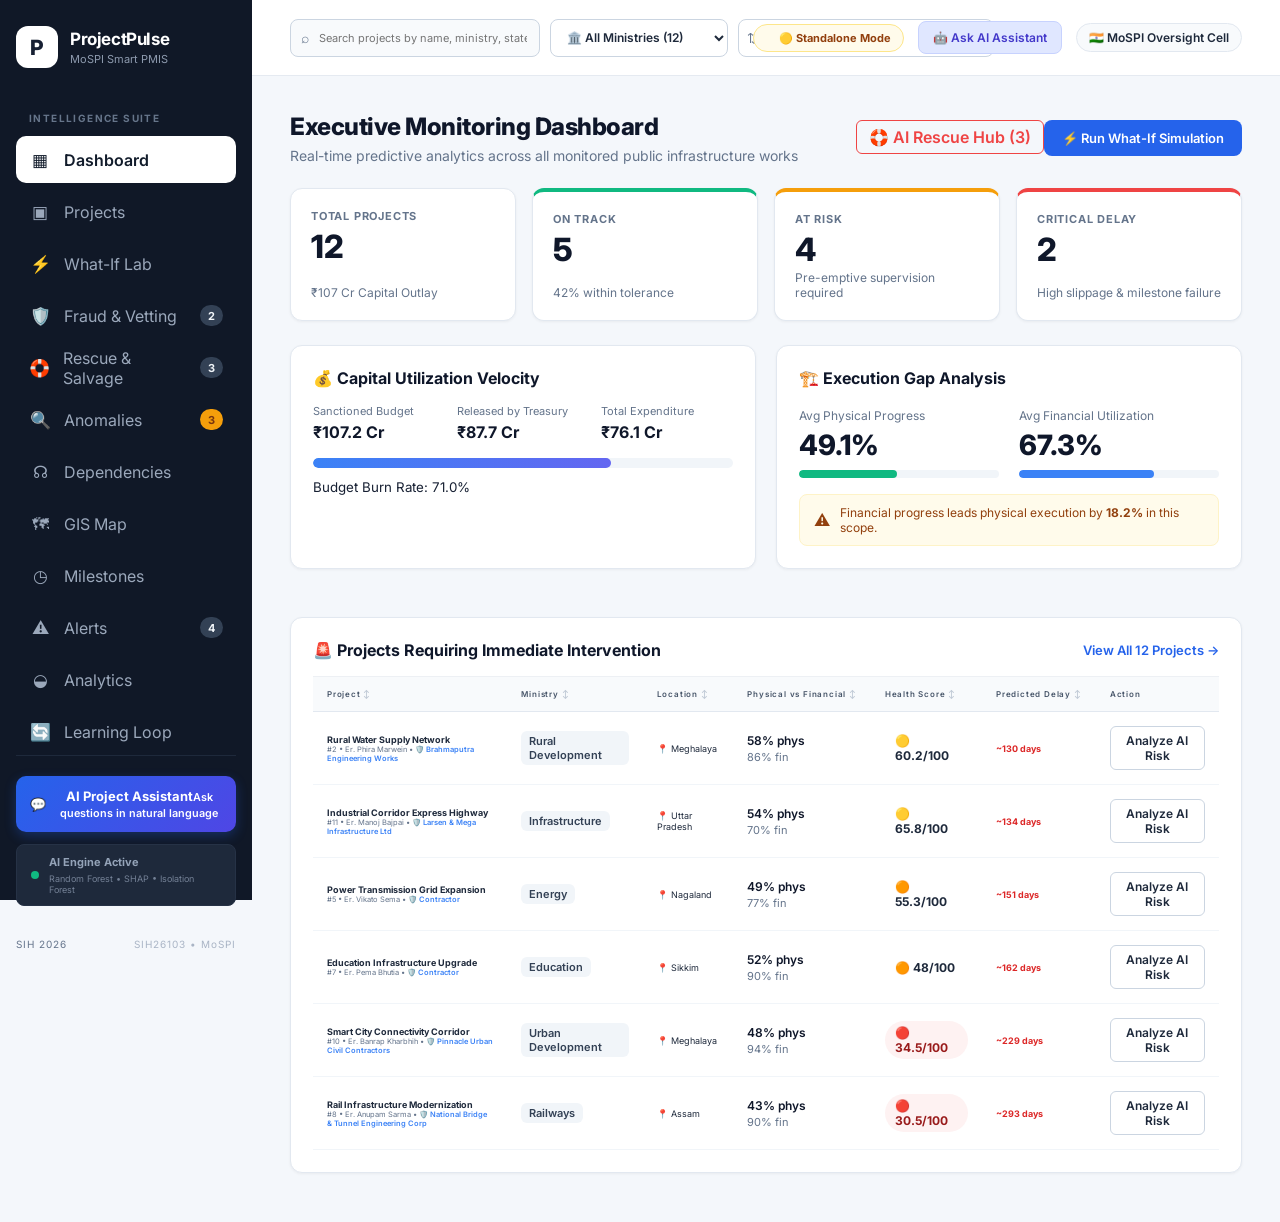
==== index.html @ a28b9da0 "deploy: update live build on gh-pages" ====
<!doctype html>
<html lang="en">
  <head>
    <meta charset="UTF-8" />
    <link rel="icon" type="image/svg+xml" href="./favicon.svg" />
    <meta name="viewport" content="width=device-width, initial-scale=1.0" />
    <title>ProjectPulse - Predictive AI Infrastructure Monitoring & Early Warning System</title>
    <script type="module" crossorigin src="./assets/index-Bb-pHfsk.js"></script>
    <link rel="stylesheet" crossorigin href="./assets/index-DPcNHvZt.css">
  </head>
  <body>
    <div id="root"></div>
  </body>
</html>
---- assets/index-DPcNHvZt.css ----
@import "https://fonts.googleapis.com/css2?family=Inter:wght@400;500;600;700;800&display=swap";*{box-sizing:border-box}:root{color:#172033;font-synthesis:none;text-rendering:optimizelegibility;background:#f4f7fb;font-family:Inter,sans-serif}body{background:#f4f7fb;min-width:320px;margin:0}button,input,select{font:inherit}button{cursor:pointer}.app{background:#f4f7fb;min-height:100vh;display:flex}.sidebar{color:#fff;z-index:20;background:#101827;flex-direction:column;width:252px;min-height:100vh;padding:26px 16px;display:flex;position:fixed;top:0;bottom:0;left:0}.sidebar-brand,.loading-brand{align-items:center;gap:12px;display:flex}.logo-mark{color:#172033;background:#fff;border-radius:12px;place-items:center;width:42px;height:42px;font-size:21px;font-weight:800;display:grid}.sidebar-brand strong,.loading-brand strong{letter-spacing:-.4px;font-size:17px;display:block}.sidebar-brand span,.loading-brand span{color:#8d9aae;margin-top:3px;font-size:11px;display:block}.sidebar-section-title{color:#66758a;letter-spacing:1.4px;margin:44px 13px 12px;font-size:10px;font-weight:700}.nav{flex-direction:column;gap:5px;display:flex}.nav-button{color:#9ba8bb;text-align:left;background:0 0;border:0;border-radius:10px;align-items:center;gap:13px;height:47px;padding:0 13px;transition:all .2s;display:flex}.nav-button:hover{color:#fff;background:#192334}.nav-button.active{color:#121c2b;background:#fff;font-weight:600}.nav-icon{text-align:center;width:22px;font-size:17px}.nav-badge{color:#fff;background:#d94a4a;border-radius:20px;place-items:center;min-width:21px;height:21px;margin-left:auto;padding:0 6px;font-size:10px;display:grid}.sidebar-bottom{margin-top:auto}.system-card{border:1px solid #263246;border-radius:11px;align-items:center;gap:10px;padding:13px;display:flex}.pulse-dot{background:#41c98b;border-radius:50%;width:8px;height:8px;box-shadow:0 0 0 4px #41c98b1f}.system-card strong{font-size:11px;display:block}.system-card span:last-child{color:#748196;margin-top:4px;font-size:9px;display:block}.sih-tag{color:#718097;letter-spacing:1px;justify-content:space-between;margin-top:20px;font-size:9px;display:flex}.sih-tag span{color:#a9b4c5}.main{width:calc(100% - 252px);margin-left:252px}.topbar{z-index:10;background:#fff;border-bottom:1px solid #e5eaf1;justify-content:space-between;align-items:center;height:76px;padding:0 38px;display:flex;position:sticky;top:0}.topbar-left,.topbar-right{align-items:center;display:flex}.search-box{color:#8995a6;background:#f5f7fa;border:1px solid #e7ebf1;border-radius:9px;align-items:center;gap:9px;width:330px;height:39px;padding:0 11px;display:flex}.search-box input{color:#263246;background:0 0;border:0;outline:0;width:100%;font-size:11px}.search-box kbd{white-space:nowrap;background:#fff;border:1px solid #dce2e9;border-radius:5px;padding:3px 6px;font-size:9px}.topbar-right{gap:17px}.icon-button,.notification{color:#647287;background:#fff;border:1px solid #e5eaf0;border-radius:9px;width:36px;height:36px;position:relative}.icon-button:hover,.notification:hover{background:#f5f7fa}.notification span{background:#e05252;border-radius:50%;width:6px;height:6px;position:absolute;top:7px;right:7px}.profile{align-items:center;gap:9px;padding-left:5px;display:flex}.profile-avatar{color:#fff;background:#182438;border-radius:9px;place-items:center;width:35px;height:35px;font-size:10px;font-weight:700;display:grid}.profile-text strong{font-size:11px;display:block}.profile-text span{color:#8792a3;margin-top:2px;font-size:9px;display:block}.chevron{color:#8d99a9;margin-left:4px}.mobile-menu{display:none}.content{max-width:1600px;margin:auto;padding:36px 38px 25px}.page-heading{justify-content:space-between;align-items:flex-end;margin-bottom:28px;display:flex}.eyebrow,.section-label{color:#778497;letter-spacing:1.5px;font-size:9px;font-weight:700}.page-heading h1{letter-spacing:-1px;color:#151f30;margin:7px 0 6px;font-size:28px}.page-heading p{color:#778497;margin:0;font-size:12px}.live-indicator{color:#31815f;background:#f1faf5;border:1px solid #dcebe4;border-radius:20px;align-items:center;gap:7px;padding:8px 12px;font-size:10px;display:flex}.live-indicator span{background:#35ad77;border-radius:50%;width:6px;height:6px}.metric-card,.card{background:#fff;border:1px solid #e5eaf1;border-radius:13px;box-shadow:0 2px 10px #14203306}.metric-card{padding:18px 19px}.metric-top{align-items:center;gap:9px;display:flex}.metric-icon{border-radius:8px;place-items:center;width:29px;height:29px;font-size:13px;font-weight:700;display:grid}.metric-icon.blue{color:#4d78ad;background:#edf3fb}.metric-icon.green{color:#3a986d;background:#edf8f3}.metric-icon.amber{color:#bd842d;background:#fff7e8}.metric-icon.red{color:#c24d4d;background:#fff0f0}.metric-label{color:#7c899a;letter-spacing:1px;font-size:9px;font-weight:700}.metric-value{letter-spacing:-1.3px;margin:15px 0 8px;font-size:29px;font-weight:700}.metric-footer{color:#96a0af;align-items:center;gap:6px;font-size:9px;display:flex}.trend{font-weight:700}.positive{color:#3d9870}.warning{color:#b9822d}.danger{color:#c65050}.overview-grid{grid-template-columns:1.25fr .75fr;gap:15px;margin-bottom:15px;display:grid}.card{padding:21px}.card-heading{justify-content:space-between;align-items:flex-start;display:flex}.card-heading h2{letter-spacing:-.35px;margin:6px 0 0;font-size:15px}.more-button{color:#8a96a7;background:0 0;border:0;font-size:18px}.finance-main{justify-content:space-between;align-items:flex-end;margin-top:25px;display:flex}.finance-main strong{letter-spacing:-1px;font-size:29px;display:block}.finance-main span{color:#8b96a6;margin-top:5px;font-size:9px;display:block}.finance-percentage{font-size:18px;font-weight:700}.large-progress{background:#edf0f4;border-radius:10px;height:8px;margin:18px 0 20px;overflow:hidden}.large-progress div{border-radius:inherit;background:#243c59;height:100%;transition:width .5s}.finance-details{grid-template-columns:repeat(3,1fr);gap:20px;display:grid}.finance-details span{color:#8b96a5;font-size:9px;display:block}.finance-details strong{margin-top:5px;font-size:12px;display:block}.health-content{justify-content:space-around;align-items:center;margin-top:17px;display:flex}.donut{border-radius:50%;place-items:center;width:142px;height:142px;transition:background .5s;display:grid}.donut-inner{text-align:center;background:#fff;border-radius:50%;place-content:center;width:104px;height:104px;display:grid}.donut-inner strong{font-size:25px}.donut-inner span{color:#8c97a6;margin-top:2px;font-size:8px}.health-legend{flex-direction:column;gap:12px;min-width:145px;display:flex}.health-legend div{grid-template-columns:10px 1fr auto;align-items:center;gap:8px;font-size:9px;display:grid}.health-legend strong{font-size:11px}.dot{border-radius:50%;width:7px;height:7px}.green-dot{background:#54ad7e}.amber-dot{background:#dfad51}.orange-dot{background:#d77c50}.red-dot{background:#ce5555}.progress-card{margin-bottom:26px}.period{color:#8995a5;border:1px solid #e6eaf0;border-radius:7px;padding:7px 10px;font-size:9px}.progress-comparison{grid-template-columns:1fr 1fr 190px;align-items:center;gap:30px;margin-top:25px;display:grid}.comparison-label{justify-content:space-between;margin-bottom:8px;font-size:10px;display:flex}.comparison-label span{align-items:center;gap:7px;display:flex}.comparison-label strong{font-size:12px}.comparison-dot{border-radius:50%;width:7px;height:7px}.physical{background:#496d99}.financial{background:#6da886}.comparison-track{background:#edf0f4;border-radius:10px;height:7px;overflow:hidden}.physical-bar,.financial-bar{border-radius:inherit;height:100%;transition:width .5s}.physical-bar{background:#496d99}.financial-bar{background:#6da886}.variance-box{border-left:1px solid #e5e9ef;padding-left:25px}.variance-box span{color:#8a96a6;letter-spacing:1px;font-size:8px;display:block}.variance-box strong{margin-top:5px;font-size:22px;display:block}.variance-box small{color:#bd7d34;font-size:8px}.attention-section{margin-bottom:26px}.attention-heading{justify-content:space-between;align-items:flex-end;margin-bottom:13px;display:flex}.attention-heading h2{margin:6px 0 0;font-size:15px}.attention-count{color:#c04e4e;background:#fff0f0;border-radius:20px;padding:6px 9px;font-size:9px}.attention-grid{grid-template-columns:repeat(3,1fr);gap:12px;display:grid}.attention-card{background:#fff;border:1px solid #eadfe0;border-left:3px solid #c95353;border-radius:10px;gap:12px;padding:16px;display:flex}.attention-card.delayed{border-left-color:#d47c4c}.attention-icon{color:#c24d4d;background:#fff0f0;border-radius:8px;flex-shrink:0;place-items:center;width:30px;height:30px;display:grid}.attention-card.delayed .attention-icon{color:#c97845;background:#fff4eb}.attention-status{text-transform:uppercase;color:#c24d4d;letter-spacing:.7px;font-size:8px;font-weight:700}.attention-card.delayed .attention-status{color:#c97845}.attention-body>strong{margin-top:5px;font-size:11px;line-height:1.4;display:block}.attention-body>span{color:#8b96a6;margin-top:4px;font-size:8px;display:block}.attention-progress{margin-top:13px}.attention-progress>div:first-child{color:#8a95a5;justify-content:space-between;font-size:8px;display:flex}.attention-progress strong{color:#303b4b}.mini-progress{background:#edf0f4;border-radius:10px;height:4px;margin-top:5px;overflow:hidden}.mini-progress span{background:#c65353;height:100%;transition:width .5s;display:block}.projects-card{padding:0;overflow:hidden}.project-heading{padding:21px}.table-actions{align-self:flex-end}.filter-tabs{background:#f5f7f9;border-radius:8px;gap:3px;padding:3px;display:flex}.filter-tabs button{color:#7e8999;background:0 0;border:0;border-radius:6px;padding:7px 10px;font-size:9px}.filter-tabs button.selected{color:#263246;background:#fff;font-weight:600;box-shadow:0 1px 4px #0000000f}.table-container{overflow-x:auto}table{border-collapse:collapse;width:100%;min-width:900px}th{color:#8a95a5;letter-spacing:.8px;text-align:left;background:#f8fafc;border-top:1px solid #edf0f4;border-bottom:1px solid #edf0f4;padding:12px 15px;font-size:8px;font-weight:700}td{color:#637084;border-bottom:1px solid #eef1f5;padding:14px 15px;font-size:9px}tbody tr{transition:all .15s}tbody tr:hover{background:#fbfcfe}.project-cell{align-items:center;gap:10px;display:flex}.project-number{color:#617085;background:#f0f3f7;border-radius:7px;place-items:center;width:28px;height:28px;font-size:8px;font-weight:700;display:grid}.project-cell strong{color:#273246;max-width:230px;font-size:9px;display:block}.project-cell span{color:#9aa4b2;margin-top:3px;font-size:7px;display:block}.location{white-space:nowrap}.table-progress{align-items:center;gap:8px;min-width:105px;display:flex}.table-track{background:#edf0f4;border-radius:10px;width:58px;height:5px;overflow:hidden}.table-track span{background:#5d83aa;height:100%;transition:width .5s;display:block}.table-progress strong{color:#445164;font-size:8px}.status{white-space:nowrap;border-radius:20px;align-items:center;gap:5px;padding:5px 7px;font-size:7px;font-weight:700;display:inline-flex}.status i{font-style:normal}.status.on-track{color:#3b8c68;background:#edf8f3}.status.at-risk{color:#b47c2b;background:#fff7e8}.status.delayed{color:#c06f40;background:#fff3eb}.status.critical{color:#bf4c4c;background:#fff0f0}.status.unknown{color:#687588;background:#f1f3f6}.row-action{color:#687588;background:#fff;border:1px solid #e3e8ee;border-radius:8px;width:31px;height:31px;transition:all .15s}.row-action:hover{color:#fff;background:#182438;border-color:#182438;transform:translate(2px)}.empty{text-align:center;color:#8994a4;padding:35px;font-size:11px}.lower-grid{grid-template-columns:1fr 1fr;gap:15px;margin-top:15px;display:grid}.alert-total{background:#f2f4f7;border-radius:50%;place-items:center;width:25px;height:25px;font-size:9px;font-weight:700;display:grid}.empty-alert{text-align:center;padding:34px 15px 20px}.empty-alert>div{color:#3a966d;background:#edf8f3;border-radius:50%;place-items:center;width:37px;height:37px;margin:auto;display:grid}.empty-alert strong{margin-top:10px;font-size:11px;display:block}.empty-alert span{color:#929dac;margin-top:5px;font-size:8px;display:block}.alerts-list{margin-top:17px}.alert-row{border-top:1px solid #edf0f4;gap:10px;padding:12px 0;display:flex}.alert-marker{background:#d6a54e;border-radius:5px;width:4px;min-height:38px}.alert-marker.critical{background:#cb5555}.alert-marker.high{background:#d2764c}.alert-row strong{font-size:9px}.alert-row p{color:#69768a;margin:4px 0;font-size:9px;line-height:1.45}.alert-row span{color:#9aa4b1;text-transform:uppercase;font-size:7px}.department-list{margin-top:17px}.department-row{border-top:1px solid #edf0f4;padding:9px 0}.department-info{justify-content:space-between;margin-bottom:6px;display:flex}.department-info strong{font-size:9px}.department-info span{color:#8d98a7;font-size:8px}.department-meter{background:#edf0f4;border-radius:10px;height:4px;overflow:hidden}.department-meter span{background:#6686a8;height:100%;transition:width .5s;display:block}.error-box{color:#a94a4a;background:#fff2f2;border:1px solid #f0d2d2;border-radius:9px;margin-bottom:15px;padding:11px 14px;font-size:10px}.error-box span{margin-right:8px}footer{color:#9ba4b1;justify-content:space-between;padding:25px 2px 5px;font-size:8px;display:flex}.risk-overlay{-webkit-backdrop-filter:blur(5px);backdrop-filter:blur(5px);z-index:100;background:#0f17248c;justify-content:flex-end;animation:.2s fadeIn;display:flex;position:fixed;inset:0}.risk-modal{background:#fff;width:min(560px,100%);height:100%;padding:32px;animation:.25s slideIn;overflow-y:auto;box-shadow:-12px 0 40px #0f172429}.risk-header{border-bottom:1px solid #e9edf2;justify-content:space-between;gap:20px;padding-bottom:24px;display:flex}.risk-header h2{letter-spacing:-.6px;color:#172033;margin:7px 0 6px;font-size:21px}.risk-header p{color:#8995a5;margin:0;font-size:10px}.risk-close{color:#6f7b8d;background:#fff;border:1px solid #e2e7ed;border-radius:9px;width:34px;height:34px;font-size:21px}.risk-close:hover{background:#f4f6f8}.risk-score-section{background:#f8fafc;border:1px solid #e7ebf0;border-radius:14px;align-items:center;gap:22px;margin-top:28px;padding:22px;display:flex}.risk-score{background:#fff;border:8px solid #e6ebf1;border-radius:50%;flex-shrink:0;justify-content:center;align-items:baseline;width:105px;height:105px;display:flex}.risk-score strong{margin-top:31px;font-size:30px}.risk-score span{color:#929cab;font-size:9px}.risk-score.critical{color:#bd4848;border-color:#d96a6a}.risk-score.high{color:#b96836;border-color:#d58a57}.risk-score.medium{color:#ae7b27;border-color:#d4a650}.risk-score.low{color:#3c8b69;border-color:#63aa87}.risk-score-section h3{margin:6px 0;font-size:17px}.risk-score-section p{color:#687589;margin:0;font-size:10px;line-height:1.6}.risk-label{letter-spacing:1.2px;color:#8a95a5;font-size:8px;font-weight:700}.risk-factors{margin-top:28px}.risk-section-title{color:#263246;align-items:center;gap:8px;margin-bottom:13px;font-size:12px;font-weight:700;display:flex}.risk-section-title span{color:#c36f3e;background:#fff2e9;border-radius:7px;place-items:center;width:25px;height:25px;font-size:11px;display:grid}.risk-factor{border-top:1px solid #edf0f4;align-items:flex-start;gap:12px;padding:13px 0;display:flex}.risk-factor>span{color:#687589;background:#f2f4f7;border-radius:6px;flex-shrink:0;place-items:center;width:22px;height:22px;font-size:8px;font-weight:700;display:grid}.risk-factor p{color:#596679;margin:3px 0 0;font-size:10px;line-height:1.5}.risk-safe{color:#3d8b68;background:#edf8f3;border-radius:9px;padding:15px;font-size:10px}.risk-metrics{grid-template-columns:repeat(3,1fr);gap:10px;margin-top:24px;display:grid}.risk-metrics>div{border:1px solid #e7ebf0;border-radius:10px;padding:14px}.risk-metrics span{color:#8c97a6;font-size:8px;display:block}.risk-metrics strong{color:#273246;margin-top:7px;font-size:16px;display:block}.risk-footer{border-top:1px solid #e9edf2;justify-content:space-between;align-items:center;gap:15px;margin-top:28px;padding-top:18px;display:flex}.risk-footer span{color:#929cab;font-size:8px}.risk-footer button{color:#fff;background:#182438;border:0;border-radius:8px;padding:10px 14px;font-size:9px;font-weight:600}.risk-footer button:hover{background:#263650}.risk-footer button:disabled{opacity:.6;cursor:wait}.risk-loading{place-content:center;justify-items:center;min-height:300px;display:grid}.risk-loading p{color:#8995a5;font-size:10px}.light-loader{border-color:#243c59 #e1e6ec #e1e6ec}.loading-page{color:#fff;background:#101827;place-content:center;justify-items:center;min-height:100vh;display:grid}.loading-brand{margin-bottom:35px}.loader{border:2px solid #394456;border-top-color:#fff;border-radius:50%;width:28px;height:28px;animation:.8s linear infinite spin}.loading-page p{color:#7d8a9e;margin-top:15px;font-size:10px}@keyframes spin{to{transform:rotate(360deg)}}@keyframes fadeIn{0%{opacity:0}to{opacity:1}}@keyframes slideIn{0%{opacity:0;transform:translate(30px)}to{opacity:1;transform:translate(0)}}@media (width<=1200px){.sidebar{width:220px}.main{width:calc(100% - 220px);margin-left:220px}.content,.topbar{padding-left:25px;padding-right:25px}.progress-comparison{grid-template-columns:1fr 1fr}.variance-box{border-top:1px solid #e5e9ef;border-left:0;padding:15px 0 0}}@media (width<=900px){.sidebar{display:none}.main{width:100%;margin-left:0}.mobile-menu{background:0 0;border:0;margin-right:10px;display:block}.kpi-grid{grid-template-columns:repeat(2,1fr)}.overview-grid,.lower-grid,.attention-grid{grid-template-columns:1fr}}@media (width<=650px){.topbar{padding:0 15px}.content{padding:25px 15px}.search-box{width:190px}.profile-text,.chevron{display:none}.page-heading{flex-direction:column;align-items:flex-start;gap:15px}.page-heading h1{font-size:22px}.kpi-grid{grid-template-columns:1fr}.health-content{justify-content:space-between}.donut{width:120px;height:120px}.donut-inner{width:88px;height:88px}.filter-tabs{max-width:100%;overflow-x:auto}.project-heading{flex-direction:column;gap:15px}.progress-comparison{grid-template-columns:1fr}footer{flex-direction:column;gap:7px}.risk-modal{width:100%;padding:22px}.risk-score-section{flex-direction:column;align-items:flex-start}.risk-metrics{grid-template-columns:1fr}.risk-footer{flex-direction:column;align-items:flex-start}}.toast-banner{color:#f8fafc;z-index:9999;background:#0f172a;border:1px solid #334155;border-radius:9999px;align-items:center;gap:10px;padding:12px 24px;font-size:13px;font-weight:600;animation:.3s cubic-bezier(.16,1,.3,1) slideDownToast;display:flex;position:fixed;top:24px;left:50%;transform:translate(-50%);box-shadow:0 10px 25px -5px #0000004d,0 8px 10px -6px #0003}@keyframes slideDownToast{0%{opacity:0;transform:translate(-50%,-20px)}to{opacity:1;transform:translate(-50%)}}.nav-badge{color:#f1f5f9;background:#334155;border-radius:9999px;margin-left:auto;padding:2px 8px;font-size:11px;font-weight:700}.nav-badge.warning{color:#78350f;background:#f59e0b}.sidebar-bottom{border-top:1px solid #1e293b;flex-direction:column;gap:12px;margin-top:auto;padding-top:20px;display:flex}.chat-trigger-btn{color:#fff;cursor:pointer;background:linear-gradient(135deg,#2563eb,#4f46e5);border:none;border-radius:10px;align-items:center;gap:10px;padding:12px 14px;font-size:13px;font-weight:600;transition:all .2s;display:flex;box-shadow:0 4px 12px #2563eb4d}.chat-trigger-btn:hover{transform:translateY(-1px);box-shadow:0 6px 16px #2563eb73}.system-card{color:#94a3b8;background:#1e293b;border-radius:8px;align-items:center;gap:10px;padding:10px 14px;font-size:11px;display:flex}.pulse-dot{background:#10b981;border-radius:50%;width:8px;height:8px;animation:2s infinite pulseGreen;box-shadow:0 0 #10b981b3}@keyframes pulseGreen{0%{box-shadow:0 0 #10b981b3}70%{box-shadow:0 0 0 8px #10b98100}to{box-shadow:0 0 #10b98100}}.sih-tag{color:#64748b;text-align:center;font-size:10px}.topbar-left{flex:1;align-items:center;gap:14px;display:flex}.dept-select{color:#334155;cursor:pointer;background:#fff;border:1px solid #cbd5e1;border-radius:8px;outline:none;padding:9px 14px;font-size:13px;font-weight:500}.topbar-right{align-items:center;gap:14px;display:flex}.backend-status-pill{border:1px solid #cbd5e1;border-radius:9999px;align-items:center;gap:6px;padding:6px 12px;font-size:11px;font-weight:700;transition:all .2s;display:inline-flex}.backend-status-pill.online{color:#065f46;background:#ecfdf5;border-color:#a7f3d0}.backend-status-pill.offline{color:#92400e;background:#fffbeb;border-color:#fde68a}.quick-ai-btn{color:#4338ca;cursor:pointer;background:#e0e7ff;border:1px solid #c7d2fe;border-radius:8px;padding:8px 14px;font-size:12px;font-weight:600;transition:all .2s}.quick-ai-btn:hover{background:#c7d2fe}.officer-badge{background:#f8fafc;border:1px solid #e2e8f0;border-radius:9999px;align-items:center;gap:10px;padding:6px 12px;display:flex}.officer-badge img{border-radius:50%;width:28px;height:28px}.officer-badge span{color:#1e293b;font-size:12px;font-weight:600}.view-header{flex-wrap:wrap;justify-content:space-between;align-items:center;gap:16px;margin-bottom:24px;display:flex}.view-header h1{color:#0f172a;letter-spacing:-.5px;margin:0 0 6px;font-size:24px;font-weight:800}.view-header p{color:#64748b;margin:0;font-size:14px}.btn-primary{color:#fff;cursor:pointer;background:#2563eb;border:none;border-radius:8px;align-items:center;gap:8px;padding:10px 18px;font-size:13px;font-weight:600;transition:background .15s;display:inline-flex}.btn-primary:hover{background:#1d4ed8}.btn-outline{color:#1e293b;cursor:pointer;background:#fff;border:1px solid #cbd5e1;border-radius:8px;padding:9px 16px;font-size:13px;font-weight:600;transition:all .15s}.btn-outline:hover{background:#f8fafc;border-color:#94a3b8}.btn-sm{color:#1e293b;cursor:pointer;background:#fff;border:1px solid #cbd5e1;border-radius:6px;padding:6px 12px;font-size:12px;font-weight:600;transition:all .15s}.btn-sm:hover{background:#f1f5f9}.btn-danger{color:#fff;cursor:pointer;background:#dc2626;border:none;border-radius:8px;padding:9px 16px;font-size:13px;font-weight:600;transition:background .15s}.btn-danger:hover{background:#b91c1c}.btn-danger-outline{color:#dc2626;cursor:pointer;background:#fff;border:1px solid #fca5a5;border-radius:8px;padding:8px 14px;font-size:12px;font-weight:600}.btn-danger-outline:hover{background:#fef2f2}.text-btn{color:#2563eb;cursor:pointer;background:0 0;border:none;padding:0;font-size:13px;font-weight:600}.text-btn:hover{text-decoration:underline}.mt-10{margin-top:10px}.kpi-grid{grid-template-columns:repeat(4,1fr);gap:16px;margin-bottom:24px;display:grid}.kpi-card{background:#fff;border:1px solid #e2e8f0;border-radius:12px;flex-direction:column;padding:20px;display:flex;box-shadow:0 1px 3px #0000000d}.kpi-card.on-track{border-top:4px solid #10b981}.kpi-card.at-risk{border-top:4px solid #f59e0b}.kpi-card.critical{border-top:4px solid #ef4444}.kpi-label{color:#64748b;letter-spacing:.8px;font-size:11px;font-weight:700}.kpi-value{color:#0f172a;margin:8px 0 4px;font-size:32px;font-weight:800;line-height:1}.kpi-sub{color:#64748b;margin-top:auto;font-size:12px}.analytics-split{grid-template-columns:1fr 1fr;gap:20px;margin-bottom:24px;display:grid}.card{background:#fff;border:1px solid #e2e8f0;border-radius:12px;margin-bottom:24px;padding:22px;box-shadow:0 1px 3px #0000000d}.card h3{color:#0f172a;margin:0 0 16px;font-size:16px;font-weight:700}.card-header-flex{justify-content:space-between;align-items:center;margin-bottom:16px;display:flex}.card-header-flex h3{margin:0}.metric-row{grid-template-columns:repeat(3,1fr);gap:12px;margin-bottom:16px;display:grid}.metric-row div span{color:#64748b;font-size:11px;display:block}.metric-row div strong{color:#0f172a;margin-top:4px;font-size:16px;font-weight:700;display:block}.progress-bar-wrap{background:#f1f5f9;border-radius:9999px;height:10px;margin-bottom:8px;overflow:hidden}.progress-bar-fill.fin{background:linear-gradient(90deg,#3b82f6,#6366f1);border-radius:9999px;height:100%;transition:width .4s}.progress-compare-grid{grid-template-columns:1fr 1fr;gap:20px;margin-bottom:16px;display:grid}.gauge-item span{color:#64748b;font-size:12px}.gauge-item h2{color:#0f172a;margin:4px 0 8px;font-size:28px;font-weight:800}.mini-bar{background:#f1f5f9;border-radius:9999px;height:8px;overflow:hidden}.mini-fill.phys{background:#10b981;border-radius:9999px;height:100%}.mini-fill.fin{background:#3b82f6;border-radius:9999px;height:100%}.alert-callout{color:#92400e;background:#fffbeb;border:1px solid #fef3c7;border-radius:8px;align-items:center;gap:10px;padding:10px 14px;font-size:12px;display:flex}.alert-callout span{font-size:16px}.alert-callout p{margin:0}.table-responsive{overflow-x:auto}.data-table{border-collapse:collapse;text-align:left;width:100%;font-size:13px}.data-table th{color:#475569;background:#f8fafc;border-bottom:1px solid #e2e8f0;padding:12px 14px;font-weight:600}.data-table td{color:#1e293b;vertical-align:middle;border-bottom:1px solid #f1f5f9;padding:14px}.data-table tr:hover{background:#f8fafc}.progress-pill{flex-direction:column;gap:2px;display:flex}.progress-pill span{color:#0f172a;font-size:12px;font-weight:600}.progress-pill small{color:#64748b;font-size:11px}.health-badge{border-radius:9999px;align-items:center;gap:6px;padding:4px 10px;font-size:12px;font-weight:700;display:inline-flex}.health-badge.excellent{color:#065f46;background:#ecfdf5}.health-badge.good{color:#1e40af;background:#eff6ff}.health-badge.warning{color:#92400e;background:#fffbeb}.health-badge.critical{color:#991b1b;background:#fef2f2}.text-danger{color:#dc2626!important}.text-success{color:#059669!important}.filter-chips{flex-wrap:wrap;gap:8px;display:flex}.chip{color:#475569;cursor:pointer;background:#fff;border:1px solid #cbd5e1;border-radius:9999px;padding:6px 14px;font-size:12px;font-weight:600;transition:all .15s}.chip:hover{background:#f8fafc;border-color:#94a3b8}.chip.active{color:#fff;background:#1e293b;border-color:#1e293b}.project-grid{grid-template-columns:repeat(auto-fill,minmax(360px,1fr));gap:20px;margin-bottom:30px;display:grid}.project-card{background:#fff;border:1px solid #e2e8f0;border-radius:14px;flex-direction:column;padding:22px;transition:transform .2s,box-shadow .2s;display:flex;box-shadow:0 2px 4px #0000000a}.project-card:hover{transform:translateY(-2px);box-shadow:0 8px 20px #00000012}.project-card-top{justify-content:space-between;align-items:flex-start;gap:12px;margin-bottom:12px;display:flex}.project-dept{text-transform:uppercase;color:#2563eb;letter-spacing:.5px;font-size:11px;font-weight:700;display:block}.project-title{color:#0f172a;margin:4px 0;font-size:16px;font-weight:700;line-height:1.3}.project-loc{color:#64748b;font-size:12px}.status-tag{white-space:nowrap;border-radius:6px;align-items:center;gap:4px;padding:4px 10px;font-size:11px;font-weight:700;display:inline-flex}.status-tag.on-track{color:#065f46;background:#ecfdf5}.status-tag.at-risk,.status-tag.at_risk{color:#92400e;background:#fffbeb}.status-tag.delayed{color:#c2410c;background:#fff7ed}.status-tag.critical{color:#991b1b;background:#fef2f2}.project-desc{color:#475569;-webkit-line-clamp:2;-webkit-box-orient:vertical;margin:0 0 16px;font-size:13px;line-height:1.5;display:-webkit-box;overflow:hidden}.project-metrics-grid{background:#f8fafc;border-radius:10px;grid-template-columns:repeat(2,1fr);gap:12px;margin-bottom:16px;padding:12px 14px;display:grid}.project-metrics-grid div span{color:#64748b;font-size:11px;display:block}.project-metrics-grid div strong{color:#0f172a;margin-top:2px;font-size:14px;font-weight:700;display:block}.project-health-bar{margin-bottom:20px}.health-bar-header{justify-content:space-between;margin-bottom:6px;font-size:12px;display:flex}.health-bar-header strong.excellent{color:#059669}.health-bar-header strong.good{color:#2563eb}.health-bar-header strong.warning{color:#d97706}.health-bar-header strong.critical{color:#dc2626}.meter-track{background:#e2e8f0;border-radius:9999px;height:8px;overflow:hidden}.meter-fill{border-radius:9999px;height:100%;transition:width .4s}.meter-fill.excellent{background:#10b981}.meter-fill.good{background:#3b82f6}.meter-fill.warning{background:#f59e0b}.meter-fill.critical{background:#ef4444}.project-card-footer{gap:10px;margin-top:auto;display:flex}.project-card-footer button{text-align:center;flex:1;justify-content:center}.what-if-layout{grid-template-columns:420px 1fr;align-items:flex-start;gap:24px;display:grid}.simulator-panel{background:#fff;border:1px solid #e2e8f0;border-radius:14px;padding:24px}.form-group{margin-bottom:20px}.form-group label{color:#334155;margin-bottom:8px;font-size:12px;font-weight:700;display:block}.form-control{color:#1e293b;background:#f8fafc;border:1px solid #cbd5e1;border-radius:8px;outline:none;width:100%;padding:10px 12px;font-size:13px}.form-control:focus{background:#fff;border-color:#3b82f6}.slider-group{margin-bottom:22px}.slider-header{justify-content:space-between;align-items:center;margin-bottom:8px;font-size:13px;display:flex}.slider-header span{color:#334155;font-weight:600}.slider-header strong{color:#2563eb;font-weight:700}.slider-group input[type=range]{accent-color:#2563eb;cursor:pointer;width:100%}.sim-presets{border-top:1px solid #f1f5f9;gap:10px;margin-top:20px;padding-top:18px;display:flex}.simulator-results{flex-direction:column;gap:20px;display:flex}.comparison-cards{grid-template-columns:1fr 1fr;gap:20px;display:grid}.sim-card{background:#fff;border:1px solid #e2e8f0;border-radius:14px;padding:22px;box-shadow:0 1px 3px #0000000d}.sim-card.baseline{border-left:5px solid #ef4444}.sim-card.intervention{background:#fafffc;border-left:5px solid #10b981}.sim-badge{letter-spacing:.5px;color:#475569;background:#f1f5f9;border-radius:4px;margin-bottom:8px;padding:3px 8px;font-size:10px;font-weight:800;display:inline-block}.sim-badge.success{color:#065f46;background:#ecfdf5}.sim-card h2{color:#0f172a;margin:0 0 16px;font-size:17px;font-weight:700}.sim-metric{border-bottom:1px solid #f1f5f9;justify-content:space-between;align-items:center;padding:10px 0;font-size:13px;display:flex}.sim-metric:last-child{border-bottom:none}.sim-metric span{color:#64748b}.delta-strip{background:#fff;border:1px solid #e2e8f0;border-radius:14px;padding:22px}.delta-grid{grid-template-columns:repeat(3,1fr);gap:16px;margin:16px 0;display:grid}.delta-box{text-align:center;background:#f0fdf4;border:1px solid #bbf7d0;border-radius:10px;padding:16px}.delta-box span{color:#166534;font-size:12px;font-weight:600;display:block}.delta-box strong{color:#15803d;margin-top:6px;font-size:24px;font-weight:800;display:block}.delta-summary{color:#334155;background:#f8fafc;border-left:3px solid #10b981;border-radius:8px;margin:0;padding:14px;font-size:13px;line-height:1.6}.anomaly-notice{background:#eff6ff;border:1px solid #bfdbfe;border-radius:12px;align-items:flex-start;gap:16px;margin-bottom:24px;padding:18px;display:flex}.anomaly-notice span{font-size:28px}.anomaly-notice strong{color:#1e40af;margin-bottom:4px;font-size:15px;display:block}.anomaly-notice p{color:#1e3a8a;margin:0;font-size:13px;line-height:1.5}.anomaly-list{flex-direction:column;gap:20px;display:flex}.anomaly-card{background:#fff;border:1px solid #e2e8f0;border-radius:14px;padding:22px;box-shadow:0 1px 3px #0000000a}.anomaly-card.flagged{border-left:5px solid #ef4444}.anomaly-card.clean{border-left:5px solid #10b981}.anomaly-header{justify-content:space-between;align-items:flex-start;margin-bottom:16px;display:flex}.anomaly-dept{color:#64748b;font-size:12px;font-weight:600}.anomaly-header h3{color:#0f172a;margin:4px 0 0;font-size:17px}.anomaly-status-badge{border-radius:6px;padding:4px 10px;font-size:12px;font-weight:700}.anomaly-status-badge.critical{color:#991b1b;background:#fef2f2}.anomaly-status-badge.moderate{color:#92400e;background:#fffbeb}.anomaly-status-badge.normal{color:#065f46;background:#ecfdf5}.anomaly-metrics{background:#f8fafc;border-radius:10px;grid-template-columns:repeat(4,1fr);gap:12px;margin-bottom:16px;padding:14px;display:grid}.anomaly-metrics div span{color:#64748b;font-size:11px;display:block}.anomaly-metrics div strong{color:#0f172a;margin-top:4px;font-size:15px;display:block}.issues-box{color:#991b1b;background:#fef2f2;border:1px solid #fee2e2;border-radius:8px;margin-bottom:16px;padding:14px 18px;font-size:13px}.issues-box ul{margin:8px 0 0 16px;padding:0}.issues-box li{margin-bottom:4px}.issues-box.clean{color:#065f46;background:#ecfdf5;border-color:#d1fae5;font-weight:600}.anomaly-card-footer{gap:12px;display:flex}.dependency-network{flex-direction:column;gap:20px;margin-top:18px;display:flex}.dependency-card{background:#f8fafc;border:1px solid #e2e8f0;border-radius:12px;padding:20px}.dep-flow{align-items:center;gap:20px;margin-bottom:16px;display:flex}.dep-node{background:#fff;border:1px solid #cbd5e1;border-radius:10px;flex:1;padding:16px}.dep-node.source{border-top:3px solid #f59e0b}.dep-node.target{border-top:3px solid #ef4444}.node-tag{color:#64748b;letter-spacing:.5px;margin-bottom:6px;font-size:10px;font-weight:700;display:block}.dep-node strong{color:#0f172a;margin-bottom:4px;font-size:15px;display:block}.dep-node small{color:#64748b;font-size:12px;display:block}.node-risk{color:#64748b;margin-top:10px;font-size:12px}.node-cascade{margin-top:10px;font-size:13px;font-weight:700}.dep-arrow{text-align:center;flex-direction:column;justify-content:center;align-items:center;min-width:140px;display:flex}.dep-meta span{color:#2563eb;background:#eff6ff;border-radius:4px;padding:3px 8px;font-size:11px;font-weight:700;display:block}.dep-meta small{color:#64748b;margin-top:2px;font-size:11px;display:block}.arrow-head{color:#64748b;margin-top:4px;font-size:24px;line-height:1}.dep-footer{color:#475569;border-top:1px solid #e2e8f0;justify-content:space-between;align-items:center;padding-top:14px;font-size:13px;display:flex}.gis-state-grid{grid-template-columns:repeat(auto-fill,minmax(280px,1fr));gap:20px;display:grid}.gis-card{background:#fff;border:1px solid #e2e8f0;border-radius:12px;padding:20px;box-shadow:0 1px 3px #0000000a}.gis-card.critical{border-top:4px solid #ef4444}.gis-card.delayed{border-top:4px solid #f97316}.gis-card.at_risk{border-top:4px solid #f59e0b}.gis-card.healthy{border-top:4px solid #10b981}.gis-card-header{justify-content:space-between;align-items:center;margin-bottom:14px;display:flex}.gis-card-header h3{color:#0f172a;margin:0;font-size:17px}.gis-details{background:#f8fafc;border-radius:8px;grid-template-columns:repeat(3,1fr);gap:10px;margin-bottom:12px;padding:10px;display:grid}.gis-details div span{color:#64748b;font-size:10px;display:block}.gis-details div strong{color:#0f172a;margin-top:2px;font-size:13px;display:block}.gis-issue{color:#475569;font-size:12px;line-height:1.4}.gis-issue span{color:#0f172a;font-weight:600}.mini-progress{align-items:center;gap:8px;display:flex}.mini-progress span{min-width:32px;font-size:12px;font-weight:600}.alerts-list{flex-direction:column;gap:18px;display:flex}.alert-card{background:#fff;border:1px solid #e2e8f0;border-radius:12px;padding:22px;box-shadow:0 1px 3px #0000000a}.alert-card.critical{border-left:5px solid #ef4444}.alert-card.high{border-left:5px solid #f97316}.alert-card.medium{border-left:5px solid #f59e0b}.alert-card.low{border-left:5px solid #3b82f6}.alert-card-header{justify-content:space-between;align-items:flex-start;margin-bottom:12px;display:flex}.alert-category{text-transform:uppercase;color:#2563eb;letter-spacing:.5px;font-size:11px;font-weight:700}.alert-card-header h3{color:#0f172a;margin:4px 0 2px;font-size:17px}.alert-card-header small{color:#64748b;font-size:12px}.severity-badge{border-radius:6px;padding:4px 10px;font-size:11px;font-weight:700}.severity-badge.critical{color:#991b1b;background:#fef2f2}.severity-badge.high{color:#c2410c;background:#fff7ed}.severity-badge.medium{color:#92400e;background:#fffbeb}.alert-message{color:#1e293b;margin:0 0 14px;font-size:14px;line-height:1.5}.alert-rec{color:#1e40af;background:#eff6ff;border-left:3px solid #3b82f6;border-radius:8px;margin-bottom:16px;padding:12px 16px;font-size:13px}.alert-rec strong{margin-bottom:4px;display:block}.alert-rec p{color:#1e3a8a;margin:0}.alert-footer{border-top:1px solid #f1f5f9;justify-content:space-between;align-items:center;padding-top:14px;display:flex}.alert-status{color:#64748b;font-size:12px;font-weight:600}.analytics-grid{grid-template-columns:repeat(auto-fill,minmax(320px,1fr));gap:20px;display:grid}.dept-card{margin-bottom:0}.dept-header{justify-content:space-between;align-items:center;margin-bottom:16px;display:flex}.dept-header h3{margin:0;font-size:16px}.dept-badge{color:#475569;background:#f1f5f9;border-radius:9999px;padding:3px 8px;font-size:11px;font-weight:700}.dept-metrics{background:#f8fafc;border-radius:10px;grid-template-columns:repeat(2,1fr);gap:12px;margin-bottom:14px;padding:14px;display:grid}.dept-metrics div span{color:#64748b;font-size:11px;display:block}.dept-metrics div strong{color:#0f172a;margin-top:2px;font-size:15px;display:block}.dept-risk-tag{font-size:12px;font-weight:600}.modal-overlay{-webkit-backdrop-filter:blur(4px);backdrop-filter:blur(4px);z-index:1000;background:#0f172aa6;justify-content:flex-end;animation:.2s fadeIn;display:flex;position:fixed;inset:0}.modal-content{background:#fff;flex-direction:column;width:min(720px,100%);height:100%;animation:.3s cubic-bezier(.16,1,.3,1) slideInRight;display:flex;overflow-y:auto;box-shadow:-8px 0 32px #0003}@keyframes slideInRight{0%{transform:translate(100%)}to{transform:translate(0)}}.modal-header{z-index:10;background:#fff;border-bottom:1px solid #e2e8f0;justify-content:space-between;align-items:flex-start;padding:24px 28px;display:flex;position:sticky;top:0}.section-label{color:#2563eb;letter-spacing:.8px;font-size:11px;font-weight:800;display:block}.modal-header h2{color:#0f172a;margin:4px 0 6px;font-size:20px;font-weight:800}.modal-header p{color:#64748b;margin:0;font-size:12px}.close-btn{color:#475569;cursor:pointer;background:#f1f5f9;border:none;border-radius:8px;place-items:center;width:32px;height:32px;font-size:20px;transition:background .15s;display:grid}.close-btn:hover{background:#e2e8f0}.modal-body{flex-direction:column;gap:24px;padding:28px;display:flex}.risk-summary-strip{grid-template-columns:repeat(3,1fr);gap:16px;display:grid}.score-badge-box{text-align:center;background:#f8fafc;border:1px solid #e2e8f0;border-radius:12px;padding:18px}.large-score{color:#0f172a;margin-bottom:6px;font-size:32px;font-weight:800;line-height:1}.large-score.critical{color:#dc2626}.large-score.at_risk,.large-score.at-risk,.large-score.warning{color:#d97706}.large-score.delayed{color:#ea580c}.large-score.healthy,.large-score.good,.large-score.excellent{color:#059669}.score-badge-box span{color:#64748b;letter-spacing:.5px;font-size:10px;font-weight:700}.section-card{background:#fff;border:1px solid #e2e8f0;border-radius:12px;padding:20px}.section-card h4{color:#0f172a;margin:0 0 12px;font-size:15px;font-weight:700}.subtext{color:#64748b;margin:-6px 0 14px;font-size:12px}.components-grid{grid-template-columns:1fr 1fr;gap:14px;display:grid}.comp-item{background:#f8fafc;border-radius:8px;padding:10px 12px}.comp-header{justify-content:space-between;margin-bottom:6px;font-size:12px;display:flex}.comp-header span{color:#475569}.comp-header strong{color:#0f172a}.mini-fill.crit{background:#ef4444}.mini-fill.warn{background:#f59e0b}.mini-fill.good{background:#10b981}.shap-list{flex-direction:column;gap:12px;display:flex}.shap-row{flex-direction:column;gap:4px;display:flex}.shap-info{justify-content:space-between;font-size:12px;display:flex}.shap-info span{color:#334155;font-weight:500}.shap-info strong{color:#2563eb}.shap-bar{background:#f1f5f9;border-radius:9999px;height:8px;overflow:hidden}.shap-fill{background:linear-gradient(90deg,#3b82f6,#6366f1);border-radius:9999px;height:100%}.root-cause-box{background:#fffbeb;border:1px solid #fef3c7;border-radius:10px;padding:16px}.rc-title{color:#92400e;justify-content:space-between;align-items:center;margin-bottom:10px;font-size:14px;display:flex}.confidence-tag{color:#78350f;background:#fef3c7;border-radius:4px;padding:3px 8px;font-size:11px;font-weight:700}.rc-evidence{color:#78350f;font-size:12px;line-height:1.5}.rc-evidence ul{margin:6px 0 0 16px;padding:0}.rc-secondary{color:#92400e;border-top:1px dashed #fde68a;margin-top:10px;padding-top:8px;font-size:12px}.playbook-meta{color:#475569;background:#f8fafc;border-radius:8px;flex-wrap:wrap;gap:20px;margin-bottom:14px;padding:10px 14px;font-size:12px;display:flex}.playbook-meta strong{color:#0f172a}.action-list{color:#1e293b;margin:0;padding-left:20px;font-size:13px;line-height:1.7}.action-list li{margin-bottom:6px}.modal-footer{background:#fff;border-top:1px solid #e2e8f0;justify-content:flex-end;gap:12px;padding:20px 28px;display:flex;position:sticky;bottom:0}.chat-drawer-overlay{-webkit-backdrop-filter:blur(3px);backdrop-filter:blur(3px);z-index:1000;background:#0f172a73;justify-content:flex-end;animation:.2s fadeIn;display:flex;position:fixed;inset:0}.chat-drawer{background:#fff;flex-direction:column;width:min(460px,100%);height:100%;animation:.3s cubic-bezier(.16,1,.3,1) slideInRight;display:flex;box-shadow:-8px 0 32px #0003}.chat-header{color:#fff;background:#0f172a;border-bottom:1px solid #e2e8f0;justify-content:space-between;align-items:center;padding:18px 22px;display:flex}.chat-header h3{color:#fff;margin:0 0 2px;font-size:16px}.chat-header small{color:#94a3b8;font-size:11px}.chat-header .close-btn{color:#cbd5e1;background:#1e293b}.chat-header .close-btn:hover{background:#334155}.chat-chips{white-space:nowrap;background:#f8fafc;border-bottom:1px solid #e2e8f0;align-items:center;gap:8px;padding:12px 18px;display:flex;overflow-x:auto}.chat-chips span{color:#64748b;font-size:11px;font-weight:700}.chat-chips button{color:#334155;cursor:pointer;background:#fff;border:1px solid #cbd5e1;border-radius:9999px;flex-shrink:0;padding:5px 10px;font-size:11px;transition:all .15s}.chat-chips button:hover{color:#1d4ed8;background:#eff6ff;border-color:#93c5fd}.chat-messages{background:#f8fafc;flex-direction:column;flex:1;gap:14px;padding:20px;display:flex;overflow-y:auto}.chat-bubble{max-width:85%;display:flex}.chat-bubble.assistant{align-self:flex-start}.chat-bubble.assistant .bubble-content{color:#1e293b;background:#fff;border:1px solid #e2e8f0;border-radius:12px 12px 12px 2px;box-shadow:0 1px 2px #0000000a}.chat-bubble.user{align-self:flex-end}.chat-bubble.user .bubble-content{color:#fff;background:#2563eb;border-radius:12px 12px 2px}.bubble-content{padding:12px 16px;font-size:13px;line-height:1.5}.bubble-content p{margin:0 0 6px}.bubble-content p:last-child{margin-bottom:0}.chat-input-form{background:#fff;border-top:1px solid #e2e8f0;gap:10px;padding:16px 20px;display:flex}.chat-input-form input{border:1px solid #cbd5e1;border-radius:8px;outline:none;flex:1;padding:10px 14px;font-size:13px}.chat-input-form input:focus{border-color:#2563eb}.chat-input-form button{color:#fff;cursor:pointer;background:#2563eb;border:none;border-radius:8px;padding:10px 18px;font-size:13px;font-weight:600;transition:background .15s}.chat-input-form button:hover{background:#1d4ed8}@media (width<=1024px){.what-if-layout{grid-template-columns:1fr}.kpi-grid{grid-template-columns:repeat(2,1fr)}.comparison-cards{grid-template-columns:1fr}}@media (width<=768px){.analytics-split{grid-template-columns:1fr}.dep-flow{flex-direction:column}.dep-arrow{margin:10px 0;transform:rotate(90deg)}.risk-summary-strip,.components-grid{grid-template-columns:1fr}.anomaly-metrics{grid-template-columns:repeat(2,1fr)}}.learning-view{padding-bottom:40px}.badge-model{color:#0f172a;letter-spacing:.2px;background:#f1f5f9;border:1px solid #cbd5e1;border-radius:9999px;align-items:center;gap:8px;padding:6px 14px;font-size:13px;font-weight:600;display:inline-flex}.badge-accuracy{color:#059669;text-transform:capitalize;background:#ecfdf5;border:1px solid #a7f3d0;border-radius:6px;padding:4px 10px;font-size:11px;font-weight:700;display:inline-block}.learning-split{grid-template-columns:1.1fr 1.3fr;gap:24px;margin-top:24px;display:grid}.learning-form-card,.audit-card{background:#fff;border:1px solid #e2e8f0;border-radius:12px;padding:24px}.learning-form-card h3,.audit-card h3{color:#0f172a;margin-top:0;margin-bottom:6px;font-size:17px;font-weight:700}.learning-form-card .subtext,.audit-card .subtext{color:#64748b;margin-bottom:20px;font-size:13px;line-height:1.5}.form-row-2{grid-template-columns:1fr 1fr;gap:16px;display:grid}.w-100{width:100%}@media (width<=1024px){.learning-split{grid-template-columns:1fr}}.topbar-left{flex:1;align-items:center;gap:10px;min-width:0;display:flex}.search-box{background:#f8fafc;border:1px solid #cbd5e1;border-radius:8px;flex-shrink:0;align-items:center;gap:8px;width:250px;height:38px;padding:0 10px;display:flex}.search-icon{color:#64748b;font-size:14px}.search-clear-btn{color:#94a3b8;cursor:pointer;background:0 0;border:0;padding:0 2px;font-size:16px;line-height:1}.search-clear-btn:hover{color:#0f172a}.dept-select-wrap{flex-shrink:0;position:relative}.dept-select{color:#1e293b;cursor:pointer;white-space:nowrap;text-overflow:ellipsis;background:#fff;border:1px solid #cbd5e1;border-radius:8px;outline:none;max-width:220px;height:38px;padding:0 12px;font-size:12px;font-weight:600;overflow:hidden}.dept-select:focus{border-color:#2563eb}.sort-box{background:#fff;border:1px solid #cbd5e1;border-radius:8px;flex-shrink:0;align-items:center;gap:4px;height:38px;padding:0 4px 0 8px;display:flex}.sort-box-icon{color:#64748b;font-size:13px}.sort-select{color:#1e293b;cursor:pointer;background:0 0;border:0;outline:none;padding-right:4px;font-size:12px;font-weight:600}.sort-dir-btn{color:#0f172a;cursor:pointer;background:#f1f5f9;border:0;border-radius:6px;justify-content:center;align-items:center;padding:4px 8px;font-size:11px;font-weight:700;transition:all .15s;display:inline-flex}.sort-dir-btn:hover{color:#2563eb;background:#e2e8f0}.active-filters-banner{background:#f0fdf4;border:1px solid #bbf7d0;border-radius:10px;flex-wrap:wrap;justify-content:space-between;align-items:center;gap:12px;margin-bottom:22px;padding:10px 18px;display:flex}.active-filters-content{color:#166534;flex-wrap:wrap;align-items:center;gap:10px;font-size:13px;display:flex}.filter-summary-text{color:#15803d;font-weight:600}.filter-pill{color:#166534;background:#fff;border:1px solid #86efac;border-radius:9999px;align-items:center;gap:6px;padding:3px 10px;font-size:12px;display:inline-flex}.filter-pill button{color:#dc2626;cursor:pointer;background:0 0;border:0;font-size:14px;font-weight:700;line-height:1}.filter-count-badge{color:#15803d;background:#dcfce7;border-radius:6px;padding:3px 8px;font-size:11px;font-weight:700}.clear-all-filters-btn{color:#475569;cursor:pointer;background:#fff;border:1px solid #cbd5e1;border-radius:6px;padding:6px 12px;font-size:12px;font-weight:600;transition:all .15s}.clear-all-filters-btn:hover{color:#b91c1c;background:#fee2e2;border-color:#fca5a5}.projects-toolbar{background:#fff;border:1px solid #e2e8f0;border-radius:10px;flex-wrap:wrap;justify-content:space-between;align-items:center;gap:14px;margin:16px 0 20px;padding:10px 18px;display:flex}.toolbar-left{flex-wrap:wrap;align-items:center;gap:10px;display:flex}.results-count{color:#475569;flex-wrap:wrap;align-items:center;gap:8px;font-size:13px;display:flex}.active-tag{color:#1e40af;background:#eff6ff;border:1px solid #bfdbfe;border-radius:14px;align-items:center;gap:4px;padding:2px 8px;font-size:11px;font-weight:600;display:inline-flex}.active-tag button{color:#dc2626;cursor:pointer;background:0 0;border:0;font-size:12px;font-weight:700;line-height:1}.clear-filters-link{color:#ef4444;cursor:pointer;background:0 0;border:0;font-size:12px;font-weight:600;text-decoration:underline}.toolbar-right{flex-wrap:wrap;align-items:center;gap:14px;display:flex}.view-mode-toggle{border:1px solid #cbd5e1;border-radius:8px;display:inline-flex;overflow:hidden}.view-mode-btn{color:#64748b;cursor:pointer;background:#f8fafc;border:0;padding:6px 12px;font-size:12px;font-weight:600;transition:all .15s}.view-mode-btn.active{color:#fff;background:#2563eb}.sort-inline-wrap{color:#475569;align-items:center;gap:6px;font-size:12px;font-weight:600;display:flex}.sort-select-inline{color:#1e293b;cursor:pointer;background:#fff;border:1px solid #cbd5e1;border-radius:6px;outline:none;padding:6px 10px;font-size:12px;font-weight:600}.data-table th.sortable-th{cursor:pointer;-webkit-user-select:none;user-select:none;white-space:nowrap;transition:background .15s,color .15s}.data-table th.sortable-th:hover{color:#0f172a;background:#e2e8f0}.sort-icon-active{color:#2563eb;font-weight:800}.sort-icon-inactive{color:#94a3b8;opacity:.6}.table-view-card{background:#fff;border:1px solid #e2e8f0;border-radius:12px;margin-top:10px;overflow:hidden}.badge-dept-inline{color:#334155;background:#f1f5f9;border-radius:6px;padding:3px 8px;font-size:11px;font-weight:600;display:inline-block}.empty-state-card{text-align:center;background:#fff;border:1px dashed #cbd5e1;border-radius:12px;margin:20px 0;padding:48px 24px}.empty-state-card .empty-icon{margin-bottom:12px;font-size:40px}.empty-state-card h3{color:#0f172a;margin:0 0 8px;font-size:18px}.empty-state-card p{color:#64748b;margin-bottom:20px;font-size:14px}.vetting-view{flex-direction:column;gap:24px;display:flex}.vetting-stats-grid{grid-template-columns:repeat(auto-fit,minmax(200px,1fr));gap:16px;display:grid}.vetting-stats-grid .stat-card{background:#fff;border:1px solid #e2e8f0;border-radius:12px;flex-direction:column;gap:4px;padding:18px 20px;display:flex}.vetting-stats-grid .stat-label{color:#64748b;font-size:.85rem;font-weight:600}.vetting-stats-grid .stat-val{color:#0f172a;font-size:1.8rem;font-weight:800}.vetting-stats-grid .stat-sub{color:#94a3b8;font-size:.75rem}.vetting-simulator-card{background:#fff;border:1px solid #e2e8f0;border-radius:14px;flex-direction:column;gap:20px;padding:24px;display:flex}.simulator-header{justify-content:space-between;align-items:flex-start;gap:16px;display:flex}.step-tag{color:#475569;white-space:nowrap;background:#f1f5f9;border:1px solid #cbd5e1;border-radius:9999px;padding:4px 10px;font-size:.75rem;font-weight:700}.vetting-config-columns{grid-template-columns:1fr 1fr;gap:20px;display:grid}@media (width<=900px){.vetting-config-columns{grid-template-columns:1fr}}.config-box{background:#f8fafc;border:1px solid #e2e8f0;border-radius:12px;flex-direction:column;gap:14px;padding:18px;display:flex}.config-box-header{justify-content:space-between;align-items:center;gap:10px;margin-bottom:4px;display:flex}.config-box-header h4{color:#0f172a;margin:0;font-size:1rem}.toggle-pill-group{background:#e2e8f0;border-radius:8px;padding:2px;display:inline-flex}.toggle-pill-group button{color:#64748b;cursor:pointer;background:0 0;border:none;border-radius:6px;padding:4px 10px;font-size:.78rem;font-weight:600;transition:all .15s}.toggle-pill-group button.active{color:#2563eb;background:#fff;box-shadow:0 1px 3px #0000001a}.meta-hint{color:#64748b;background:#fff;border:1px solid #e2e8f0;border-radius:8px;flex-wrap:wrap;gap:14px;margin-top:8px;padding:8px 12px;font-size:.8rem;display:flex}.meta-hint span strong{color:#0f172a}.simulator-action-row{justify-content:flex-end;display:flex}.run-vetting-btn{cursor:pointer;border-radius:10px;padding:12px 28px;font-size:1rem;font-weight:700;box-shadow:0 4px 12px #2563eb40}.vetting-result-section{flex-direction:column;gap:20px;padding:24px;display:flex}.verdict-banner{border-style:solid;border-width:2px;border-radius:12px;flex-direction:column;gap:12px;padding:20px 24px;display:flex}.verdict-approved{color:#14532d;background:#f0fdf4;border-color:#22c55e}.verdict-conditional{color:#78350f;background:#fffbeb;border-color:#f59e0b}.verdict-disqualified{color:#7f1d1d;background:#fef2f2;border-color:#ef4444}.verdict-banner-header{flex-wrap:wrap;justify-content:space-between;align-items:center;gap:12px;display:flex}.verdict-tag-pill{letter-spacing:.5px;font-size:1.1rem;font-weight:800}.verdict-meta-badges{gap:14px;font-size:.85rem;display:flex}.verdict-summary-text{margin:0;font-size:.95rem;font-weight:500;line-height:1.5}.vetting-score-row{grid-template-columns:repeat(auto-fit,minmax(220px,1fr));gap:16px;display:grid}.vetting-gauge-card{background:#f8fafc;border:1px solid #e2e8f0;border-radius:10px;flex-direction:column;gap:6px;padding:16px;display:flex}.gauge-title{color:#64748b;font-size:.8rem;font-weight:600}.gauge-value{font-size:1.6rem;font-weight:800}.gauge-value.approved{color:#10b981}.gauge-value.conditional{color:#f59e0b}.gauge-value.disqualified{color:#ef4444}.mini-meter{background:#e2e8f0;border-radius:9999px;height:6px;margin:4px 0;overflow:hidden}.mini-meter-fill{border-radius:9999px;height:100%;transition:width .4s}.mini-meter-fill.approved{background:#10b981}.mini-meter-fill.conditional{background:#f59e0b}.mini-meter-fill.disqualified{background:#ef4444}.vetting-gauge-card small{color:#94a3b8;font-size:.72rem;line-height:1.3}.component-breakdown-box{background:#f8fafc;border:1px solid #e2e8f0;border-radius:12px;padding:18px 20px}.component-breakdown-box h4{color:#0f172a;margin:0 0 14px;font-size:.95rem}.component-bars-grid{grid-template-columns:1fr 1fr;gap:16px 24px;display:grid}@media (width<=768px){.component-bars-grid{grid-template-columns:1fr}}.comp-bar-head{color:#475569;justify-content:space-between;margin-bottom:6px;font-size:.82rem;display:flex}.comp-bar-head strong{color:#0f172a}.vetting-details-split{grid-template-columns:1fr 1fr;gap:20px;display:grid}@media (width<=900px){.vetting-details-split{grid-template-columns:1fr}}.drivers-card,.safeguards-card{background:#fff;border:1px solid #e2e8f0;border-radius:12px;flex-direction:column;gap:14px;padding:20px;display:flex}.drivers-card h3,.safeguards-card h3{color:#0f172a;margin:0;font-size:1.05rem}.driver-list{flex-direction:column;gap:10px;display:flex}.driver-item{border-left:4px solid;border-radius:8px;padding:10px 14px}.driver-item.positive{background:#f0fdf4;border-color:#22c55e}.driver-item.negative{background:#fef2f2;border-color:#ef4444}.driver-header{justify-content:space-between;align-items:center;margin-bottom:4px;display:flex}.driver-name{color:#0f172a;font-size:.88rem;font-weight:700}.driver-impact.positive{color:#15803d;font-size:.82rem;font-weight:800}.driver-impact.negative{color:#b91c1c;font-size:.82rem;font-weight:800}.driver-desc{color:#64748b;margin:0;font-size:.8rem;line-height:1.4}.safeguards-list{flex-direction:column;gap:12px;margin:0;padding:0;list-style:none;display:flex}.safeguard-item{color:#334155;align-items:flex-start;gap:12px;font-size:.88rem;line-height:1.45;display:flex}.sg-bullet{color:#2563eb;background:#eff6ff;border-radius:6px;flex-shrink:0;justify-content:center;align-items:center;width:24px;height:24px;font-weight:800;display:flex}.safeguard-footer{color:#94a3b8;border-top:1px solid #f1f5f9;margin-top:auto;padding-top:10px}.contractor-directory-card{background:#fff;border:1px solid #e2e8f0;border-radius:14px;flex-direction:column;gap:20px;padding:24px;display:flex}.directory-header{flex-wrap:wrap;justify-content:space-between;align-items:flex-start;gap:16px;display:flex}.badge-tier{color:#334155;background:#f1f5f9;border-radius:6px;padding:3px 8px;font-size:11px;font-weight:700;display:inline-block}.status-pill{text-transform:uppercase;border-radius:9999px;padding:3px 10px;font-size:11px;font-weight:700;display:inline-block}.pill-approved{color:#15803d;background:#dcfce7}.pill-watchlist{color:#b45309;background:#fef3c7}.pill-disqualified{color:#b91c1c;background:#fee2e2}.badge-ghost{border-radius:6px;padding:3px 8px;font-size:11px;font-weight:700;display:inline-block}.badge-ghost.danger{color:#b91c1c;background:#fee2e2}.badge-ghost.clean{color:#166534;background:#f0fdf4}.project-contractor-chip{cursor:pointer;background:#f8fafc;border:1px solid #e2e8f0;border-radius:8px;align-items:center;gap:8px;margin-bottom:12px;padding:8px 12px;font-size:.8rem;transition:all .2s;display:flex}.project-contractor-chip:hover{background:#eff6ff;border-color:#93c5fd}.contractor-chip-icon{color:#64748b;font-weight:600}.project-contractor-chip strong{color:#0f172a;white-space:nowrap;text-overflow:ellipsis;flex:1;overflow:hidden}.contractor-verify-link{color:#2563eb;white-space:nowrap;font-size:.75rem;font-weight:700}.dossier-modal{width:95%;max-width:800px}.dossier-summary-bar{background:#f8fafc;border:1px solid #e2e8f0;border-radius:10px;justify-content:space-between;align-items:center;margin-bottom:16px;padding:14px 18px;display:flex}.salvage-view{flex-direction:column;gap:20px;display:flex}.salvage-kpis .kpi-card{border-left:4px solid #0000;position:relative;overflow:hidden}.salvage-kpis .danger-card{background:linear-gradient(135deg,#fff 0%,#fef2f2 100%);border-left-color:#ef4444}.salvage-kpis .warning-card{background:linear-gradient(135deg,#fff 0%,#fffbeb 100%);border-left-color:#f59e0b}.salvage-kpis .success-card{background:linear-gradient(135deg,#fff 0%,#ecfdf5 100%);border-left-color:#10b981}.salvage-kpis .info-card{background:linear-gradient(135deg,#fff 0%,#eff6ff 100%);border-left-color:#3b82f6}.salvage-selector-card{padding:16px 20px}.salvage-selector-inner{flex-wrap:wrap;justify-content:space-between;align-items:flex-end;gap:20px;display:flex}.selector-field{flex:1;min-width:320px}.selector-field label,.selector-filters label{color:#475569;margin-bottom:6px;font-size:.82rem;font-weight:600;display:block}.salvage-success-banner{color:#065f46;background:#ecfdf5;border:1px solid #a7f3d0;border-radius:8px;align-items:center;gap:14px;margin-top:14px;padding:12px 16px;display:flex}.salvage-success-banner span{color:#fff;background:#10b981;border-radius:50%;justify-content:center;align-items:center;width:32px;height:32px;font-size:1.5rem;font-weight:900;display:flex}.salvage-success-banner p{color:#047857;margin:2px 0 0;font-size:.85rem}.salvage-cockpit-grid{grid-template-columns:42% 58%;align-items:flex-start;gap:20px;display:grid}@media (width<=1080px){.salvage-cockpit-grid{grid-template-columns:1fr}}.salvage-left-col,.salvage-right-col{flex-direction:column;gap:18px;display:flex}.doom-risk-card{background:#fff;border-top:4px solid #94a3b8;border-radius:12px;padding:20px}.doom-risk-card.doom-critical{background:linear-gradient(#fff5f5 0%,#fff 25%);border-top-color:#ef4444}.doom-risk-card.doom-high{background:linear-gradient(#fffbf0 0%,#fff 25%);border-top-color:#f59e0b}.doom-risk-card.doom-moderate{border-top-color:#eab308}.doom-risk-card.doom-stable{border-top-color:#10b981}.doom-status-badge{letter-spacing:.5px;border-radius:20px;padding:4px 10px;font-size:.78rem;font-weight:800}.doom-status-badge.doom-critical{color:#b91c1c;background:#fee2e2}.doom-status-badge.doom-high{color:#b45309;background:#fef3c7}.doom-status-badge.doom-moderate{color:#854d0e;background:#fef9c3}.doom-status-badge.doom-stable{color:#065f46;background:#d1fae5}.doom-meter-container{background:#f8fafc;border:1px solid #e2e8f0;border-radius:10px;align-items:center;gap:20px;margin:16px 0;padding:14px;display:flex}.doom-gauge-radial{flex-shrink:0}.gauge-outer{background:#e2e8f0;border-top-left-radius:60px;border-top-right-radius:60px;width:120px;height:60px;position:relative;overflow:hidden}.gauge-progress{transform-origin:top;background:linear-gradient(90deg,#10b981 0%,#f59e0b 50%,#ef4444 100%);width:120px;height:60px;transition:transform 1s ease-out;position:absolute;top:100%;left:0}.gauge-inner{background:#fff;border-top-left-radius:46px;border-top-right-radius:46px;flex-direction:column;justify-content:flex-end;align-items:center;width:92px;height:46px;padding-bottom:4px;display:flex;position:absolute;top:14px;left:14px;box-shadow:0 1px 4px #00000014}.gauge-number{color:#0f172a;font-size:1.15rem;font-weight:900;line-height:1}.gauge-sub{color:#64748b;letter-spacing:.5px;font-size:.55rem;font-weight:800}.doom-narrative-box h4{color:#1e293b;margin:0 0 4px;font-size:.88rem}.doom-narrative-box p{color:#475569;margin:0;font-size:.84rem;line-height:1.45}.failure-mechanisms-block{border-top:1px dashed #cbd5e1;margin-top:14px;padding-top:12px}.failure-mechanisms-block h4{color:#334155;margin:0 0 10px;font-size:.88rem}.failure-tags-list{flex-direction:column;gap:8px;display:flex}.failure-item{color:#9f1239;background:#fff1f2;border:1px solid #fecdd3;border-radius:6px;align-items:center;gap:10px;padding:8px 12px;font-size:.84rem;font-weight:600;display:flex}.divergence-metrics-card{padding:20px}.divergence-metric-row{border-bottom:1px solid #f1f5f9;justify-content:space-between;align-items:center;padding:10px 0;display:flex}.divergence-metric-row:last-child{border-bottom:none}.metric-info{flex-direction:column;gap:2px;display:flex}.metric-info strong{color:#1e293b;font-size:.88rem}.metric-info span{color:#64748b;font-size:.78rem}.metric-badge{border-radius:6px;padding:4px 10px;font-size:.8rem;font-weight:700}.metric-badge.bad{color:#b91c1c;background:#fee2e2}.metric-badge.good{color:#15803d;background:#dcfce7}.contractor-link-card{background:#f8fafc;border:1px solid #e2e8f0;padding:16px 20px}.recovery-matrix-card{border-top:4px solid #10b981;padding:20px}.impact-matrix-grid{grid-template-columns:repeat(4,1fr);gap:12px;margin-top:14px;display:grid}@media (width<=900px){.impact-matrix-grid{grid-template-columns:repeat(2,1fr)}}.impact-box{background:#f8fafc;border:1px solid #e2e8f0;border-radius:10px;flex-direction:column;justify-content:space-between;padding:12px;display:flex}.impact-box-label{color:#64748b;text-transform:uppercase;letter-spacing:.3px;font-size:.76rem;font-weight:700}.impact-comparison{align-items:baseline;gap:6px;margin:8px 0;display:flex}.val-before{color:#94a3b8;font-size:.95rem;font-weight:600;text-decoration:line-through}.val-arrow{color:#64748b;font-size:.85rem}.val-after{font-size:1.25rem;font-weight:900}.impact-gain-pill{border-radius:4px;align-self:flex-start;padding:3px 8px;font-size:.75rem;font-weight:800;display:inline-block}.impact-gain-pill.positive{color:#166534;background:#dcfce7}.salvage-blueprint-card{padding:20px}.salvage-phases-accordion{flex-direction:column;gap:16px;margin:16px 0;display:flex}.salvage-phase-block{border:1px solid #e2e8f0;border-radius:10px;overflow:hidden}.phase-block-header{background:#f8fafc;border-bottom:1px solid #e2e8f0;justify-content:space-between;align-items:center;padding:12px 16px;display:flex}.phase-title-group{align-items:center;gap:12px;display:flex}.phase-number-chip{color:#fff;text-transform:uppercase;background:#2563eb;border-radius:4px;padding:3px 8px;font-size:.72rem;font-weight:800}.phase-title-group h4{color:#0f172a;margin:0;font-size:.96rem}.phase-timeframe{color:#64748b;font-size:.78rem;font-weight:600}.phase-status-pill{color:#334155;background:#e2e8f0;border-radius:4px;padding:3px 8px;font-size:.72rem;font-weight:800}.phase-actions-list{flex-direction:column;display:flex}.action-item-row{cursor:pointer;border-bottom:1px solid #f1f5f9;align-items:flex-start;gap:14px;padding:14px 16px;transition:background .15s;display:flex}.action-item-row:last-child{border-bottom:none}.action-item-row:hover{background:#f8fafc}.action-item-row.checked{background:#fcfdfe}.action-checkbox{accent-color:#2563eb;cursor:pointer;width:18px;height:18px;margin-top:3px}.action-body{flex:1}.action-title-line{justify-content:space-between;align-items:center;margin-bottom:4px;display:flex}.action-title-line strong{color:#0f172a;font-size:.92rem}.priority-pill{color:#475569;background:#f1f5f9;border-radius:4px;padding:2px 7px;font-size:.7rem;font-weight:800}.action-desc{color:#475569;margin:0 0 6px;font-size:.83rem;line-height:1.4}.action-meta-line{flex-wrap:wrap;gap:14px;font-size:.78rem;display:flex}.agency-tag{color:#1e40af;font-weight:600}.impact-tag{color:#047857;font-weight:600}.salvage-execution-footer{border-top:1px solid #e2e8f0;flex-wrap:wrap;justify-content:space-between;align-items:center;gap:14px;margin-top:18px;padding-top:14px;display:flex}.footer-directive-note{color:#64748b;max-width:400px;font-size:.8rem;font-weight:600}.salvage-deploy-btn{background:linear-gradient(135deg,#2563eb 0%,#1d4ed8 100%);border-radius:8px;padding:12px 24px;font-size:.95rem;font-weight:700;transition:transform .15s,box-shadow .15s;box-shadow:0 4px 12px #2563eb40}.salvage-deploy-btn:hover:not(:disabled){transform:translateY(-1px);box-shadow:0 6px 16px #2563eb59}.btn-outline-danger{color:#ef4444;cursor:pointer;background:0 0;border:1px solid #ef4444;border-radius:6px;padding:6px 12px;font-weight:600;transition:all .15s}.btn-outline-danger:hover{background:#fee2e2}.btn-sm.btn-outline-danger{padding:4px 8px;font-size:.78rem}
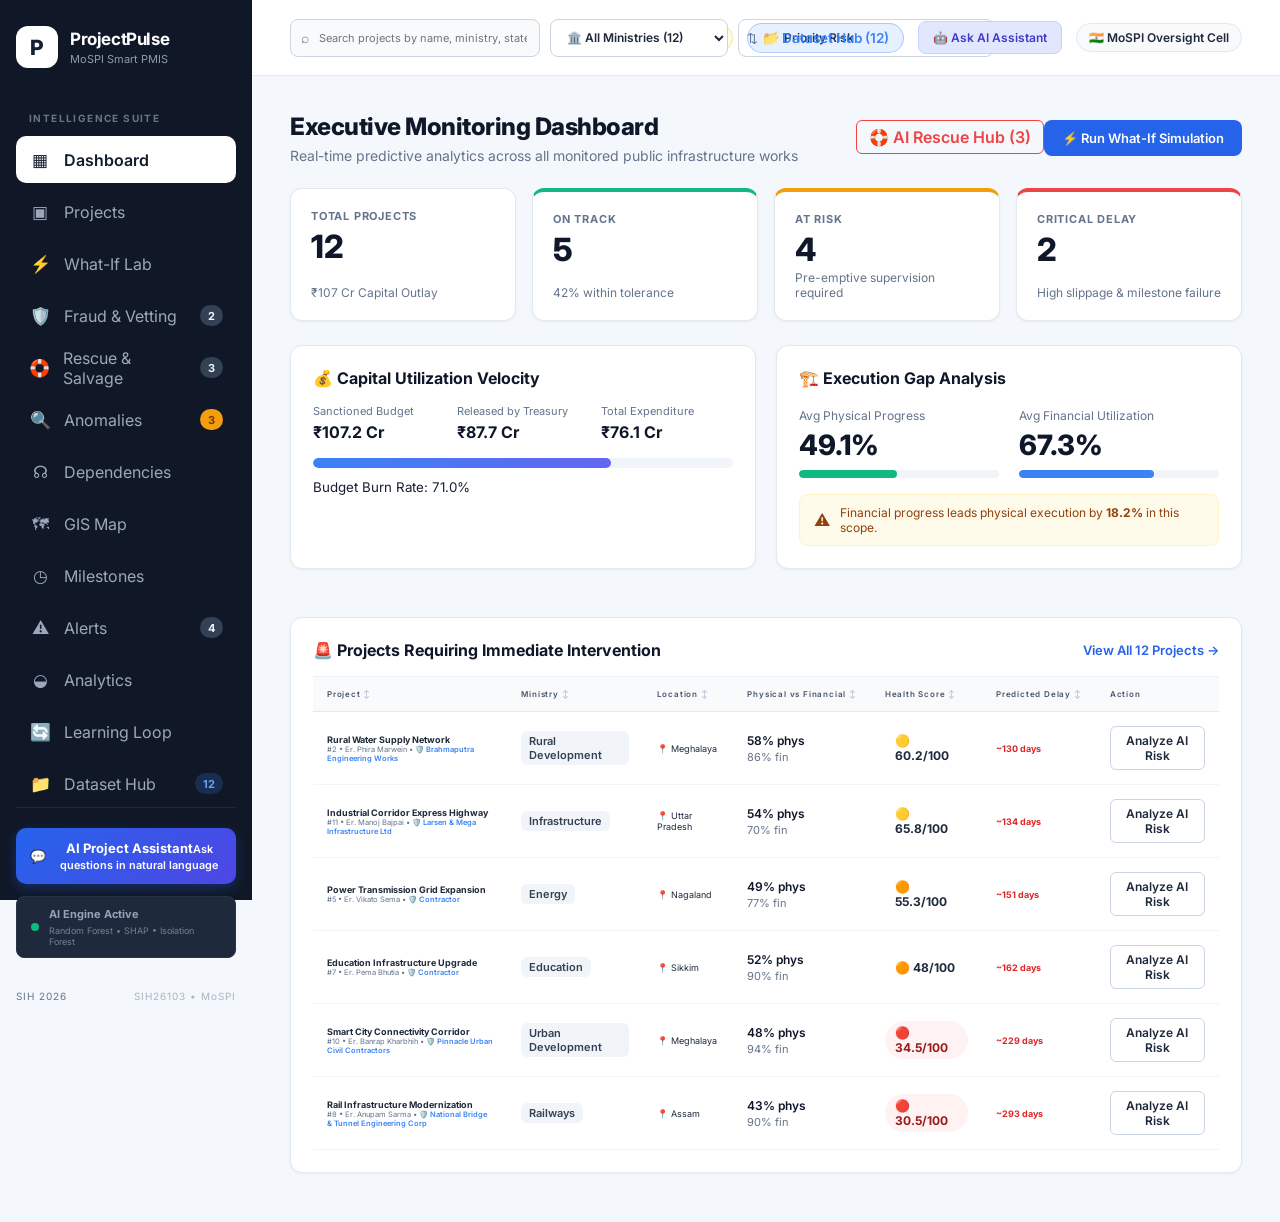
==== commit cba26374: "deploy: e3737c9e3f3a01417770c9a2c0fc7e29ff78310e" ====
--- a/index.html
+++ b/index.html
@@ -5,8 +5,8 @@
     <link rel="icon" type="image/svg+xml" href="./favicon.svg" />
     <meta name="viewport" content="width=device-width, initial-scale=1.0" />
     <title>ProjectPulse - Predictive AI Infrastructure Monitoring & Early Warning System</title>
-    <script type="module" crossorigin src="./assets/index-Bb-pHfsk.js"></script>
-    <link rel="stylesheet" crossorigin href="./assets/index-DPcNHvZt.css">
+    <script type="module" crossorigin src="./assets/index-BzFZnD2l.js"></script>
+    <link rel="stylesheet" crossorigin href="./assets/index-B1Zx9C85.css">
   </head>
   <body>
     <div id="root"></div>
--- a/assets/index-B1Zx9C85.css
+++ b/assets/index-B1Zx9C85.css
@@ -0,0 +1 @@
+@import "https://fonts.googleapis.com/css2?family=Inter:wght@400;500;600;700;800&display=swap";*{box-sizing:border-box}:root{color:#172033;font-synthesis:none;text-rendering:optimizelegibility;background:#f4f7fb;font-family:Inter,sans-serif}body{background:#f4f7fb;min-width:320px;margin:0}button,input,select{font:inherit}button{cursor:pointer}.app{background:#f4f7fb;min-height:100vh;display:flex}.sidebar{color:#fff;z-index:20;background:#101827;flex-direction:column;width:252px;min-height:100vh;padding:26px 16px;display:flex;position:fixed;top:0;bottom:0;left:0}.sidebar-brand,.loading-brand{align-items:center;gap:12px;display:flex}.logo-mark{color:#172033;background:#fff;border-radius:12px;place-items:center;width:42px;height:42px;font-size:21px;font-weight:800;display:grid}.sidebar-brand strong,.loading-brand strong{letter-spacing:-.4px;font-size:17px;display:block}.sidebar-brand span,.loading-brand span{color:#8d9aae;margin-top:3px;font-size:11px;display:block}.sidebar-section-title{color:#66758a;letter-spacing:1.4px;margin:44px 13px 12px;font-size:10px;font-weight:700}.nav{flex-direction:column;gap:5px;display:flex}.nav-button{color:#9ba8bb;text-align:left;background:0 0;border:0;border-radius:10px;align-items:center;gap:13px;height:47px;padding:0 13px;transition:all .2s;display:flex}.nav-button:hover{color:#fff;background:#192334}.nav-button.active{color:#121c2b;background:#fff;font-weight:600}.nav-icon{text-align:center;width:22px;font-size:17px}.nav-badge{color:#fff;background:#d94a4a;border-radius:20px;place-items:center;min-width:21px;height:21px;margin-left:auto;padding:0 6px;font-size:10px;display:grid}.sidebar-bottom{margin-top:auto}.system-card{border:1px solid #263246;border-radius:11px;align-items:center;gap:10px;padding:13px;display:flex}.pulse-dot{background:#41c98b;border-radius:50%;width:8px;height:8px;box-shadow:0 0 0 4px #41c98b1f}.system-card strong{font-size:11px;display:block}.system-card span:last-child{color:#748196;margin-top:4px;font-size:9px;display:block}.sih-tag{color:#718097;letter-spacing:1px;justify-content:space-between;margin-top:20px;font-size:9px;display:flex}.sih-tag span{color:#a9b4c5}.main{width:calc(100% - 252px);margin-left:252px}.topbar{z-index:10;background:#fff;border-bottom:1px solid #e5eaf1;justify-content:space-between;align-items:center;height:76px;padding:0 38px;display:flex;position:sticky;top:0}.topbar-left,.topbar-right{align-items:center;display:flex}.search-box{color:#8995a6;background:#f5f7fa;border:1px solid #e7ebf1;border-radius:9px;align-items:center;gap:9px;width:330px;height:39px;padding:0 11px;display:flex}.search-box input{color:#263246;background:0 0;border:0;outline:0;width:100%;font-size:11px}.search-box kbd{white-space:nowrap;background:#fff;border:1px solid #dce2e9;border-radius:5px;padding:3px 6px;font-size:9px}.topbar-right{gap:17px}.icon-button,.notification{color:#647287;background:#fff;border:1px solid #e5eaf0;border-radius:9px;width:36px;height:36px;position:relative}.icon-button:hover,.notification:hover{background:#f5f7fa}.notification span{background:#e05252;border-radius:50%;width:6px;height:6px;position:absolute;top:7px;right:7px}.profile{align-items:center;gap:9px;padding-left:5px;display:flex}.profile-avatar{color:#fff;background:#182438;border-radius:9px;place-items:center;width:35px;height:35px;font-size:10px;font-weight:700;display:grid}.profile-text strong{font-size:11px;display:block}.profile-text span{color:#8792a3;margin-top:2px;font-size:9px;display:block}.chevron{color:#8d99a9;margin-left:4px}.mobile-menu{display:none}.content{max-width:1600px;margin:auto;padding:36px 38px 25px}.page-heading{justify-content:space-between;align-items:flex-end;margin-bottom:28px;display:flex}.eyebrow,.section-label{color:#778497;letter-spacing:1.5px;font-size:9px;font-weight:700}.page-heading h1{letter-spacing:-1px;color:#151f30;margin:7px 0 6px;font-size:28px}.page-heading p{color:#778497;margin:0;font-size:12px}.live-indicator{color:#31815f;background:#f1faf5;border:1px solid #dcebe4;border-radius:20px;align-items:center;gap:7px;padding:8px 12px;font-size:10px;display:flex}.live-indicator span{background:#35ad77;border-radius:50%;width:6px;height:6px}.metric-card,.card{background:#fff;border:1px solid #e5eaf1;border-radius:13px;box-shadow:0 2px 10px #14203306}.metric-card{padding:18px 19px}.metric-top{align-items:center;gap:9px;display:flex}.metric-icon{border-radius:8px;place-items:center;width:29px;height:29px;font-size:13px;font-weight:700;display:grid}.metric-icon.blue{color:#4d78ad;background:#edf3fb}.metric-icon.green{color:#3a986d;background:#edf8f3}.metric-icon.amber{color:#bd842d;background:#fff7e8}.metric-icon.red{color:#c24d4d;background:#fff0f0}.metric-label{color:#7c899a;letter-spacing:1px;font-size:9px;font-weight:700}.metric-value{letter-spacing:-1.3px;margin:15px 0 8px;font-size:29px;font-weight:700}.metric-footer{color:#96a0af;align-items:center;gap:6px;font-size:9px;display:flex}.trend{font-weight:700}.positive{color:#3d9870}.warning{color:#b9822d}.danger{color:#c65050}.overview-grid{grid-template-columns:1.25fr .75fr;gap:15px;margin-bottom:15px;display:grid}.card{padding:21px}.card-heading{justify-content:space-between;align-items:flex-start;display:flex}.card-heading h2{letter-spacing:-.35px;margin:6px 0 0;font-size:15px}.more-button{color:#8a96a7;background:0 0;border:0;font-size:18px}.finance-main{justify-content:space-between;align-items:flex-end;margin-top:25px;display:flex}.finance-main strong{letter-spacing:-1px;font-size:29px;display:block}.finance-main span{color:#8b96a6;margin-top:5px;font-size:9px;display:block}.finance-percentage{font-size:18px;font-weight:700}.large-progress{background:#edf0f4;border-radius:10px;height:8px;margin:18px 0 20px;overflow:hidden}.large-progress div{border-radius:inherit;background:#243c59;height:100%;transition:width .5s}.finance-details{grid-template-columns:repeat(3,1fr);gap:20px;display:grid}.finance-details span{color:#8b96a5;font-size:9px;display:block}.finance-details strong{margin-top:5px;font-size:12px;display:block}.health-content{justify-content:space-around;align-items:center;margin-top:17px;display:flex}.donut{border-radius:50%;place-items:center;width:142px;height:142px;transition:background .5s;display:grid}.donut-inner{text-align:center;background:#fff;border-radius:50%;place-content:center;width:104px;height:104px;display:grid}.donut-inner strong{font-size:25px}.donut-inner span{color:#8c97a6;margin-top:2px;font-size:8px}.health-legend{flex-direction:column;gap:12px;min-width:145px;display:flex}.health-legend div{grid-template-columns:10px 1fr auto;align-items:center;gap:8px;font-size:9px;display:grid}.health-legend strong{font-size:11px}.dot{border-radius:50%;width:7px;height:7px}.green-dot{background:#54ad7e}.amber-dot{background:#dfad51}.orange-dot{background:#d77c50}.red-dot{background:#ce5555}.progress-card{margin-bottom:26px}.period{color:#8995a5;border:1px solid #e6eaf0;border-radius:7px;padding:7px 10px;font-size:9px}.progress-comparison{grid-template-columns:1fr 1fr 190px;align-items:center;gap:30px;margin-top:25px;display:grid}.comparison-label{justify-content:space-between;margin-bottom:8px;font-size:10px;display:flex}.comparison-label span{align-items:center;gap:7px;display:flex}.comparison-label strong{font-size:12px}.comparison-dot{border-radius:50%;width:7px;height:7px}.physical{background:#496d99}.financial{background:#6da886}.comparison-track{background:#edf0f4;border-radius:10px;height:7px;overflow:hidden}.physical-bar,.financial-bar{border-radius:inherit;height:100%;transition:width .5s}.physical-bar{background:#496d99}.financial-bar{background:#6da886}.variance-box{border-left:1px solid #e5e9ef;padding-left:25px}.variance-box span{color:#8a96a6;letter-spacing:1px;font-size:8px;display:block}.variance-box strong{margin-top:5px;font-size:22px;display:block}.variance-box small{color:#bd7d34;font-size:8px}.attention-section{margin-bottom:26px}.attention-heading{justify-content:space-between;align-items:flex-end;margin-bottom:13px;display:flex}.attention-heading h2{margin:6px 0 0;font-size:15px}.attention-count{color:#c04e4e;background:#fff0f0;border-radius:20px;padding:6px 9px;font-size:9px}.attention-grid{grid-template-columns:repeat(3,1fr);gap:12px;display:grid}.attention-card{background:#fff;border:1px solid #eadfe0;border-left:3px solid #c95353;border-radius:10px;gap:12px;padding:16px;display:flex}.attention-card.delayed{border-left-color:#d47c4c}.attention-icon{color:#c24d4d;background:#fff0f0;border-radius:8px;flex-shrink:0;place-items:center;width:30px;height:30px;display:grid}.attention-card.delayed .attention-icon{color:#c97845;background:#fff4eb}.attention-status{text-transform:uppercase;color:#c24d4d;letter-spacing:.7px;font-size:8px;font-weight:700}.attention-card.delayed .attention-status{color:#c97845}.attention-body>strong{margin-top:5px;font-size:11px;line-height:1.4;display:block}.attention-body>span{color:#8b96a6;margin-top:4px;font-size:8px;display:block}.attention-progress{margin-top:13px}.attention-progress>div:first-child{color:#8a95a5;justify-content:space-between;font-size:8px;display:flex}.attention-progress strong{color:#303b4b}.mini-progress{background:#edf0f4;border-radius:10px;height:4px;margin-top:5px;overflow:hidden}.mini-progress span{background:#c65353;height:100%;transition:width .5s;display:block}.projects-card{padding:0;overflow:hidden}.project-heading{padding:21px}.table-actions{align-self:flex-end}.filter-tabs{background:#f5f7f9;border-radius:8px;gap:3px;padding:3px;display:flex}.filter-tabs button{color:#7e8999;background:0 0;border:0;border-radius:6px;padding:7px 10px;font-size:9px}.filter-tabs button.selected{color:#263246;background:#fff;font-weight:600;box-shadow:0 1px 4px #0000000f}.table-container{overflow-x:auto}table{border-collapse:collapse;width:100%;min-width:900px}th{color:#8a95a5;letter-spacing:.8px;text-align:left;background:#f8fafc;border-top:1px solid #edf0f4;border-bottom:1px solid #edf0f4;padding:12px 15px;font-size:8px;font-weight:700}td{color:#637084;border-bottom:1px solid #eef1f5;padding:14px 15px;font-size:9px}tbody tr{transition:all .15s}tbody tr:hover{background:#fbfcfe}.project-cell{align-items:center;gap:10px;display:flex}.project-number{color:#617085;background:#f0f3f7;border-radius:7px;place-items:center;width:28px;height:28px;font-size:8px;font-weight:700;display:grid}.project-cell strong{color:#273246;max-width:230px;font-size:9px;display:block}.project-cell span{color:#9aa4b2;margin-top:3px;font-size:7px;display:block}.location{white-space:nowrap}.table-progress{align-items:center;gap:8px;min-width:105px;display:flex}.table-track{background:#edf0f4;border-radius:10px;width:58px;height:5px;overflow:hidden}.table-track span{background:#5d83aa;height:100%;transition:width .5s;display:block}.table-progress strong{color:#445164;font-size:8px}.status{white-space:nowrap;border-radius:20px;align-items:center;gap:5px;padding:5px 7px;font-size:7px;font-weight:700;display:inline-flex}.status i{font-style:normal}.status.on-track{color:#3b8c68;background:#edf8f3}.status.at-risk{color:#b47c2b;background:#fff7e8}.status.delayed{color:#c06f40;background:#fff3eb}.status.critical{color:#bf4c4c;background:#fff0f0}.status.unknown{color:#687588;background:#f1f3f6}.row-action{color:#687588;background:#fff;border:1px solid #e3e8ee;border-radius:8px;width:31px;height:31px;transition:all .15s}.row-action:hover{color:#fff;background:#182438;border-color:#182438;transform:translate(2px)}.empty{text-align:center;color:#8994a4;padding:35px;font-size:11px}.lower-grid{grid-template-columns:1fr 1fr;gap:15px;margin-top:15px;display:grid}.alert-total{background:#f2f4f7;border-radius:50%;place-items:center;width:25px;height:25px;font-size:9px;font-weight:700;display:grid}.empty-alert{text-align:center;padding:34px 15px 20px}.empty-alert>div{color:#3a966d;background:#edf8f3;border-radius:50%;place-items:center;width:37px;height:37px;margin:auto;display:grid}.empty-alert strong{margin-top:10px;font-size:11px;display:block}.empty-alert span{color:#929dac;margin-top:5px;font-size:8px;display:block}.alerts-list{margin-top:17px}.alert-row{border-top:1px solid #edf0f4;gap:10px;padding:12px 0;display:flex}.alert-marker{background:#d6a54e;border-radius:5px;width:4px;min-height:38px}.alert-marker.critical{background:#cb5555}.alert-marker.high{background:#d2764c}.alert-row strong{font-size:9px}.alert-row p{color:#69768a;margin:4px 0;font-size:9px;line-height:1.45}.alert-row span{color:#9aa4b1;text-transform:uppercase;font-size:7px}.department-list{margin-top:17px}.department-row{border-top:1px solid #edf0f4;padding:9px 0}.department-info{justify-content:space-between;margin-bottom:6px;display:flex}.department-info strong{font-size:9px}.department-info span{color:#8d98a7;font-size:8px}.department-meter{background:#edf0f4;border-radius:10px;height:4px;overflow:hidden}.department-meter span{background:#6686a8;height:100%;transition:width .5s;display:block}.error-box{color:#a94a4a;background:#fff2f2;border:1px solid #f0d2d2;border-radius:9px;margin-bottom:15px;padding:11px 14px;font-size:10px}.error-box span{margin-right:8px}footer{color:#9ba4b1;justify-content:space-between;padding:25px 2px 5px;font-size:8px;display:flex}.risk-overlay{-webkit-backdrop-filter:blur(5px);backdrop-filter:blur(5px);z-index:100;background:#0f17248c;justify-content:flex-end;animation:.2s fadeIn;display:flex;position:fixed;inset:0}.risk-modal{background:#fff;width:min(560px,100%);height:100%;padding:32px;animation:.25s slideIn;overflow-y:auto;box-shadow:-12px 0 40px #0f172429}.risk-header{border-bottom:1px solid #e9edf2;justify-content:space-between;gap:20px;padding-bottom:24px;display:flex}.risk-header h2{letter-spacing:-.6px;color:#172033;margin:7px 0 6px;font-size:21px}.risk-header p{color:#8995a5;margin:0;font-size:10px}.risk-close{color:#6f7b8d;background:#fff;border:1px solid #e2e7ed;border-radius:9px;width:34px;height:34px;font-size:21px}.risk-close:hover{background:#f4f6f8}.risk-score-section{background:#f8fafc;border:1px solid #e7ebf0;border-radius:14px;align-items:center;gap:22px;margin-top:28px;padding:22px;display:flex}.risk-score{background:#fff;border:8px solid #e6ebf1;border-radius:50%;flex-shrink:0;justify-content:center;align-items:baseline;width:105px;height:105px;display:flex}.risk-score strong{margin-top:31px;font-size:30px}.risk-score span{color:#929cab;font-size:9px}.risk-score.critical{color:#bd4848;border-color:#d96a6a}.risk-score.high{color:#b96836;border-color:#d58a57}.risk-score.medium{color:#ae7b27;border-color:#d4a650}.risk-score.low{color:#3c8b69;border-color:#63aa87}.risk-score-section h3{margin:6px 0;font-size:17px}.risk-score-section p{color:#687589;margin:0;font-size:10px;line-height:1.6}.risk-label{letter-spacing:1.2px;color:#8a95a5;font-size:8px;font-weight:700}.risk-factors{margin-top:28px}.risk-section-title{color:#263246;align-items:center;gap:8px;margin-bottom:13px;font-size:12px;font-weight:700;display:flex}.risk-section-title span{color:#c36f3e;background:#fff2e9;border-radius:7px;place-items:center;width:25px;height:25px;font-size:11px;display:grid}.risk-factor{border-top:1px solid #edf0f4;align-items:flex-start;gap:12px;padding:13px 0;display:flex}.risk-factor>span{color:#687589;background:#f2f4f7;border-radius:6px;flex-shrink:0;place-items:center;width:22px;height:22px;font-size:8px;font-weight:700;display:grid}.risk-factor p{color:#596679;margin:3px 0 0;font-size:10px;line-height:1.5}.risk-safe{color:#3d8b68;background:#edf8f3;border-radius:9px;padding:15px;font-size:10px}.risk-metrics{grid-template-columns:repeat(3,1fr);gap:10px;margin-top:24px;display:grid}.risk-metrics>div{border:1px solid #e7ebf0;border-radius:10px;padding:14px}.risk-metrics span{color:#8c97a6;font-size:8px;display:block}.risk-metrics strong{color:#273246;margin-top:7px;font-size:16px;display:block}.risk-footer{border-top:1px solid #e9edf2;justify-content:space-between;align-items:center;gap:15px;margin-top:28px;padding-top:18px;display:flex}.risk-footer span{color:#929cab;font-size:8px}.risk-footer button{color:#fff;background:#182438;border:0;border-radius:8px;padding:10px 14px;font-size:9px;font-weight:600}.risk-footer button:hover{background:#263650}.risk-footer button:disabled{opacity:.6;cursor:wait}.risk-loading{place-content:center;justify-items:center;min-height:300px;display:grid}.risk-loading p{color:#8995a5;font-size:10px}.light-loader{border-color:#243c59 #e1e6ec #e1e6ec}.loading-page{color:#fff;background:#101827;place-content:center;justify-items:center;min-height:100vh;display:grid}.loading-brand{margin-bottom:35px}.loader{border:2px solid #394456;border-top-color:#fff;border-radius:50%;width:28px;height:28px;animation:.8s linear infinite spin}.loading-page p{color:#7d8a9e;margin-top:15px;font-size:10px}@keyframes spin{to{transform:rotate(360deg)}}@keyframes fadeIn{0%{opacity:0}to{opacity:1}}@keyframes slideIn{0%{opacity:0;transform:translate(30px)}to{opacity:1;transform:translate(0)}}@media (width<=1200px){.sidebar{width:220px}.main{width:calc(100% - 220px);margin-left:220px}.content,.topbar{padding-left:25px;padding-right:25px}.progress-comparison{grid-template-columns:1fr 1fr}.variance-box{border-top:1px solid #e5e9ef;border-left:0;padding:15px 0 0}}@media (width<=900px){.sidebar{display:none}.main{width:100%;margin-left:0}.mobile-menu{background:0 0;border:0;margin-right:10px;display:block}.kpi-grid{grid-template-columns:repeat(2,1fr)}.overview-grid,.lower-grid,.attention-grid{grid-template-columns:1fr}}@media (width<=650px){.topbar{padding:0 15px}.content{padding:25px 15px}.search-box{width:190px}.profile-text,.chevron{display:none}.page-heading{flex-direction:column;align-items:flex-start;gap:15px}.page-heading h1{font-size:22px}.kpi-grid{grid-template-columns:1fr}.health-content{justify-content:space-between}.donut{width:120px;height:120px}.donut-inner{width:88px;height:88px}.filter-tabs{max-width:100%;overflow-x:auto}.project-heading{flex-direction:column;gap:15px}.progress-comparison{grid-template-columns:1fr}footer{flex-direction:column;gap:7px}.risk-modal{width:100%;padding:22px}.risk-score-section{flex-direction:column;align-items:flex-start}.risk-metrics{grid-template-columns:1fr}.risk-footer{flex-direction:column;align-items:flex-start}}.toast-banner{color:#f8fafc;z-index:9999;background:#0f172a;border:1px solid #334155;border-radius:9999px;align-items:center;gap:10px;padding:12px 24px;font-size:13px;font-weight:600;animation:.3s cubic-bezier(.16,1,.3,1) slideDownToast;display:flex;position:fixed;top:24px;left:50%;transform:translate(-50%);box-shadow:0 10px 25px -5px #0000004d,0 8px 10px -6px #0003}@keyframes slideDownToast{0%{opacity:0;transform:translate(-50%,-20px)}to{opacity:1;transform:translate(-50%)}}.nav-badge{color:#f1f5f9;background:#334155;border-radius:9999px;margin-left:auto;padding:2px 8px;font-size:11px;font-weight:700}.nav-badge.warning{color:#78350f;background:#f59e0b}.sidebar-bottom{border-top:1px solid #1e293b;flex-direction:column;gap:12px;margin-top:auto;padding-top:20px;display:flex}.chat-trigger-btn{color:#fff;cursor:pointer;background:linear-gradient(135deg,#2563eb,#4f46e5);border:none;border-radius:10px;align-items:center;gap:10px;padding:12px 14px;font-size:13px;font-weight:600;transition:all .2s;display:flex;box-shadow:0 4px 12px #2563eb4d}.chat-trigger-btn:hover{transform:translateY(-1px);box-shadow:0 6px 16px #2563eb73}.system-card{color:#94a3b8;background:#1e293b;border-radius:8px;align-items:center;gap:10px;padding:10px 14px;font-size:11px;display:flex}.pulse-dot{background:#10b981;border-radius:50%;width:8px;height:8px;animation:2s infinite pulseGreen;box-shadow:0 0 #10b981b3}@keyframes pulseGreen{0%{box-shadow:0 0 #10b981b3}70%{box-shadow:0 0 0 8px #10b98100}to{box-shadow:0 0 #10b98100}}.sih-tag{color:#64748b;text-align:center;font-size:10px}.topbar-left{flex:1;align-items:center;gap:14px;display:flex}.dept-select{color:#334155;cursor:pointer;background:#fff;border:1px solid #cbd5e1;border-radius:8px;outline:none;padding:9px 14px;font-size:13px;font-weight:500}.topbar-right{align-items:center;gap:14px;display:flex}.backend-status-pill{border:1px solid #cbd5e1;border-radius:9999px;align-items:center;gap:6px;padding:6px 12px;font-size:11px;font-weight:700;transition:all .2s;display:inline-flex}.backend-status-pill.online{color:#065f46;background:#ecfdf5;border-color:#a7f3d0}.backend-status-pill.offline{color:#92400e;background:#fffbeb;border-color:#fde68a}.quick-ai-btn{color:#4338ca;cursor:pointer;background:#e0e7ff;border:1px solid #c7d2fe;border-radius:8px;padding:8px 14px;font-size:12px;font-weight:600;transition:all .2s}.quick-ai-btn:hover{background:#c7d2fe}.officer-badge{background:#f8fafc;border:1px solid #e2e8f0;border-radius:9999px;align-items:center;gap:10px;padding:6px 12px;display:flex}.officer-badge img{border-radius:50%;width:28px;height:28px}.officer-badge span{color:#1e293b;font-size:12px;font-weight:600}.view-header{flex-wrap:wrap;justify-content:space-between;align-items:center;gap:16px;margin-bottom:24px;display:flex}.view-header h1{color:#0f172a;letter-spacing:-.5px;margin:0 0 6px;font-size:24px;font-weight:800}.view-header p{color:#64748b;margin:0;font-size:14px}.btn-primary{color:#fff;cursor:pointer;background:#2563eb;border:none;border-radius:8px;align-items:center;gap:8px;padding:10px 18px;font-size:13px;font-weight:600;transition:background .15s;display:inline-flex}.btn-primary:hover{background:#1d4ed8}.btn-outline:hover{background:#f8fafc;border-color:#94a3b8}.btn-sm{color:#1e293b;cursor:pointer;background:#fff;border:1px solid #cbd5e1;border-radius:6px;padding:6px 12px;font-size:12px;font-weight:600;transition:all .15s}.btn-sm:hover{background:#f1f5f9}.btn-danger{color:#fff;cursor:pointer;background:#dc2626;border:none;border-radius:8px;padding:9px 16px;font-size:13px;font-weight:600;transition:background .15s}.btn-danger:hover{background:#b91c1c}.btn-danger-outline{color:#dc2626;cursor:pointer;background:#fff;border:1px solid #fca5a5;border-radius:8px;padding:8px 14px;font-size:12px;font-weight:600}.btn-danger-outline:hover{background:#fef2f2}.text-btn{color:#2563eb;cursor:pointer;background:0 0;border:none;padding:0;font-size:13px;font-weight:600}.text-btn:hover{text-decoration:underline}.mt-10{margin-top:10px}.kpi-grid{grid-template-columns:repeat(4,1fr);gap:16px;margin-bottom:24px;display:grid}.kpi-card{background:#fff;border:1px solid #e2e8f0;border-radius:12px;flex-direction:column;padding:20px;display:flex;box-shadow:0 1px 3px #0000000d}.kpi-card.on-track{border-top:4px solid #10b981}.kpi-card.at-risk{border-top:4px solid #f59e0b}.kpi-card.critical{border-top:4px solid #ef4444}.kpi-label{color:#64748b;letter-spacing:.8px;font-size:11px;font-weight:700}.kpi-value{color:#0f172a;margin:8px 0 4px;font-size:32px;font-weight:800;line-height:1}.kpi-sub{color:#64748b;margin-top:auto;font-size:12px}.analytics-split{grid-template-columns:1fr 1fr;gap:20px;margin-bottom:24px;display:grid}.card{background:#fff;border:1px solid #e2e8f0;border-radius:12px;margin-bottom:24px;padding:22px;box-shadow:0 1px 3px #0000000d}.card h3{color:#0f172a;margin:0 0 16px;font-size:16px;font-weight:700}.card-header-flex{justify-content:space-between;align-items:center;margin-bottom:16px;display:flex}.card-header-flex h3{margin:0}.metric-row{grid-template-columns:repeat(3,1fr);gap:12px;margin-bottom:16px;display:grid}.metric-row div span{color:#64748b;font-size:11px;display:block}.metric-row div strong{color:#0f172a;margin-top:4px;font-size:16px;font-weight:700;display:block}.progress-bar-wrap{background:#f1f5f9;border-radius:9999px;height:10px;margin-bottom:8px;overflow:hidden}.progress-bar-fill.fin{background:linear-gradient(90deg,#3b82f6,#6366f1);border-radius:9999px;height:100%;transition:width .4s}.progress-compare-grid{grid-template-columns:1fr 1fr;gap:20px;margin-bottom:16px;display:grid}.gauge-item span{color:#64748b;font-size:12px}.gauge-item h2{color:#0f172a;margin:4px 0 8px;font-size:28px;font-weight:800}.mini-bar{background:#f1f5f9;border-radius:9999px;height:8px;overflow:hidden}.mini-fill.phys{background:#10b981;border-radius:9999px;height:100%}.mini-fill.fin{background:#3b82f6;border-radius:9999px;height:100%}.alert-callout{color:#92400e;background:#fffbeb;border:1px solid #fef3c7;border-radius:8px;align-items:center;gap:10px;padding:10px 14px;font-size:12px;display:flex}.alert-callout span{font-size:16px}.alert-callout p{margin:0}.table-responsive{overflow-x:auto}.data-table{border-collapse:collapse;text-align:left;width:100%;font-size:13px}.data-table th{color:#475569;background:#f8fafc;border-bottom:1px solid #e2e8f0;padding:12px 14px;font-weight:600}.data-table td{color:#1e293b;vertical-align:middle;border-bottom:1px solid #f1f5f9;padding:14px}.data-table tr:hover{background:#f8fafc}.progress-pill{flex-direction:column;gap:2px;display:flex}.progress-pill span{color:#0f172a;font-size:12px;font-weight:600}.progress-pill small{color:#64748b;font-size:11px}.health-badge{border-radius:9999px;align-items:center;gap:6px;padding:4px 10px;font-size:12px;font-weight:700;display:inline-flex}.health-badge.excellent{color:#065f46;background:#ecfdf5}.health-badge.good{color:#1e40af;background:#eff6ff}.health-badge.warning{color:#92400e;background:#fffbeb}.health-badge.critical{color:#991b1b;background:#fef2f2}.text-danger{color:#dc2626!important}.text-success{color:#059669!important}.filter-chips{flex-wrap:wrap;gap:8px;display:flex}.chip{color:#475569;cursor:pointer;background:#fff;border:1px solid #cbd5e1;border-radius:9999px;padding:6px 14px;font-size:12px;font-weight:600;transition:all .15s}.chip:hover{background:#f8fafc;border-color:#94a3b8}.chip.active{color:#fff;background:#1e293b;border-color:#1e293b}.project-grid{grid-template-columns:repeat(auto-fill,minmax(360px,1fr));gap:20px;margin-bottom:30px;display:grid}.project-card{background:#fff;border:1px solid #e2e8f0;border-radius:14px;flex-direction:column;padding:22px;transition:transform .2s,box-shadow .2s;display:flex;box-shadow:0 2px 4px #0000000a}.project-card:hover{transform:translateY(-2px);box-shadow:0 8px 20px #00000012}.project-card-top{justify-content:space-between;align-items:flex-start;gap:12px;margin-bottom:12px;display:flex}.project-dept{text-transform:uppercase;color:#2563eb;letter-spacing:.5px;font-size:11px;font-weight:700;display:block}.project-title{color:#0f172a;margin:4px 0;font-size:16px;font-weight:700;line-height:1.3}.project-loc{color:#64748b;font-size:12px}.status-tag{white-space:nowrap;border-radius:6px;align-items:center;gap:4px;padding:4px 10px;font-size:11px;font-weight:700;display:inline-flex}.status-tag.on-track{color:#065f46;background:#ecfdf5}.status-tag.at-risk,.status-tag.at_risk{color:#92400e;background:#fffbeb}.status-tag.delayed{color:#c2410c;background:#fff7ed}.status-tag.critical{color:#991b1b;background:#fef2f2}.project-desc{color:#475569;-webkit-line-clamp:2;-webkit-box-orient:vertical;margin:0 0 16px;font-size:13px;line-height:1.5;display:-webkit-box;overflow:hidden}.project-metrics-grid{background:#f8fafc;border-radius:10px;grid-template-columns:repeat(2,1fr);gap:12px;margin-bottom:16px;padding:12px 14px;display:grid}.project-metrics-grid div span{color:#64748b;font-size:11px;display:block}.project-metrics-grid div strong{color:#0f172a;margin-top:2px;font-size:14px;font-weight:700;display:block}.project-health-bar{margin-bottom:20px}.health-bar-header{justify-content:space-between;margin-bottom:6px;font-size:12px;display:flex}.health-bar-header strong.excellent{color:#059669}.health-bar-header strong.good{color:#2563eb}.health-bar-header strong.warning{color:#d97706}.health-bar-header strong.critical{color:#dc2626}.meter-track{background:#e2e8f0;border-radius:9999px;height:8px;overflow:hidden}.meter-fill{border-radius:9999px;height:100%;transition:width .4s}.meter-fill.excellent{background:#10b981}.meter-fill.good{background:#3b82f6}.meter-fill.warning{background:#f59e0b}.meter-fill.critical{background:#ef4444}.project-card-footer{gap:10px;margin-top:auto;display:flex}.project-card-footer button{text-align:center;flex:1;justify-content:center}.what-if-layout{grid-template-columns:420px 1fr;align-items:flex-start;gap:24px;display:grid}.simulator-panel{background:#fff;border:1px solid #e2e8f0;border-radius:14px;padding:24px}.form-group{margin-bottom:20px}.form-group label{color:#334155;margin-bottom:8px;font-size:12px;font-weight:700;display:block}.form-control{color:#1e293b;background:#f8fafc;border:1px solid #cbd5e1;border-radius:8px;outline:none;width:100%;padding:10px 12px;font-size:13px}.form-control:focus{background:#fff;border-color:#3b82f6}.slider-group{margin-bottom:22px}.slider-header{justify-content:space-between;align-items:center;margin-bottom:8px;font-size:13px;display:flex}.slider-header span{color:#334155;font-weight:600}.slider-header strong{color:#2563eb;font-weight:700}.slider-group input[type=range]{accent-color:#2563eb;cursor:pointer;width:100%}.sim-presets{border-top:1px solid #f1f5f9;gap:10px;margin-top:20px;padding-top:18px;display:flex}.simulator-results{flex-direction:column;gap:20px;display:flex}.comparison-cards{grid-template-columns:1fr 1fr;gap:20px;display:grid}.sim-card{background:#fff;border:1px solid #e2e8f0;border-radius:14px;padding:22px;box-shadow:0 1px 3px #0000000d}.sim-card.baseline{border-left:5px solid #ef4444}.sim-card.intervention{background:#fafffc;border-left:5px solid #10b981}.sim-badge{letter-spacing:.5px;color:#475569;background:#f1f5f9;border-radius:4px;margin-bottom:8px;padding:3px 8px;font-size:10px;font-weight:800;display:inline-block}.sim-badge.success{color:#065f46;background:#ecfdf5}.sim-card h2{color:#0f172a;margin:0 0 16px;font-size:17px;font-weight:700}.sim-metric{border-bottom:1px solid #f1f5f9;justify-content:space-between;align-items:center;padding:10px 0;font-size:13px;display:flex}.sim-metric:last-child{border-bottom:none}.sim-metric span{color:#64748b}.delta-strip{background:#fff;border:1px solid #e2e8f0;border-radius:14px;padding:22px}.delta-grid{grid-template-columns:repeat(3,1fr);gap:16px;margin:16px 0;display:grid}.delta-box{text-align:center;background:#f0fdf4;border:1px solid #bbf7d0;border-radius:10px;padding:16px}.delta-box span{color:#166534;font-size:12px;font-weight:600;display:block}.delta-box strong{color:#15803d;margin-top:6px;font-size:24px;font-weight:800;display:block}.delta-summary{color:#334155;background:#f8fafc;border-left:3px solid #10b981;border-radius:8px;margin:0;padding:14px;font-size:13px;line-height:1.6}.anomaly-notice{background:#eff6ff;border:1px solid #bfdbfe;border-radius:12px;align-items:flex-start;gap:16px;margin-bottom:24px;padding:18px;display:flex}.anomaly-notice span{font-size:28px}.anomaly-notice strong{color:#1e40af;margin-bottom:4px;font-size:15px;display:block}.anomaly-notice p{color:#1e3a8a;margin:0;font-size:13px;line-height:1.5}.anomaly-list{flex-direction:column;gap:20px;display:flex}.anomaly-card{background:#fff;border:1px solid #e2e8f0;border-radius:14px;padding:22px;box-shadow:0 1px 3px #0000000a}.anomaly-card.flagged{border-left:5px solid #ef4444}.anomaly-card.clean{border-left:5px solid #10b981}.anomaly-header{justify-content:space-between;align-items:flex-start;margin-bottom:16px;display:flex}.anomaly-dept{color:#64748b;font-size:12px;font-weight:600}.anomaly-header h3{color:#0f172a;margin:4px 0 0;font-size:17px}.anomaly-status-badge{border-radius:6px;padding:4px 10px;font-size:12px;font-weight:700}.anomaly-status-badge.critical{color:#991b1b;background:#fef2f2}.anomaly-status-badge.moderate{color:#92400e;background:#fffbeb}.anomaly-status-badge.normal{color:#065f46;background:#ecfdf5}.anomaly-metrics{background:#f8fafc;border-radius:10px;grid-template-columns:repeat(4,1fr);gap:12px;margin-bottom:16px;padding:14px;display:grid}.anomaly-metrics div span{color:#64748b;font-size:11px;display:block}.anomaly-metrics div strong{color:#0f172a;margin-top:4px;font-size:15px;display:block}.issues-box{color:#991b1b;background:#fef2f2;border:1px solid #fee2e2;border-radius:8px;margin-bottom:16px;padding:14px 18px;font-size:13px}.issues-box ul{margin:8px 0 0 16px;padding:0}.issues-box li{margin-bottom:4px}.issues-box.clean{color:#065f46;background:#ecfdf5;border-color:#d1fae5;font-weight:600}.anomaly-card-footer{gap:12px;display:flex}.dependency-network{flex-direction:column;gap:20px;margin-top:18px;display:flex}.dependency-card{background:#f8fafc;border:1px solid #e2e8f0;border-radius:12px;padding:20px}.dep-flow{align-items:center;gap:20px;margin-bottom:16px;display:flex}.dep-node{background:#fff;border:1px solid #cbd5e1;border-radius:10px;flex:1;padding:16px}.dep-node.source{border-top:3px solid #f59e0b}.dep-node.target{border-top:3px solid #ef4444}.node-tag{color:#64748b;letter-spacing:.5px;margin-bottom:6px;font-size:10px;font-weight:700;display:block}.dep-node strong{color:#0f172a;margin-bottom:4px;font-size:15px;display:block}.dep-node small{color:#64748b;font-size:12px;display:block}.node-risk{color:#64748b;margin-top:10px;font-size:12px}.node-cascade{margin-top:10px;font-size:13px;font-weight:700}.dep-arrow{text-align:center;flex-direction:column;justify-content:center;align-items:center;min-width:140px;display:flex}.dep-meta span{color:#2563eb;background:#eff6ff;border-radius:4px;padding:3px 8px;font-size:11px;font-weight:700;display:block}.dep-meta small{color:#64748b;margin-top:2px;font-size:11px;display:block}.arrow-head{color:#64748b;margin-top:4px;font-size:24px;line-height:1}.dep-footer{color:#475569;border-top:1px solid #e2e8f0;justify-content:space-between;align-items:center;padding-top:14px;font-size:13px;display:flex}.gis-state-grid{grid-template-columns:repeat(auto-fill,minmax(280px,1fr));gap:20px;display:grid}.gis-card{background:#fff;border:1px solid #e2e8f0;border-radius:12px;padding:20px;box-shadow:0 1px 3px #0000000a}.gis-card.critical{border-top:4px solid #ef4444}.gis-card.delayed{border-top:4px solid #f97316}.gis-card.at_risk{border-top:4px solid #f59e0b}.gis-card.healthy{border-top:4px solid #10b981}.gis-card-header{justify-content:space-between;align-items:center;margin-bottom:14px;display:flex}.gis-card-header h3{color:#0f172a;margin:0;font-size:17px}.gis-details{background:#f8fafc;border-radius:8px;grid-template-columns:repeat(3,1fr);gap:10px;margin-bottom:12px;padding:10px;display:grid}.gis-details div span{color:#64748b;font-size:10px;display:block}.gis-details div strong{color:#0f172a;margin-top:2px;font-size:13px;display:block}.gis-issue{color:#475569;font-size:12px;line-height:1.4}.gis-issue span{color:#0f172a;font-weight:600}.mini-progress{align-items:center;gap:8px;display:flex}.mini-progress span{min-width:32px;font-size:12px;font-weight:600}.alerts-list{flex-direction:column;gap:18px;display:flex}.alert-card{background:#fff;border:1px solid #e2e8f0;border-radius:12px;padding:22px;box-shadow:0 1px 3px #0000000a}.alert-card.critical{border-left:5px solid #ef4444}.alert-card.high{border-left:5px solid #f97316}.alert-card.medium{border-left:5px solid #f59e0b}.alert-card.low{border-left:5px solid #3b82f6}.alert-card-header{justify-content:space-between;align-items:flex-start;margin-bottom:12px;display:flex}.alert-category{text-transform:uppercase;color:#2563eb;letter-spacing:.5px;font-size:11px;font-weight:700}.alert-card-header h3{color:#0f172a;margin:4px 0 2px;font-size:17px}.alert-card-header small{color:#64748b;font-size:12px}.severity-badge{border-radius:6px;padding:4px 10px;font-size:11px;font-weight:700}.severity-badge.critical{color:#991b1b;background:#fef2f2}.severity-badge.high{color:#c2410c;background:#fff7ed}.severity-badge.medium{color:#92400e;background:#fffbeb}.alert-message{color:#1e293b;margin:0 0 14px;font-size:14px;line-height:1.5}.alert-rec{color:#1e40af;background:#eff6ff;border-left:3px solid #3b82f6;border-radius:8px;margin-bottom:16px;padding:12px 16px;font-size:13px}.alert-rec strong{margin-bottom:4px;display:block}.alert-rec p{color:#1e3a8a;margin:0}.alert-footer{border-top:1px solid #f1f5f9;justify-content:space-between;align-items:center;padding-top:14px;display:flex}.alert-status{color:#64748b;font-size:12px;font-weight:600}.analytics-grid{grid-template-columns:repeat(auto-fill,minmax(320px,1fr));gap:20px;display:grid}.dept-card{margin-bottom:0}.dept-header{justify-content:space-between;align-items:center;margin-bottom:16px;display:flex}.dept-header h3{margin:0;font-size:16px}.dept-badge{color:#475569;background:#f1f5f9;border-radius:9999px;padding:3px 8px;font-size:11px;font-weight:700}.dept-metrics{background:#f8fafc;border-radius:10px;grid-template-columns:repeat(2,1fr);gap:12px;margin-bottom:14px;padding:14px;display:grid}.dept-metrics div span{color:#64748b;font-size:11px;display:block}.dept-metrics div strong{color:#0f172a;margin-top:2px;font-size:15px;display:block}.dept-risk-tag{font-size:12px;font-weight:600}.modal-overlay{-webkit-backdrop-filter:blur(4px);backdrop-filter:blur(4px);z-index:1000;background:#0f172aa6;justify-content:flex-end;animation:.2s fadeIn;display:flex;position:fixed;inset:0}.modal-content{background:#fff;flex-direction:column;width:min(720px,100%);height:100%;animation:.3s cubic-bezier(.16,1,.3,1) slideInRight;display:flex;overflow-y:auto;box-shadow:-8px 0 32px #0003}@keyframes slideInRight{0%{transform:translate(100%)}to{transform:translate(0)}}.modal-header{z-index:10;background:#fff;border-bottom:1px solid #e2e8f0;justify-content:space-between;align-items:flex-start;padding:24px 28px;display:flex;position:sticky;top:0}.section-label{color:#2563eb;letter-spacing:.8px;font-size:11px;font-weight:800;display:block}.modal-header h2{color:#0f172a;margin:4px 0 6px;font-size:20px;font-weight:800}.modal-header p{color:#64748b;margin:0;font-size:12px}.close-btn{color:#475569;cursor:pointer;background:#f1f5f9;border:none;border-radius:8px;place-items:center;width:32px;height:32px;font-size:20px;transition:background .15s;display:grid}.close-btn:hover{background:#e2e8f0}.modal-body{flex-direction:column;gap:24px;padding:28px;display:flex}.risk-summary-strip{grid-template-columns:repeat(3,1fr);gap:16px;display:grid}.score-badge-box{text-align:center;background:#f8fafc;border:1px solid #e2e8f0;border-radius:12px;padding:18px}.large-score{color:#0f172a;margin-bottom:6px;font-size:32px;font-weight:800;line-height:1}.large-score.critical{color:#dc2626}.large-score.at_risk,.large-score.at-risk,.large-score.warning{color:#d97706}.large-score.delayed{color:#ea580c}.large-score.healthy,.large-score.good,.large-score.excellent{color:#059669}.score-badge-box span{color:#64748b;letter-spacing:.5px;font-size:10px;font-weight:700}.section-card{background:#fff;border:1px solid #e2e8f0;border-radius:12px;padding:20px}.section-card h4{color:#0f172a;margin:0 0 12px;font-size:15px;font-weight:700}.subtext{color:#64748b;margin:-6px 0 14px;font-size:12px}.components-grid{grid-template-columns:1fr 1fr;gap:14px;display:grid}.comp-item{background:#f8fafc;border-radius:8px;padding:10px 12px}.comp-header{justify-content:space-between;margin-bottom:6px;font-size:12px;display:flex}.comp-header span{color:#475569}.comp-header strong{color:#0f172a}.mini-fill.crit{background:#ef4444}.mini-fill.warn{background:#f59e0b}.mini-fill.good{background:#10b981}.shap-list{flex-direction:column;gap:12px;display:flex}.shap-row{flex-direction:column;gap:4px;display:flex}.shap-info{justify-content:space-between;font-size:12px;display:flex}.shap-info span{color:#334155;font-weight:500}.shap-info strong{color:#2563eb}.shap-bar{background:#f1f5f9;border-radius:9999px;height:8px;overflow:hidden}.shap-fill{background:linear-gradient(90deg,#3b82f6,#6366f1);border-radius:9999px;height:100%}.root-cause-box{background:#fffbeb;border:1px solid #fef3c7;border-radius:10px;padding:16px}.rc-title{color:#92400e;justify-content:space-between;align-items:center;margin-bottom:10px;font-size:14px;display:flex}.confidence-tag{color:#78350f;background:#fef3c7;border-radius:4px;padding:3px 8px;font-size:11px;font-weight:700}.rc-evidence{color:#78350f;font-size:12px;line-height:1.5}.rc-evidence ul{margin:6px 0 0 16px;padding:0}.rc-secondary{color:#92400e;border-top:1px dashed #fde68a;margin-top:10px;padding-top:8px;font-size:12px}.playbook-meta{color:#475569;background:#f8fafc;border-radius:8px;flex-wrap:wrap;gap:20px;margin-bottom:14px;padding:10px 14px;font-size:12px;display:flex}.playbook-meta strong{color:#0f172a}.action-list{color:#1e293b;margin:0;padding-left:20px;font-size:13px;line-height:1.7}.action-list li{margin-bottom:6px}.modal-footer{background:#fff;border-top:1px solid #e2e8f0;justify-content:flex-end;gap:12px;padding:20px 28px;display:flex;position:sticky;bottom:0}.chat-drawer-overlay{-webkit-backdrop-filter:blur(3px);backdrop-filter:blur(3px);z-index:1000;background:#0f172a73;justify-content:flex-end;animation:.2s fadeIn;display:flex;position:fixed;inset:0}.chat-drawer{background:#fff;flex-direction:column;width:min(460px,100%);height:100%;animation:.3s cubic-bezier(.16,1,.3,1) slideInRight;display:flex;box-shadow:-8px 0 32px #0003}.chat-header{color:#fff;background:#0f172a;border-bottom:1px solid #e2e8f0;justify-content:space-between;align-items:center;padding:18px 22px;display:flex}.chat-header h3{color:#fff;margin:0 0 2px;font-size:16px}.chat-header small{color:#94a3b8;font-size:11px}.chat-header .close-btn{color:#cbd5e1;background:#1e293b}.chat-header .close-btn:hover{background:#334155}.chat-chips{white-space:nowrap;background:#f8fafc;border-bottom:1px solid #e2e8f0;align-items:center;gap:8px;padding:12px 18px;display:flex;overflow-x:auto}.chat-chips span{color:#64748b;font-size:11px;font-weight:700}.chat-chips button{color:#334155;cursor:pointer;background:#fff;border:1px solid #cbd5e1;border-radius:9999px;flex-shrink:0;padding:5px 10px;font-size:11px;transition:all .15s}.chat-chips button:hover{color:#1d4ed8;background:#eff6ff;border-color:#93c5fd}.chat-messages{background:#f8fafc;flex-direction:column;flex:1;gap:14px;padding:20px;display:flex;overflow-y:auto}.chat-bubble{max-width:85%;display:flex}.chat-bubble.assistant{align-self:flex-start}.chat-bubble.assistant .bubble-content{color:#1e293b;background:#fff;border:1px solid #e2e8f0;border-radius:12px 12px 12px 2px;box-shadow:0 1px 2px #0000000a}.chat-bubble.user{align-self:flex-end}.chat-bubble.user .bubble-content{color:#fff;background:#2563eb;border-radius:12px 12px 2px}.bubble-content{padding:12px 16px;font-size:13px;line-height:1.5}.bubble-content p{margin:0 0 6px}.bubble-content p:last-child{margin-bottom:0}.chat-input-form{background:#fff;border-top:1px solid #e2e8f0;gap:10px;padding:16px 20px;display:flex}.chat-input-form input{border:1px solid #cbd5e1;border-radius:8px;outline:none;flex:1;padding:10px 14px;font-size:13px}.chat-input-form input:focus{border-color:#2563eb}.chat-input-form button{color:#fff;cursor:pointer;background:#2563eb;border:none;border-radius:8px;padding:10px 18px;font-size:13px;font-weight:600;transition:background .15s}.chat-input-form button:hover{background:#1d4ed8}@media (width<=1024px){.what-if-layout{grid-template-columns:1fr}.kpi-grid{grid-template-columns:repeat(2,1fr)}.comparison-cards{grid-template-columns:1fr}}@media (width<=768px){.analytics-split{grid-template-columns:1fr}.dep-flow{flex-direction:column}.dep-arrow{margin:10px 0;transform:rotate(90deg)}.risk-summary-strip,.components-grid{grid-template-columns:1fr}.anomaly-metrics{grid-template-columns:repeat(2,1fr)}}.learning-view{padding-bottom:40px}.badge-model{color:#0f172a;letter-spacing:.2px;background:#f1f5f9;border:1px solid #cbd5e1;border-radius:9999px;align-items:center;gap:8px;padding:6px 14px;font-size:13px;font-weight:600;display:inline-flex}.badge-accuracy{color:#059669;text-transform:capitalize;background:#ecfdf5;border:1px solid #a7f3d0;border-radius:6px;padding:4px 10px;font-size:11px;font-weight:700;display:inline-block}.learning-split{grid-template-columns:1.1fr 1.3fr;gap:24px;margin-top:24px;display:grid}.learning-form-card,.audit-card{background:#fff;border:1px solid #e2e8f0;border-radius:12px;padding:24px}.learning-form-card h3,.audit-card h3{color:#0f172a;margin-top:0;margin-bottom:6px;font-size:17px;font-weight:700}.learning-form-card .subtext,.audit-card .subtext{color:#64748b;margin-bottom:20px;font-size:13px;line-height:1.5}.form-row-2{grid-template-columns:1fr 1fr;gap:16px;display:grid}.w-100{width:100%}@media (width<=1024px){.learning-split{grid-template-columns:1fr}}.topbar-left{flex:1;align-items:center;gap:10px;min-width:0;display:flex}.search-box{background:#f8fafc;border:1px solid #cbd5e1;border-radius:8px;flex-shrink:0;align-items:center;gap:8px;width:250px;height:38px;padding:0 10px;display:flex}.search-icon{color:#64748b;font-size:14px}.search-clear-btn{color:#94a3b8;cursor:pointer;background:0 0;border:0;padding:0 2px;font-size:16px;line-height:1}.search-clear-btn:hover{color:#0f172a}.dept-select-wrap{flex-shrink:0;position:relative}.dept-select{color:#1e293b;cursor:pointer;white-space:nowrap;text-overflow:ellipsis;background:#fff;border:1px solid #cbd5e1;border-radius:8px;outline:none;max-width:220px;height:38px;padding:0 12px;font-size:12px;font-weight:600;overflow:hidden}.dept-select:focus{border-color:#2563eb}.sort-box{background:#fff;border:1px solid #cbd5e1;border-radius:8px;flex-shrink:0;align-items:center;gap:4px;height:38px;padding:0 4px 0 8px;display:flex}.sort-box-icon{color:#64748b;font-size:13px}.sort-select{color:#1e293b;cursor:pointer;background:0 0;border:0;outline:none;padding-right:4px;font-size:12px;font-weight:600}.sort-dir-btn{color:#0f172a;cursor:pointer;background:#f1f5f9;border:0;border-radius:6px;justify-content:center;align-items:center;padding:4px 8px;font-size:11px;font-weight:700;transition:all .15s;display:inline-flex}.sort-dir-btn:hover{color:#2563eb;background:#e2e8f0}.active-filters-banner{background:#f0fdf4;border:1px solid #bbf7d0;border-radius:10px;flex-wrap:wrap;justify-content:space-between;align-items:center;gap:12px;margin-bottom:22px;padding:10px 18px;display:flex}.active-filters-content{color:#166534;flex-wrap:wrap;align-items:center;gap:10px;font-size:13px;display:flex}.filter-summary-text{color:#15803d;font-weight:600}.filter-pill{color:#166534;background:#fff;border:1px solid #86efac;border-radius:9999px;align-items:center;gap:6px;padding:3px 10px;font-size:12px;display:inline-flex}.filter-pill button{color:#dc2626;cursor:pointer;background:0 0;border:0;font-size:14px;font-weight:700;line-height:1}.filter-count-badge{color:#15803d;background:#dcfce7;border-radius:6px;padding:3px 8px;font-size:11px;font-weight:700}.clear-all-filters-btn{color:#475569;cursor:pointer;background:#fff;border:1px solid #cbd5e1;border-radius:6px;padding:6px 12px;font-size:12px;font-weight:600;transition:all .15s}.clear-all-filters-btn:hover{color:#b91c1c;background:#fee2e2;border-color:#fca5a5}.projects-toolbar{background:#fff;border:1px solid #e2e8f0;border-radius:10px;flex-wrap:wrap;justify-content:space-between;align-items:center;gap:14px;margin:16px 0 20px;padding:10px 18px;display:flex}.toolbar-left{flex-wrap:wrap;align-items:center;gap:10px;display:flex}.results-count{color:#475569;flex-wrap:wrap;align-items:center;gap:8px;font-size:13px;display:flex}.active-tag{color:#1e40af;background:#eff6ff;border:1px solid #bfdbfe;border-radius:14px;align-items:center;gap:4px;padding:2px 8px;font-size:11px;font-weight:600;display:inline-flex}.active-tag button{color:#dc2626;cursor:pointer;background:0 0;border:0;font-size:12px;font-weight:700;line-height:1}.clear-filters-link{color:#ef4444;cursor:pointer;background:0 0;border:0;font-size:12px;font-weight:600;text-decoration:underline}.toolbar-right{flex-wrap:wrap;align-items:center;gap:14px;display:flex}.view-mode-toggle{border:1px solid #cbd5e1;border-radius:8px;display:inline-flex;overflow:hidden}.view-mode-btn{color:#64748b;cursor:pointer;background:#f8fafc;border:0;padding:6px 12px;font-size:12px;font-weight:600;transition:all .15s}.view-mode-btn.active{color:#fff;background:#2563eb}.sort-inline-wrap{color:#475569;align-items:center;gap:6px;font-size:12px;font-weight:600;display:flex}.sort-select-inline{color:#1e293b;cursor:pointer;background:#fff;border:1px solid #cbd5e1;border-radius:6px;outline:none;padding:6px 10px;font-size:12px;font-weight:600}.data-table th.sortable-th{cursor:pointer;-webkit-user-select:none;user-select:none;white-space:nowrap;transition:background .15s,color .15s}.data-table th.sortable-th:hover{color:#0f172a;background:#e2e8f0}.sort-icon-active{color:#2563eb;font-weight:800}.sort-icon-inactive{color:#94a3b8;opacity:.6}.table-view-card{background:#fff;border:1px solid #e2e8f0;border-radius:12px;margin-top:10px;overflow:hidden}.badge-dept-inline{color:#334155;background:#f1f5f9;border-radius:6px;padding:3px 8px;font-size:11px;font-weight:600;display:inline-block}.empty-state-card{text-align:center;background:#fff;border:1px dashed #cbd5e1;border-radius:12px;margin:20px 0;padding:48px 24px}.empty-state-card .empty-icon{margin-bottom:12px;font-size:40px}.empty-state-card h3{color:#0f172a;margin:0 0 8px;font-size:18px}.empty-state-card p{color:#64748b;margin-bottom:20px;font-size:14px}.vetting-view{flex-direction:column;gap:24px;display:flex}.vetting-stats-grid{grid-template-columns:repeat(auto-fit,minmax(200px,1fr));gap:16px;display:grid}.vetting-stats-grid .stat-card{background:#fff;border:1px solid #e2e8f0;border-radius:12px;flex-direction:column;gap:4px;padding:18px 20px;display:flex}.vetting-stats-grid .stat-label{color:#64748b;font-size:.85rem;font-weight:600}.vetting-stats-grid .stat-val{color:#0f172a;font-size:1.8rem;font-weight:800}.vetting-stats-grid .stat-sub{color:#94a3b8;font-size:.75rem}.vetting-simulator-card{background:#fff;border:1px solid #e2e8f0;border-radius:14px;flex-direction:column;gap:20px;padding:24px;display:flex}.simulator-header{justify-content:space-between;align-items:flex-start;gap:16px;display:flex}.step-tag{color:#475569;white-space:nowrap;background:#f1f5f9;border:1px solid #cbd5e1;border-radius:9999px;padding:4px 10px;font-size:.75rem;font-weight:700}.vetting-config-columns{grid-template-columns:1fr 1fr;gap:20px;display:grid}@media (width<=900px){.vetting-config-columns{grid-template-columns:1fr}}.config-box{background:#f8fafc;border:1px solid #e2e8f0;border-radius:12px;flex-direction:column;gap:14px;padding:18px;display:flex}.config-box-header{justify-content:space-between;align-items:center;gap:10px;margin-bottom:4px;display:flex}.config-box-header h4{color:#0f172a;margin:0;font-size:1rem}.toggle-pill-group{background:#e2e8f0;border-radius:8px;padding:2px;display:inline-flex}.toggle-pill-group button{color:#64748b;cursor:pointer;background:0 0;border:none;border-radius:6px;padding:4px 10px;font-size:.78rem;font-weight:600;transition:all .15s}.toggle-pill-group button.active{color:#2563eb;background:#fff;box-shadow:0 1px 3px #0000001a}.meta-hint{color:#64748b;background:#fff;border:1px solid #e2e8f0;border-radius:8px;flex-wrap:wrap;gap:14px;margin-top:8px;padding:8px 12px;font-size:.8rem;display:flex}.meta-hint span strong{color:#0f172a}.simulator-action-row{justify-content:flex-end;display:flex}.run-vetting-btn{cursor:pointer;border-radius:10px;padding:12px 28px;font-size:1rem;font-weight:700;box-shadow:0 4px 12px #2563eb40}.vetting-result-section{flex-direction:column;gap:20px;padding:24px;display:flex}.verdict-banner{border-style:solid;border-width:2px;border-radius:12px;flex-direction:column;gap:12px;padding:20px 24px;display:flex}.verdict-approved{color:#14532d;background:#f0fdf4;border-color:#22c55e}.verdict-conditional{color:#78350f;background:#fffbeb;border-color:#f59e0b}.verdict-disqualified{color:#7f1d1d;background:#fef2f2;border-color:#ef4444}.verdict-banner-header{flex-wrap:wrap;justify-content:space-between;align-items:center;gap:12px;display:flex}.verdict-tag-pill{letter-spacing:.5px;font-size:1.1rem;font-weight:800}.verdict-meta-badges{gap:14px;font-size:.85rem;display:flex}.verdict-summary-text{margin:0;font-size:.95rem;font-weight:500;line-height:1.5}.vetting-score-row{grid-template-columns:repeat(auto-fit,minmax(220px,1fr));gap:16px;display:grid}.vetting-gauge-card{background:#f8fafc;border:1px solid #e2e8f0;border-radius:10px;flex-direction:column;gap:6px;padding:16px;display:flex}.gauge-title{color:#64748b;font-size:.8rem;font-weight:600}.gauge-value{font-size:1.6rem;font-weight:800}.gauge-value.approved{color:#10b981}.gauge-value.conditional{color:#f59e0b}.gauge-value.disqualified{color:#ef4444}.mini-meter{background:#e2e8f0;border-radius:9999px;height:6px;margin:4px 0;overflow:hidden}.mini-meter-fill{border-radius:9999px;height:100%;transition:width .4s}.mini-meter-fill.approved{background:#10b981}.mini-meter-fill.conditional{background:#f59e0b}.mini-meter-fill.disqualified{background:#ef4444}.vetting-gauge-card small{color:#94a3b8;font-size:.72rem;line-height:1.3}.component-breakdown-box{background:#f8fafc;border:1px solid #e2e8f0;border-radius:12px;padding:18px 20px}.component-breakdown-box h4{color:#0f172a;margin:0 0 14px;font-size:.95rem}.component-bars-grid{grid-template-columns:1fr 1fr;gap:16px 24px;display:grid}@media (width<=768px){.component-bars-grid{grid-template-columns:1fr}}.comp-bar-head{color:#475569;justify-content:space-between;margin-bottom:6px;font-size:.82rem;display:flex}.comp-bar-head strong{color:#0f172a}.vetting-details-split{grid-template-columns:1fr 1fr;gap:20px;display:grid}@media (width<=900px){.vetting-details-split{grid-template-columns:1fr}}.drivers-card,.safeguards-card{background:#fff;border:1px solid #e2e8f0;border-radius:12px;flex-direction:column;gap:14px;padding:20px;display:flex}.drivers-card h3,.safeguards-card h3{color:#0f172a;margin:0;font-size:1.05rem}.driver-list{flex-direction:column;gap:10px;display:flex}.driver-item{border-left:4px solid;border-radius:8px;padding:10px 14px}.driver-item.positive{background:#f0fdf4;border-color:#22c55e}.driver-item.negative{background:#fef2f2;border-color:#ef4444}.driver-header{justify-content:space-between;align-items:center;margin-bottom:4px;display:flex}.driver-name{color:#0f172a;font-size:.88rem;font-weight:700}.driver-impact.positive{color:#15803d;font-size:.82rem;font-weight:800}.driver-impact.negative{color:#b91c1c;font-size:.82rem;font-weight:800}.driver-desc{color:#64748b;margin:0;font-size:.8rem;line-height:1.4}.safeguards-list{flex-direction:column;gap:12px;margin:0;padding:0;list-style:none;display:flex}.safeguard-item{color:#334155;align-items:flex-start;gap:12px;font-size:.88rem;line-height:1.45;display:flex}.sg-bullet{color:#2563eb;background:#eff6ff;border-radius:6px;flex-shrink:0;justify-content:center;align-items:center;width:24px;height:24px;font-weight:800;display:flex}.safeguard-footer{color:#94a3b8;border-top:1px solid #f1f5f9;margin-top:auto;padding-top:10px}.contractor-directory-card{background:#fff;border:1px solid #e2e8f0;border-radius:14px;flex-direction:column;gap:20px;padding:24px;display:flex}.directory-header{flex-wrap:wrap;justify-content:space-between;align-items:flex-start;gap:16px;display:flex}.badge-tier{color:#334155;background:#f1f5f9;border-radius:6px;padding:3px 8px;font-size:11px;font-weight:700;display:inline-block}.status-pill{text-transform:uppercase;border-radius:9999px;padding:3px 10px;font-size:11px;font-weight:700;display:inline-block}.pill-approved{color:#15803d;background:#dcfce7}.pill-watchlist{color:#b45309;background:#fef3c7}.pill-disqualified{color:#b91c1c;background:#fee2e2}.badge-ghost{border-radius:6px;padding:3px 8px;font-size:11px;font-weight:700;display:inline-block}.badge-ghost.danger{color:#b91c1c;background:#fee2e2}.badge-ghost.clean{color:#166534;background:#f0fdf4}.project-contractor-chip{cursor:pointer;background:#f8fafc;border:1px solid #e2e8f0;border-radius:8px;align-items:center;gap:8px;margin-bottom:12px;padding:8px 12px;font-size:.8rem;transition:all .2s;display:flex}.project-contractor-chip:hover{background:#eff6ff;border-color:#93c5fd}.contractor-chip-icon{color:#64748b;font-weight:600}.project-contractor-chip strong{color:#0f172a;white-space:nowrap;text-overflow:ellipsis;flex:1;overflow:hidden}.contractor-verify-link{color:#2563eb;white-space:nowrap;font-size:.75rem;font-weight:700}.dossier-modal{width:95%;max-width:800px}.dossier-summary-bar{background:#f8fafc;border:1px solid #e2e8f0;border-radius:10px;justify-content:space-between;align-items:center;margin-bottom:16px;padding:14px 18px;display:flex}.salvage-view{flex-direction:column;gap:20px;display:flex}.salvage-kpis .kpi-card{border-left:4px solid #0000;position:relative;overflow:hidden}.salvage-kpis .danger-card{background:linear-gradient(135deg,#fff 0%,#fef2f2 100%);border-left-color:#ef4444}.salvage-kpis .warning-card{background:linear-gradient(135deg,#fff 0%,#fffbeb 100%);border-left-color:#f59e0b}.salvage-kpis .success-card{background:linear-gradient(135deg,#fff 0%,#ecfdf5 100%);border-left-color:#10b981}.salvage-kpis .info-card{background:linear-gradient(135deg,#fff 0%,#eff6ff 100%);border-left-color:#3b82f6}.salvage-selector-card{padding:16px 20px}.salvage-selector-inner{flex-wrap:wrap;justify-content:space-between;align-items:flex-end;gap:20px;display:flex}.selector-field{flex:1;min-width:320px}.selector-field label,.selector-filters label{color:#475569;margin-bottom:6px;font-size:.82rem;font-weight:600;display:block}.salvage-success-banner{color:#065f46;background:#ecfdf5;border:1px solid #a7f3d0;border-radius:8px;align-items:center;gap:14px;margin-top:14px;padding:12px 16px;display:flex}.salvage-success-banner span{color:#fff;background:#10b981;border-radius:50%;justify-content:center;align-items:center;width:32px;height:32px;font-size:1.5rem;font-weight:900;display:flex}.salvage-success-banner p{color:#047857;margin:2px 0 0;font-size:.85rem}.salvage-cockpit-grid{grid-template-columns:42% 58%;align-items:flex-start;gap:20px;display:grid}@media (width<=1080px){.salvage-cockpit-grid{grid-template-columns:1fr}}.salvage-left-col,.salvage-right-col{flex-direction:column;gap:18px;display:flex}.doom-risk-card{background:#fff;border-top:4px solid #94a3b8;border-radius:12px;padding:20px}.doom-risk-card.doom-critical{background:linear-gradient(#fff5f5 0%,#fff 25%);border-top-color:#ef4444}.doom-risk-card.doom-high{background:linear-gradient(#fffbf0 0%,#fff 25%);border-top-color:#f59e0b}.doom-risk-card.doom-moderate{border-top-color:#eab308}.doom-risk-card.doom-stable{border-top-color:#10b981}.doom-status-badge{letter-spacing:.5px;border-radius:20px;padding:4px 10px;font-size:.78rem;font-weight:800}.doom-status-badge.doom-critical{color:#b91c1c;background:#fee2e2}.doom-status-badge.doom-high{color:#b45309;background:#fef3c7}.doom-status-badge.doom-moderate{color:#854d0e;background:#fef9c3}.doom-status-badge.doom-stable{color:#065f46;background:#d1fae5}.doom-meter-container{background:#f8fafc;border:1px solid #e2e8f0;border-radius:10px;align-items:center;gap:20px;margin:16px 0;padding:14px;display:flex}.doom-gauge-radial{flex-shrink:0}.gauge-outer{background:#e2e8f0;border-top-left-radius:60px;border-top-right-radius:60px;width:120px;height:60px;position:relative;overflow:hidden}.gauge-progress{transform-origin:top;background:linear-gradient(90deg,#10b981 0%,#f59e0b 50%,#ef4444 100%);width:120px;height:60px;transition:transform 1s ease-out;position:absolute;top:100%;left:0}.gauge-inner{background:#fff;border-top-left-radius:46px;border-top-right-radius:46px;flex-direction:column;justify-content:flex-end;align-items:center;width:92px;height:46px;padding-bottom:4px;display:flex;position:absolute;top:14px;left:14px;box-shadow:0 1px 4px #00000014}.gauge-number{color:#0f172a;font-size:1.15rem;font-weight:900;line-height:1}.gauge-sub{color:#64748b;letter-spacing:.5px;font-size:.55rem;font-weight:800}.doom-narrative-box h4{color:#1e293b;margin:0 0 4px;font-size:.88rem}.doom-narrative-box p{color:#475569;margin:0;font-size:.84rem;line-height:1.45}.failure-mechanisms-block{border-top:1px dashed #cbd5e1;margin-top:14px;padding-top:12px}.failure-mechanisms-block h4{color:#334155;margin:0 0 10px;font-size:.88rem}.failure-tags-list{flex-direction:column;gap:8px;display:flex}.failure-item{color:#9f1239;background:#fff1f2;border:1px solid #fecdd3;border-radius:6px;align-items:center;gap:10px;padding:8px 12px;font-size:.84rem;font-weight:600;display:flex}.divergence-metrics-card{padding:20px}.divergence-metric-row{border-bottom:1px solid #f1f5f9;justify-content:space-between;align-items:center;padding:10px 0;display:flex}.divergence-metric-row:last-child{border-bottom:none}.metric-info{flex-direction:column;gap:2px;display:flex}.metric-info strong{color:#1e293b;font-size:.88rem}.metric-info span{color:#64748b;font-size:.78rem}.metric-badge{border-radius:6px;padding:4px 10px;font-size:.8rem;font-weight:700}.metric-badge.bad{color:#b91c1c;background:#fee2e2}.metric-badge.good{color:#15803d;background:#dcfce7}.contractor-link-card{background:#f8fafc;border:1px solid #e2e8f0;padding:16px 20px}.recovery-matrix-card{border-top:4px solid #10b981;padding:20px}.impact-matrix-grid{grid-template-columns:repeat(4,1fr);gap:12px;margin-top:14px;display:grid}@media (width<=900px){.impact-matrix-grid{grid-template-columns:repeat(2,1fr)}}.impact-box{background:#f8fafc;border:1px solid #e2e8f0;border-radius:10px;flex-direction:column;justify-content:space-between;padding:12px;display:flex}.impact-box-label{color:#64748b;text-transform:uppercase;letter-spacing:.3px;font-size:.76rem;font-weight:700}.impact-comparison{align-items:baseline;gap:6px;margin:8px 0;display:flex}.val-before{color:#94a3b8;font-size:.95rem;font-weight:600;text-decoration:line-through}.val-arrow{color:#64748b;font-size:.85rem}.val-after{font-size:1.25rem;font-weight:900}.impact-gain-pill{border-radius:4px;align-self:flex-start;padding:3px 8px;font-size:.75rem;font-weight:800;display:inline-block}.impact-gain-pill.positive{color:#166534;background:#dcfce7}.salvage-blueprint-card{padding:20px}.salvage-phases-accordion{flex-direction:column;gap:16px;margin:16px 0;display:flex}.salvage-phase-block{border:1px solid #e2e8f0;border-radius:10px;overflow:hidden}.phase-block-header{background:#f8fafc;border-bottom:1px solid #e2e8f0;justify-content:space-between;align-items:center;padding:12px 16px;display:flex}.phase-title-group{align-items:center;gap:12px;display:flex}.phase-number-chip{color:#fff;text-transform:uppercase;background:#2563eb;border-radius:4px;padding:3px 8px;font-size:.72rem;font-weight:800}.phase-title-group h4{color:#0f172a;margin:0;font-size:.96rem}.phase-timeframe{color:#64748b;font-size:.78rem;font-weight:600}.phase-status-pill{color:#334155;background:#e2e8f0;border-radius:4px;padding:3px 8px;font-size:.72rem;font-weight:800}.phase-actions-list{flex-direction:column;display:flex}.action-item-row{cursor:pointer;border-bottom:1px solid #f1f5f9;align-items:flex-start;gap:14px;padding:14px 16px;transition:background .15s;display:flex}.action-item-row:last-child{border-bottom:none}.action-item-row:hover{background:#f8fafc}.action-item-row.checked{background:#fcfdfe}.action-checkbox{accent-color:#2563eb;cursor:pointer;width:18px;height:18px;margin-top:3px}.action-body{flex:1}.action-title-line{justify-content:space-between;align-items:center;margin-bottom:4px;display:flex}.action-title-line strong{color:#0f172a;font-size:.92rem}.priority-pill{color:#475569;background:#f1f5f9;border-radius:4px;padding:2px 7px;font-size:.7rem;font-weight:800}.action-desc{color:#475569;margin:0 0 6px;font-size:.83rem;line-height:1.4}.action-meta-line{flex-wrap:wrap;gap:14px;font-size:.78rem;display:flex}.agency-tag{color:#1e40af;font-weight:600}.impact-tag{color:#047857;font-weight:600}.salvage-execution-footer{border-top:1px solid #e2e8f0;flex-wrap:wrap;justify-content:space-between;align-items:center;gap:14px;margin-top:18px;padding-top:14px;display:flex}.footer-directive-note{color:#64748b;max-width:400px;font-size:.8rem;font-weight:600}.salvage-deploy-btn{background:linear-gradient(135deg,#2563eb 0%,#1d4ed8 100%);border-radius:8px;padding:12px 24px;font-size:.95rem;font-weight:700;transition:transform .15s,box-shadow .15s;box-shadow:0 4px 12px #2563eb40}.salvage-deploy-btn:hover:not(:disabled){transform:translateY(-1px);box-shadow:0 6px 16px #2563eb59}.btn-outline-danger{color:#ef4444;cursor:pointer;background:0 0;border:1px solid #ef4444;border-radius:6px;padding:6px 12px;font-weight:600;transition:all .15s}.btn-outline-danger:hover{background:#fee2e2}.btn-sm.btn-outline-danger{padding:4px 8px;font-size:.78rem}.quick-dataset-btn{color:#3b82f6;cursor:pointer;background:#3b82f61f;border:1px solid #3b82f659;border-radius:20px;align-items:center;gap:6px;padding:6px 14px;font-size:.85rem;font-weight:600;transition:all .2s;display:flex}.quick-dataset-btn:hover,.quick-dataset-btn.active{color:#fff;background:#2563eb;border-color:#2563eb;box-shadow:0 4px 12px #2563eb40}.dataset-hub-view{flex-direction:column;gap:20px;display:flex}.dataset-notification-banner{border-radius:8px;align-items:center;gap:12px;padding:12px 18px;font-size:.9rem;font-weight:500;animation:.25s ease-out fadeIn;display:flex}.dataset-notification-banner.success{color:#065f46;background:#ecfdf5;border:1px solid #a7f3d0}.dataset-notification-banner.error{color:#991b1b;background:#fef2f2;border:1px solid #fecaca}.dataset-notification-banner.info{color:#1e40af;background:#eff6ff;border:1px solid #bfdbfe}.dataset-notification-banner p{flex:1;margin:0}.dataset-notification-banner .dismiss-btn{cursor:pointer;opacity:.7;color:inherit;background:0 0;border:none;font-size:14px}.dataset-notification-banner .dismiss-btn:hover{opacity:1}.dataset-cta-banner{color:#fff;background:linear-gradient(135deg,#1e293b 0%,#0f172a 100%);border:1px solid #334155;border-radius:12px;justify-content:space-between;align-items:center;gap:24px;padding:22px 28px;display:flex;box-shadow:0 8px 24px #0000001f}.cta-left{align-items:flex-start;gap:18px;display:flex}.cta-icon{background:#3b82f633;border:1px solid #3b82f666;border-radius:12px;flex-shrink:0;justify-content:center;align-items:center;width:52px;height:52px;font-size:2rem;display:flex}.cta-left h3{color:#fff;margin:0 0 6px;font-size:1.15rem;font-weight:700}.cta-left p{color:#94a3b8;max-width:820px;margin:0;font-size:.88rem;line-height:1.5}.cta-actions{flex-direction:column;flex-shrink:0;gap:10px;display:flex}.btn-primary-glow{color:#fff;cursor:pointer;white-space:nowrap;background:linear-gradient(135deg,#2563eb 0%,#1d4ed8 100%);border:none;border-radius:8px;padding:12px 22px;font-size:.95rem;font-weight:700;transition:all .2s;box-shadow:0 4px 16px #2563eb59}.btn-primary-glow:hover:not(:disabled){transform:translateY(-2px);box-shadow:0 6px 20px #2563eb80}.btn-primary-glow:disabled{opacity:.7;cursor:wait}.btn-outline{color:#cbd5e1;cursor:pointer;background:0 0;border:1px solid #475569;border-radius:8px;padding:8px 16px;font-size:.85rem;font-weight:600;transition:all .15s}.btn-outline:hover{color:#fff;background:#ffffff14;border-color:#64748b}.dataset-subnav-tabs{border-bottom:2px solid #e2e8f0;gap:8px;padding-bottom:2px;display:flex;overflow-x:auto}.subnav-tab{color:#64748b;cursor:pointer;white-space:nowrap;background:0 0;border:none;border-bottom:3px solid #0000;align-items:center;gap:6px;padding:10px 18px;font-size:.92rem;font-weight:600;transition:all .15s;display:flex}.subnav-tab:hover{color:#0f172a}.subnav-tab.active{color:#2563eb;border-bottom-color:#2563eb}.export-cards-grid{grid-template-columns:repeat(auto-fit,minmax(280px,1fr));gap:20px;margin-bottom:24px;display:grid}.export-card{background:#fff;border:1px solid #e2e8f0;border-radius:12px;flex-direction:column;padding:22px;transition:transform .2s,box-shadow .2s;display:flex;position:relative;box-shadow:0 2px 8px #0000000a}.export-card:hover{transform:translateY(-2px);box-shadow:0 8px 20px #00000014}.export-card.featured{background:linear-gradient(#f8faff 0%,#fff 100%);border:2px solid #3b82f6}.card-tag{text-transform:uppercase;letter-spacing:.5px;color:#64748b;background:#f1f5f9;border-radius:4px;padding:3px 8px;font-size:.68rem;font-weight:700;position:absolute;top:14px;right:14px}.export-card.featured .card-tag{color:#1d4ed8;background:#dbeafe}.export-card-header{align-items:center;gap:14px;margin-bottom:12px;display:flex}.file-icon{border-radius:10px;justify-content:center;align-items:center;width:44px;height:44px;font-size:1.3rem;font-weight:700;display:flex}.file-icon.json-icon{color:#b45309;background:#fef3c7}.file-icon.csv-icon{color:#0369a1;background:#e0f2fe}.export-card-header h4{color:#0f172a;margin:0;font-size:1.05rem}.file-meta{color:#64748b;font-size:.78rem}.card-desc{color:#475569;flex:1;margin:0 0 20px;font-size:.85rem;line-height:1.45}.card-footer{align-items:center;gap:10px;display:flex}.btn-download{color:#fff;cursor:pointer;text-align:center;background:#0f172a;border:none;border-radius:6px;flex:1;padding:9px 16px;font-size:.85rem;font-weight:600;transition:all .15s}.btn-download:hover{background:#334155}.btn-download.primary{background:#2563eb}.btn-download.primary:hover{background:#1d4ed8}.btn-view-raw{color:#475569;border:1px solid #cbd5e1;border-radius:6px;padding:8px 12px;font-size:.82rem;font-weight:600;text-decoration:none;transition:all .15s}.btn-view-raw:hover{color:#0f172a;background:#f8fafc}.db-cli-guide-card{color:#e2e8f0;background:#0f172a;border:1px solid #1e293b;border-radius:12px;padding:22px 26px}.guide-header{align-items:center;gap:12px;margin-bottom:10px;display:flex}.cli-badge{color:#fff;background:#3b82f6;border-radius:4px;padding:3px 8px;font-size:.72rem;font-weight:700}.guide-header h4{color:#fff;margin:0;font-size:1.05rem}.db-cli-guide-card p{color:#94a3b8;margin:0 0 14px;font-size:.88rem}.code-block-display{background:#020617;border:1px solid #334155;border-radius:8px;justify-content:space-between;align-items:center;gap:16px;margin-bottom:14px;padding:12px 18px;display:flex}.code-block-display code{color:#38bdf8;word-break:break-all;font-family:ui-monospace,SFMono-Regular,Menlo,Monaco,Consolas,monospace;font-size:.88rem}.copy-btn{color:#cbd5e1;cursor:pointer;background:#1e293b;border:1px solid #475569;border-radius:6px;flex-shrink:0;padding:6px 14px;font-size:.8rem;transition:all .15s}.copy-btn:hover{color:#fff;background:#334155}.cli-stats{color:#34d399;flex-wrap:wrap;gap:20px;font-size:.82rem;font-weight:500;display:flex}.import-layout-grid{grid-template-columns:3fr 2fr;gap:24px;display:grid}@media (width<=1024px){.import-layout-grid{grid-template-columns:1fr}}.import-form-card,.import-info-card{background:#fff;border:1px solid #e2e8f0;border-radius:12px;padding:24px}.file-dropzone{text-align:center;background:#f8fafc;border:2px dashed #cbd5e1;border-radius:10px;margin-bottom:18px;padding:28px;transition:border-color .2s,background .2s}.file-dropzone:hover{background:#eff6ff;border-color:#3b82f6}.dropzone-label{cursor:pointer;flex-direction:column;align-items:center;gap:6px;display:flex}.upload-icon{font-size:2rem}.template-button-row{color:#64748b;flex-wrap:wrap;align-items:center;gap:8px;margin-bottom:14px;font-size:.85rem;display:flex}.btn-template{color:#334155;cursor:pointer;background:#f1f5f9;border:1px solid #cbd5e1;border-radius:6px;padding:5px 10px;font-size:.78rem;font-weight:500;transition:all .15s}.btn-template:hover{color:#0f172a;background:#e2e8f0}.btn-template.clear{color:#ef4444;background:#fef2f2;border-color:#fecaca}.btn-template.clear:hover{background:#fee2e2}.code-textarea{white-space:pre;font-family:ui-monospace,SFMono-Regular,Menlo,Monaco,Consolas,monospace;font-size:.82rem;line-height:1.4}.info-step-list{flex-direction:column;gap:18px;margin-top:18px;display:flex}.info-step{align-items:flex-start;gap:14px;display:flex}.step-num{color:#2563eb;background:#eff6ff;border:1px solid #bfdbfe;border-radius:50%;flex-shrink:0;justify-content:center;align-items:center;width:28px;height:28px;font-size:.85rem;font-weight:700;display:flex}.info-step strong{color:#0f172a;margin-bottom:3px;font-size:.92rem;display:block}.info-step p{color:#64748b;margin:0;font-size:.82rem;line-height:1.4}.preview-controls-strip{flex-wrap:wrap;justify-content:space-between;align-items:center;gap:16px;margin-bottom:16px;display:flex}.table-switcher{gap:6px;display:flex}.table-btn{color:#475569;cursor:pointer;background:#f1f5f9;border:1px solid #cbd5e1;border-radius:8px;padding:8px 16px;font-size:.88rem;font-weight:600;transition:all .15s}.table-btn:hover{color:#0f172a;background:#e2e8f0}.table-btn.active{color:#fff;background:#0f172a;border-color:#0f172a}.preview-search-box{background:#fff;border:1px solid #cbd5e1;border-radius:8px;align-items:center;width:280px;padding:4px 10px;display:flex;position:relative}.preview-search-box .search-icon{opacity:.6;margin-right:6px}.preview-search-box input{border:none;outline:none;width:100%;font-size:.88rem}.clear-search{cursor:pointer;color:#94a3b8;background:0 0;border:none;font-size:12px}.quick-table-actions{gap:6px;display:flex}.btn-action-mini{color:#334155;cursor:pointer;white-space:nowrap;background:#f1f5f9;border:1px solid #cbd5e1;border-radius:6px;padding:4px 8px;font-size:.75rem;font-weight:600;transition:all .15s}.btn-action-mini:hover{color:#0f172a;background:#e2e8f0}.btn-action-mini.salvage{color:#1d4ed8;background:#eff6ff;border-color:#bfdbfe}.btn-action-mini.salvage:hover{background:#dbeafe}.mini-progress-box{align-items:center;gap:6px;font-size:.78rem;font-weight:600;display:flex}.mini-progress-box .mini-bar{background:#e2e8f0;border-radius:3px;flex:1;min-width:40px;height:6px;overflow:hidden}.mini-progress-box .mini-fill{background:#3b82f6;border-radius:3px;height:100%}.mini-progress-box .mini-fill.good{background:#10b981}.contractor-pill{color:#334155;white-space:nowrap;background:#f8fafc;border:1px solid #e2e8f0;border-radius:12px;padding:2px 8px;font-size:.78rem}.dictionary-header-box{background:#fff;border:1px solid #e2e8f0;border-radius:12px;margin-bottom:20px;padding:20px 24px}.dictionary-header-box h3{color:#0f172a;margin:0 0 6px;font-size:1.15rem}.dictionary-header-box p{color:#64748b;margin:0;font-size:.88rem;line-height:1.5}.tag-table{color:#475569;background:#f1f5f9;border:1px solid #e2e8f0;border-radius:4px;padding:3px 8px;font-size:.75rem;font-weight:700}.type-badge{color:#0284c7;background:#f0f9ff;border:1px solid #bae6fd;border-radius:4px;padding:2px 6px;font-size:.75rem;font-weight:600}.sample-val{color:#059669;background:#ecfdf5;border-radius:4px;padding:2px 6px;font-family:ui-monospace,SFMono-Regular,Menlo,Monaco,Consolas,monospace;font-size:.78rem;display:inline-block}
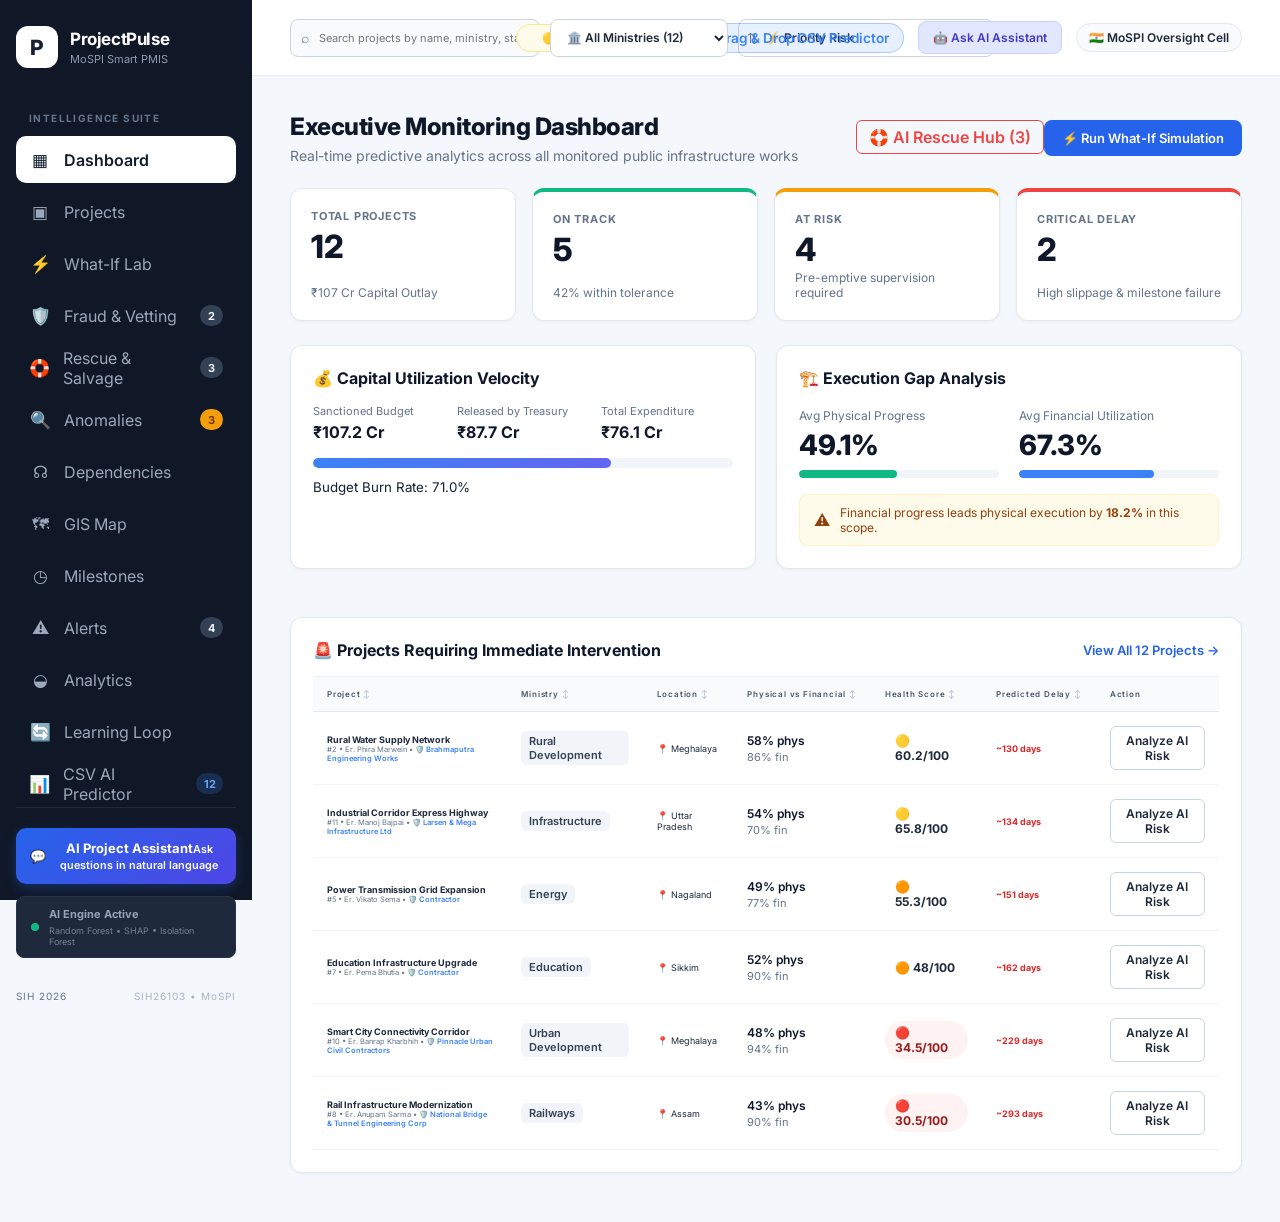
==== commit f86820e0: "deploy: effc25504c7160688bfaf3a631435aa3bf08d061" ====
--- a/index.html
+++ b/index.html
@@ -5,8 +5,8 @@
     <link rel="icon" type="image/svg+xml" href="./favicon.svg" />
     <meta name="viewport" content="width=device-width, initial-scale=1.0" />
     <title>ProjectPulse - Predictive AI Infrastructure Monitoring & Early Warning System</title>
-    <script type="module" crossorigin src="./assets/index-BzFZnD2l.js"></script>
-    <link rel="stylesheet" crossorigin href="./assets/index-B1Zx9C85.css">
+    <script type="module" crossorigin src="./assets/index-CflDWeE4.js"></script>
+    <link rel="stylesheet" crossorigin href="./assets/index-wNPQN726.css">
   </head>
   <body>
     <div id="root"></div>
--- a/assets/index-wNPQN726.css
+++ b/assets/index-wNPQN726.css
@@ -0,0 +1 @@
+@import "https://fonts.googleapis.com/css2?family=Inter:wght@400;500;600;700;800&display=swap";*{box-sizing:border-box}:root{color:#172033;font-synthesis:none;text-rendering:optimizelegibility;background:#f4f7fb;font-family:Inter,sans-serif}body{background:#f4f7fb;min-width:320px;margin:0}button,input,select{font:inherit}button{cursor:pointer}.app{background:#f4f7fb;min-height:100vh;display:flex}.sidebar{color:#fff;z-index:20;background:#101827;flex-direction:column;width:252px;min-height:100vh;padding:26px 16px;display:flex;position:fixed;top:0;bottom:0;left:0}.sidebar-brand,.loading-brand{align-items:center;gap:12px;display:flex}.logo-mark{color:#172033;background:#fff;border-radius:12px;place-items:center;width:42px;height:42px;font-size:21px;font-weight:800;display:grid}.sidebar-brand strong,.loading-brand strong{letter-spacing:-.4px;font-size:17px;display:block}.sidebar-brand span,.loading-brand span{color:#8d9aae;margin-top:3px;font-size:11px;display:block}.sidebar-section-title{color:#66758a;letter-spacing:1.4px;margin:44px 13px 12px;font-size:10px;font-weight:700}.nav{flex-direction:column;gap:5px;display:flex}.nav-button{color:#9ba8bb;text-align:left;background:0 0;border:0;border-radius:10px;align-items:center;gap:13px;height:47px;padding:0 13px;transition:all .2s;display:flex}.nav-button:hover{color:#fff;background:#192334}.nav-button.active{color:#121c2b;background:#fff;font-weight:600}.nav-icon{text-align:center;width:22px;font-size:17px}.nav-badge{color:#fff;background:#d94a4a;border-radius:20px;place-items:center;min-width:21px;height:21px;margin-left:auto;padding:0 6px;font-size:10px;display:grid}.sidebar-bottom{margin-top:auto}.system-card{border:1px solid #263246;border-radius:11px;align-items:center;gap:10px;padding:13px;display:flex}.pulse-dot{background:#41c98b;border-radius:50%;width:8px;height:8px;box-shadow:0 0 0 4px #41c98b1f}.system-card strong{font-size:11px;display:block}.system-card span:last-child{color:#748196;margin-top:4px;font-size:9px;display:block}.sih-tag{color:#718097;letter-spacing:1px;justify-content:space-between;margin-top:20px;font-size:9px;display:flex}.sih-tag span{color:#a9b4c5}.main{width:calc(100% - 252px);margin-left:252px}.topbar{z-index:10;background:#fff;border-bottom:1px solid #e5eaf1;justify-content:space-between;align-items:center;height:76px;padding:0 38px;display:flex;position:sticky;top:0}.topbar-left,.topbar-right{align-items:center;display:flex}.search-box{color:#8995a6;background:#f5f7fa;border:1px solid #e7ebf1;border-radius:9px;align-items:center;gap:9px;width:330px;height:39px;padding:0 11px;display:flex}.search-box input{color:#263246;background:0 0;border:0;outline:0;width:100%;font-size:11px}.search-box kbd{white-space:nowrap;background:#fff;border:1px solid #dce2e9;border-radius:5px;padding:3px 6px;font-size:9px}.topbar-right{gap:17px}.icon-button,.notification{color:#647287;background:#fff;border:1px solid #e5eaf0;border-radius:9px;width:36px;height:36px;position:relative}.icon-button:hover,.notification:hover{background:#f5f7fa}.notification span{background:#e05252;border-radius:50%;width:6px;height:6px;position:absolute;top:7px;right:7px}.profile{align-items:center;gap:9px;padding-left:5px;display:flex}.profile-avatar{color:#fff;background:#182438;border-radius:9px;place-items:center;width:35px;height:35px;font-size:10px;font-weight:700;display:grid}.profile-text strong{font-size:11px;display:block}.profile-text span{color:#8792a3;margin-top:2px;font-size:9px;display:block}.chevron{color:#8d99a9;margin-left:4px}.mobile-menu{display:none}.content{max-width:1600px;margin:auto;padding:36px 38px 25px}.page-heading{justify-content:space-between;align-items:flex-end;margin-bottom:28px;display:flex}.eyebrow,.section-label{color:#778497;letter-spacing:1.5px;font-size:9px;font-weight:700}.page-heading h1{letter-spacing:-1px;color:#151f30;margin:7px 0 6px;font-size:28px}.page-heading p{color:#778497;margin:0;font-size:12px}.live-indicator{color:#31815f;background:#f1faf5;border:1px solid #dcebe4;border-radius:20px;align-items:center;gap:7px;padding:8px 12px;font-size:10px;display:flex}.live-indicator span{background:#35ad77;border-radius:50%;width:6px;height:6px}.metric-card,.card{background:#fff;border:1px solid #e5eaf1;border-radius:13px;box-shadow:0 2px 10px #14203306}.metric-card{padding:18px 19px}.metric-top{align-items:center;gap:9px;display:flex}.metric-icon{border-radius:8px;place-items:center;width:29px;height:29px;font-size:13px;font-weight:700;display:grid}.metric-icon.blue{color:#4d78ad;background:#edf3fb}.metric-icon.green{color:#3a986d;background:#edf8f3}.metric-icon.amber{color:#bd842d;background:#fff7e8}.metric-icon.red{color:#c24d4d;background:#fff0f0}.metric-label{color:#7c899a;letter-spacing:1px;font-size:9px;font-weight:700}.metric-value{letter-spacing:-1.3px;margin:15px 0 8px;font-size:29px;font-weight:700}.metric-footer{color:#96a0af;align-items:center;gap:6px;font-size:9px;display:flex}.trend{font-weight:700}.positive{color:#3d9870}.warning{color:#b9822d}.danger{color:#c65050}.overview-grid{grid-template-columns:1.25fr .75fr;gap:15px;margin-bottom:15px;display:grid}.card{padding:21px}.card-heading{justify-content:space-between;align-items:flex-start;display:flex}.card-heading h2{letter-spacing:-.35px;margin:6px 0 0;font-size:15px}.more-button{color:#8a96a7;background:0 0;border:0;font-size:18px}.finance-main{justify-content:space-between;align-items:flex-end;margin-top:25px;display:flex}.finance-main strong{letter-spacing:-1px;font-size:29px;display:block}.finance-main span{color:#8b96a6;margin-top:5px;font-size:9px;display:block}.finance-percentage{font-size:18px;font-weight:700}.large-progress{background:#edf0f4;border-radius:10px;height:8px;margin:18px 0 20px;overflow:hidden}.large-progress div{border-radius:inherit;background:#243c59;height:100%;transition:width .5s}.finance-details{grid-template-columns:repeat(3,1fr);gap:20px;display:grid}.finance-details span{color:#8b96a5;font-size:9px;display:block}.finance-details strong{margin-top:5px;font-size:12px;display:block}.health-content{justify-content:space-around;align-items:center;margin-top:17px;display:flex}.donut{border-radius:50%;place-items:center;width:142px;height:142px;transition:background .5s;display:grid}.donut-inner{text-align:center;background:#fff;border-radius:50%;place-content:center;width:104px;height:104px;display:grid}.donut-inner strong{font-size:25px}.donut-inner span{color:#8c97a6;margin-top:2px;font-size:8px}.health-legend{flex-direction:column;gap:12px;min-width:145px;display:flex}.health-legend div{grid-template-columns:10px 1fr auto;align-items:center;gap:8px;font-size:9px;display:grid}.health-legend strong{font-size:11px}.dot{border-radius:50%;width:7px;height:7px}.green-dot{background:#54ad7e}.amber-dot{background:#dfad51}.orange-dot{background:#d77c50}.red-dot{background:#ce5555}.progress-card{margin-bottom:26px}.period{color:#8995a5;border:1px solid #e6eaf0;border-radius:7px;padding:7px 10px;font-size:9px}.progress-comparison{grid-template-columns:1fr 1fr 190px;align-items:center;gap:30px;margin-top:25px;display:grid}.comparison-label{justify-content:space-between;margin-bottom:8px;font-size:10px;display:flex}.comparison-label span{align-items:center;gap:7px;display:flex}.comparison-label strong{font-size:12px}.comparison-dot{border-radius:50%;width:7px;height:7px}.physical{background:#496d99}.financial{background:#6da886}.comparison-track{background:#edf0f4;border-radius:10px;height:7px;overflow:hidden}.physical-bar,.financial-bar{border-radius:inherit;height:100%;transition:width .5s}.physical-bar{background:#496d99}.financial-bar{background:#6da886}.variance-box{border-left:1px solid #e5e9ef;padding-left:25px}.variance-box span{color:#8a96a6;letter-spacing:1px;font-size:8px;display:block}.variance-box strong{margin-top:5px;font-size:22px;display:block}.variance-box small{color:#bd7d34;font-size:8px}.attention-section{margin-bottom:26px}.attention-heading{justify-content:space-between;align-items:flex-end;margin-bottom:13px;display:flex}.attention-heading h2{margin:6px 0 0;font-size:15px}.attention-count{color:#c04e4e;background:#fff0f0;border-radius:20px;padding:6px 9px;font-size:9px}.attention-grid{grid-template-columns:repeat(3,1fr);gap:12px;display:grid}.attention-card{background:#fff;border:1px solid #eadfe0;border-left:3px solid #c95353;border-radius:10px;gap:12px;padding:16px;display:flex}.attention-card.delayed{border-left-color:#d47c4c}.attention-icon{color:#c24d4d;background:#fff0f0;border-radius:8px;flex-shrink:0;place-items:center;width:30px;height:30px;display:grid}.attention-card.delayed .attention-icon{color:#c97845;background:#fff4eb}.attention-status{text-transform:uppercase;color:#c24d4d;letter-spacing:.7px;font-size:8px;font-weight:700}.attention-card.delayed .attention-status{color:#c97845}.attention-body>strong{margin-top:5px;font-size:11px;line-height:1.4;display:block}.attention-body>span{color:#8b96a6;margin-top:4px;font-size:8px;display:block}.attention-progress{margin-top:13px}.attention-progress>div:first-child{color:#8a95a5;justify-content:space-between;font-size:8px;display:flex}.attention-progress strong{color:#303b4b}.mini-progress{background:#edf0f4;border-radius:10px;height:4px;margin-top:5px;overflow:hidden}.mini-progress span{background:#c65353;height:100%;transition:width .5s;display:block}.projects-card{padding:0;overflow:hidden}.project-heading{padding:21px}.table-actions{align-self:flex-end}.filter-tabs{background:#f5f7f9;border-radius:8px;gap:3px;padding:3px;display:flex}.filter-tabs button{color:#7e8999;background:0 0;border:0;border-radius:6px;padding:7px 10px;font-size:9px}.filter-tabs button.selected{color:#263246;background:#fff;font-weight:600;box-shadow:0 1px 4px #0000000f}.table-container{overflow-x:auto}table{border-collapse:collapse;width:100%;min-width:900px}th{color:#8a95a5;letter-spacing:.8px;text-align:left;background:#f8fafc;border-top:1px solid #edf0f4;border-bottom:1px solid #edf0f4;padding:12px 15px;font-size:8px;font-weight:700}td{color:#637084;border-bottom:1px solid #eef1f5;padding:14px 15px;font-size:9px}tbody tr{transition:all .15s}tbody tr:hover{background:#fbfcfe}.project-cell{align-items:center;gap:10px;display:flex}.project-number{color:#617085;background:#f0f3f7;border-radius:7px;place-items:center;width:28px;height:28px;font-size:8px;font-weight:700;display:grid}.project-cell strong{color:#273246;max-width:230px;font-size:9px;display:block}.project-cell span{color:#9aa4b2;margin-top:3px;font-size:7px;display:block}.location{white-space:nowrap}.table-progress{align-items:center;gap:8px;min-width:105px;display:flex}.table-track{background:#edf0f4;border-radius:10px;width:58px;height:5px;overflow:hidden}.table-track span{background:#5d83aa;height:100%;transition:width .5s;display:block}.table-progress strong{color:#445164;font-size:8px}.status{white-space:nowrap;border-radius:20px;align-items:center;gap:5px;padding:5px 7px;font-size:7px;font-weight:700;display:inline-flex}.status i{font-style:normal}.status.on-track{color:#3b8c68;background:#edf8f3}.status.at-risk{color:#b47c2b;background:#fff7e8}.status.delayed{color:#c06f40;background:#fff3eb}.status.critical{color:#bf4c4c;background:#fff0f0}.status.unknown{color:#687588;background:#f1f3f6}.row-action{color:#687588;background:#fff;border:1px solid #e3e8ee;border-radius:8px;width:31px;height:31px;transition:all .15s}.row-action:hover{color:#fff;background:#182438;border-color:#182438;transform:translate(2px)}.empty{text-align:center;color:#8994a4;padding:35px;font-size:11px}.lower-grid{grid-template-columns:1fr 1fr;gap:15px;margin-top:15px;display:grid}.alert-total{background:#f2f4f7;border-radius:50%;place-items:center;width:25px;height:25px;font-size:9px;font-weight:700;display:grid}.empty-alert{text-align:center;padding:34px 15px 20px}.empty-alert>div{color:#3a966d;background:#edf8f3;border-radius:50%;place-items:center;width:37px;height:37px;margin:auto;display:grid}.empty-alert strong{margin-top:10px;font-size:11px;display:block}.empty-alert span{color:#929dac;margin-top:5px;font-size:8px;display:block}.alerts-list{margin-top:17px}.alert-row{border-top:1px solid #edf0f4;gap:10px;padding:12px 0;display:flex}.alert-marker{background:#d6a54e;border-radius:5px;width:4px;min-height:38px}.alert-marker.critical{background:#cb5555}.alert-marker.high{background:#d2764c}.alert-row strong{font-size:9px}.alert-row p{color:#69768a;margin:4px 0;font-size:9px;line-height:1.45}.alert-row span{color:#9aa4b1;text-transform:uppercase;font-size:7px}.department-list{margin-top:17px}.department-row{border-top:1px solid #edf0f4;padding:9px 0}.department-info{justify-content:space-between;margin-bottom:6px;display:flex}.department-info strong{font-size:9px}.department-info span{color:#8d98a7;font-size:8px}.department-meter{background:#edf0f4;border-radius:10px;height:4px;overflow:hidden}.department-meter span{background:#6686a8;height:100%;transition:width .5s;display:block}.error-box{color:#a94a4a;background:#fff2f2;border:1px solid #f0d2d2;border-radius:9px;margin-bottom:15px;padding:11px 14px;font-size:10px}.error-box span{margin-right:8px}footer{color:#9ba4b1;justify-content:space-between;padding:25px 2px 5px;font-size:8px;display:flex}.risk-overlay{-webkit-backdrop-filter:blur(5px);backdrop-filter:blur(5px);z-index:100;background:#0f17248c;justify-content:flex-end;animation:.2s fadeIn;display:flex;position:fixed;inset:0}.risk-modal{background:#fff;width:min(560px,100%);height:100%;padding:32px;animation:.25s slideIn;overflow-y:auto;box-shadow:-12px 0 40px #0f172429}.risk-header{border-bottom:1px solid #e9edf2;justify-content:space-between;gap:20px;padding-bottom:24px;display:flex}.risk-header h2{letter-spacing:-.6px;color:#172033;margin:7px 0 6px;font-size:21px}.risk-header p{color:#8995a5;margin:0;font-size:10px}.risk-close{color:#6f7b8d;background:#fff;border:1px solid #e2e7ed;border-radius:9px;width:34px;height:34px;font-size:21px}.risk-close:hover{background:#f4f6f8}.risk-score-section{background:#f8fafc;border:1px solid #e7ebf0;border-radius:14px;align-items:center;gap:22px;margin-top:28px;padding:22px;display:flex}.risk-score{background:#fff;border:8px solid #e6ebf1;border-radius:50%;flex-shrink:0;justify-content:center;align-items:baseline;width:105px;height:105px;display:flex}.risk-score strong{margin-top:31px;font-size:30px}.risk-score span{color:#929cab;font-size:9px}.risk-score.critical{color:#bd4848;border-color:#d96a6a}.risk-score.high{color:#b96836;border-color:#d58a57}.risk-score.medium{color:#ae7b27;border-color:#d4a650}.risk-score.low{color:#3c8b69;border-color:#63aa87}.risk-score-section h3{margin:6px 0;font-size:17px}.risk-score-section p{color:#687589;margin:0;font-size:10px;line-height:1.6}.risk-label{letter-spacing:1.2px;color:#8a95a5;font-size:8px;font-weight:700}.risk-factors{margin-top:28px}.risk-section-title{color:#263246;align-items:center;gap:8px;margin-bottom:13px;font-size:12px;font-weight:700;display:flex}.risk-section-title span{color:#c36f3e;background:#fff2e9;border-radius:7px;place-items:center;width:25px;height:25px;font-size:11px;display:grid}.risk-factor{border-top:1px solid #edf0f4;align-items:flex-start;gap:12px;padding:13px 0;display:flex}.risk-factor>span{color:#687589;background:#f2f4f7;border-radius:6px;flex-shrink:0;place-items:center;width:22px;height:22px;font-size:8px;font-weight:700;display:grid}.risk-factor p{color:#596679;margin:3px 0 0;font-size:10px;line-height:1.5}.risk-safe{color:#3d8b68;background:#edf8f3;border-radius:9px;padding:15px;font-size:10px}.risk-metrics{grid-template-columns:repeat(3,1fr);gap:10px;margin-top:24px;display:grid}.risk-metrics>div{border:1px solid #e7ebf0;border-radius:10px;padding:14px}.risk-metrics span{color:#8c97a6;font-size:8px;display:block}.risk-metrics strong{color:#273246;margin-top:7px;font-size:16px;display:block}.risk-footer{border-top:1px solid #e9edf2;justify-content:space-between;align-items:center;gap:15px;margin-top:28px;padding-top:18px;display:flex}.risk-footer span{color:#929cab;font-size:8px}.risk-footer button{color:#fff;background:#182438;border:0;border-radius:8px;padding:10px 14px;font-size:9px;font-weight:600}.risk-footer button:hover{background:#263650}.risk-footer button:disabled{opacity:.6;cursor:wait}.risk-loading{place-content:center;justify-items:center;min-height:300px;display:grid}.risk-loading p{color:#8995a5;font-size:10px}.light-loader{border-color:#243c59 #e1e6ec #e1e6ec}.loading-page{color:#fff;background:#101827;place-content:center;justify-items:center;min-height:100vh;display:grid}.loading-brand{margin-bottom:35px}.loader{border:2px solid #394456;border-top-color:#fff;border-radius:50%;width:28px;height:28px;animation:.8s linear infinite spin}.loading-page p{color:#7d8a9e;margin-top:15px;font-size:10px}@keyframes spin{to{transform:rotate(360deg)}}@keyframes fadeIn{0%{opacity:0}to{opacity:1}}@keyframes slideIn{0%{opacity:0;transform:translate(30px)}to{opacity:1;transform:translate(0)}}@media (width<=1200px){.sidebar{width:220px}.main{width:calc(100% - 220px);margin-left:220px}.content,.topbar{padding-left:25px;padding-right:25px}.progress-comparison{grid-template-columns:1fr 1fr}.variance-box{border-top:1px solid #e5e9ef;border-left:0;padding:15px 0 0}}@media (width<=900px){.sidebar{display:none}.main{width:100%;margin-left:0}.mobile-menu{background:0 0;border:0;margin-right:10px;display:block}.kpi-grid{grid-template-columns:repeat(2,1fr)}.overview-grid,.lower-grid,.attention-grid{grid-template-columns:1fr}}@media (width<=650px){.topbar{padding:0 15px}.content{padding:25px 15px}.search-box{width:190px}.profile-text,.chevron{display:none}.page-heading{flex-direction:column;align-items:flex-start;gap:15px}.page-heading h1{font-size:22px}.kpi-grid{grid-template-columns:1fr}.health-content{justify-content:space-between}.donut{width:120px;height:120px}.donut-inner{width:88px;height:88px}.filter-tabs{max-width:100%;overflow-x:auto}.project-heading{flex-direction:column;gap:15px}.progress-comparison{grid-template-columns:1fr}footer{flex-direction:column;gap:7px}.risk-modal{width:100%;padding:22px}.risk-score-section{flex-direction:column;align-items:flex-start}.risk-metrics{grid-template-columns:1fr}.risk-footer{flex-direction:column;align-items:flex-start}}.toast-banner{color:#f8fafc;z-index:9999;background:#0f172a;border:1px solid #334155;border-radius:9999px;align-items:center;gap:10px;padding:12px 24px;font-size:13px;font-weight:600;animation:.3s cubic-bezier(.16,1,.3,1) slideDownToast;display:flex;position:fixed;top:24px;left:50%;transform:translate(-50%);box-shadow:0 10px 25px -5px #0000004d,0 8px 10px -6px #0003}@keyframes slideDownToast{0%{opacity:0;transform:translate(-50%,-20px)}to{opacity:1;transform:translate(-50%)}}.nav-badge{color:#f1f5f9;background:#334155;border-radius:9999px;margin-left:auto;padding:2px 8px;font-size:11px;font-weight:700}.nav-badge.warning{color:#78350f;background:#f59e0b}.sidebar-bottom{border-top:1px solid #1e293b;flex-direction:column;gap:12px;margin-top:auto;padding-top:20px;display:flex}.chat-trigger-btn{color:#fff;cursor:pointer;background:linear-gradient(135deg,#2563eb,#4f46e5);border:none;border-radius:10px;align-items:center;gap:10px;padding:12px 14px;font-size:13px;font-weight:600;transition:all .2s;display:flex;box-shadow:0 4px 12px #2563eb4d}.chat-trigger-btn:hover{transform:translateY(-1px);box-shadow:0 6px 16px #2563eb73}.system-card{color:#94a3b8;background:#1e293b;border-radius:8px;align-items:center;gap:10px;padding:10px 14px;font-size:11px;display:flex}.pulse-dot{background:#10b981;border-radius:50%;width:8px;height:8px;animation:2s infinite pulseGreen;box-shadow:0 0 #10b981b3}@keyframes pulseGreen{0%{box-shadow:0 0 #10b981b3}70%{box-shadow:0 0 0 8px #10b98100}to{box-shadow:0 0 #10b98100}}.sih-tag{color:#64748b;text-align:center;font-size:10px}.topbar-left{flex:1;align-items:center;gap:14px;display:flex}.dept-select{color:#334155;cursor:pointer;background:#fff;border:1px solid #cbd5e1;border-radius:8px;outline:none;padding:9px 14px;font-size:13px;font-weight:500}.topbar-right{align-items:center;gap:14px;display:flex}.backend-status-pill{border:1px solid #cbd5e1;border-radius:9999px;align-items:center;gap:6px;padding:6px 12px;font-size:11px;font-weight:700;transition:all .2s;display:inline-flex}.backend-status-pill.online{color:#065f46;background:#ecfdf5;border-color:#a7f3d0}.backend-status-pill.offline{color:#92400e;background:#fffbeb;border-color:#fde68a}.quick-ai-btn{color:#4338ca;cursor:pointer;background:#e0e7ff;border:1px solid #c7d2fe;border-radius:8px;padding:8px 14px;font-size:12px;font-weight:600;transition:all .2s}.quick-ai-btn:hover{background:#c7d2fe}.officer-badge{background:#f8fafc;border:1px solid #e2e8f0;border-radius:9999px;align-items:center;gap:10px;padding:6px 12px;display:flex}.officer-badge img{border-radius:50%;width:28px;height:28px}.officer-badge span{color:#1e293b;font-size:12px;font-weight:600}.view-header{flex-wrap:wrap;justify-content:space-between;align-items:center;gap:16px;margin-bottom:24px;display:flex}.view-header h1{color:#0f172a;letter-spacing:-.5px;margin:0 0 6px;font-size:24px;font-weight:800}.view-header p{color:#64748b;margin:0;font-size:14px}.btn-primary{color:#fff;cursor:pointer;background:#2563eb;border:none;border-radius:8px;align-items:center;gap:8px;padding:10px 18px;font-size:13px;font-weight:600;transition:background .15s;display:inline-flex}.btn-primary:hover{background:#1d4ed8}.btn-outline:hover{background:#f8fafc;border-color:#94a3b8}.btn-sm{color:#1e293b;cursor:pointer;background:#fff;border:1px solid #cbd5e1;border-radius:6px;padding:6px 12px;font-size:12px;font-weight:600;transition:all .15s}.btn-sm:hover{background:#f1f5f9}.btn-danger{color:#fff;cursor:pointer;background:#dc2626;border:none;border-radius:8px;padding:9px 16px;font-size:13px;font-weight:600;transition:background .15s}.btn-danger:hover{background:#b91c1c}.btn-danger-outline{color:#dc2626;cursor:pointer;background:#fff;border:1px solid #fca5a5;border-radius:8px;padding:8px 14px;font-size:12px;font-weight:600}.btn-danger-outline:hover{background:#fef2f2}.text-btn{color:#2563eb;cursor:pointer;background:0 0;border:none;padding:0;font-size:13px;font-weight:600}.text-btn:hover{text-decoration:underline}.mt-10{margin-top:10px}.kpi-grid{grid-template-columns:repeat(4,1fr);gap:16px;margin-bottom:24px;display:grid}.kpi-card{background:#fff;border:1px solid #e2e8f0;border-radius:12px;flex-direction:column;padding:20px;display:flex;box-shadow:0 1px 3px #0000000d}.kpi-card.on-track{border-top:4px solid #10b981}.kpi-card.at-risk{border-top:4px solid #f59e0b}.kpi-card.critical{border-top:4px solid #ef4444}.kpi-label{color:#64748b;letter-spacing:.8px;font-size:11px;font-weight:700}.kpi-value{color:#0f172a;margin:8px 0 4px;font-size:32px;font-weight:800;line-height:1}.kpi-sub{color:#64748b;margin-top:auto;font-size:12px}.analytics-split{grid-template-columns:1fr 1fr;gap:20px;margin-bottom:24px;display:grid}.card{background:#fff;border:1px solid #e2e8f0;border-radius:12px;margin-bottom:24px;padding:22px;box-shadow:0 1px 3px #0000000d}.card h3{color:#0f172a;margin:0 0 16px;font-size:16px;font-weight:700}.card-header-flex{justify-content:space-between;align-items:center;margin-bottom:16px;display:flex}.card-header-flex h3{margin:0}.metric-row{grid-template-columns:repeat(3,1fr);gap:12px;margin-bottom:16px;display:grid}.metric-row div span{color:#64748b;font-size:11px;display:block}.metric-row div strong{color:#0f172a;margin-top:4px;font-size:16px;font-weight:700;display:block}.progress-bar-wrap{background:#f1f5f9;border-radius:9999px;height:10px;margin-bottom:8px;overflow:hidden}.progress-bar-fill.fin{background:linear-gradient(90deg,#3b82f6,#6366f1);border-radius:9999px;height:100%;transition:width .4s}.progress-compare-grid{grid-template-columns:1fr 1fr;gap:20px;margin-bottom:16px;display:grid}.gauge-item span{color:#64748b;font-size:12px}.gauge-item h2{color:#0f172a;margin:4px 0 8px;font-size:28px;font-weight:800}.mini-bar{background:#f1f5f9;border-radius:9999px;height:8px;overflow:hidden}.mini-fill.phys{background:#10b981;border-radius:9999px;height:100%}.mini-fill.fin{background:#3b82f6;border-radius:9999px;height:100%}.alert-callout{color:#92400e;background:#fffbeb;border:1px solid #fef3c7;border-radius:8px;align-items:center;gap:10px;padding:10px 14px;font-size:12px;display:flex}.alert-callout span{font-size:16px}.alert-callout p{margin:0}.table-responsive{overflow-x:auto}.data-table{border-collapse:collapse;text-align:left;width:100%;font-size:13px}.data-table th{color:#475569;background:#f8fafc;border-bottom:1px solid #e2e8f0;padding:12px 14px;font-weight:600}.data-table td{color:#1e293b;vertical-align:middle;border-bottom:1px solid #f1f5f9;padding:14px}.data-table tr:hover{background:#f8fafc}.progress-pill{flex-direction:column;gap:2px;display:flex}.progress-pill span{color:#0f172a;font-size:12px;font-weight:600}.progress-pill small{color:#64748b;font-size:11px}.health-badge{border-radius:9999px;align-items:center;gap:6px;padding:4px 10px;font-size:12px;font-weight:700;display:inline-flex}.health-badge.excellent{color:#065f46;background:#ecfdf5}.health-badge.good{color:#1e40af;background:#eff6ff}.health-badge.warning{color:#92400e;background:#fffbeb}.health-badge.critical{color:#991b1b;background:#fef2f2}.text-danger{color:#dc2626!important}.text-success{color:#059669!important}.filter-chips{flex-wrap:wrap;gap:8px;display:flex}.chip{color:#475569;cursor:pointer;background:#fff;border:1px solid #cbd5e1;border-radius:9999px;padding:6px 14px;font-size:12px;font-weight:600;transition:all .15s}.chip:hover{background:#f8fafc;border-color:#94a3b8}.chip.active{color:#fff;background:#1e293b;border-color:#1e293b}.project-grid{grid-template-columns:repeat(auto-fill,minmax(360px,1fr));gap:20px;margin-bottom:30px;display:grid}.project-card{background:#fff;border:1px solid #e2e8f0;border-radius:14px;flex-direction:column;padding:22px;transition:transform .2s,box-shadow .2s;display:flex;box-shadow:0 2px 4px #0000000a}.project-card:hover{transform:translateY(-2px);box-shadow:0 8px 20px #00000012}.project-card-top{justify-content:space-between;align-items:flex-start;gap:12px;margin-bottom:12px;display:flex}.project-dept{text-transform:uppercase;color:#2563eb;letter-spacing:.5px;font-size:11px;font-weight:700;display:block}.project-title{color:#0f172a;margin:4px 0;font-size:16px;font-weight:700;line-height:1.3}.project-loc{color:#64748b;font-size:12px}.status-tag{white-space:nowrap;border-radius:6px;align-items:center;gap:4px;padding:4px 10px;font-size:11px;font-weight:700;display:inline-flex}.status-tag.on-track{color:#065f46;background:#ecfdf5}.status-tag.at-risk,.status-tag.at_risk{color:#92400e;background:#fffbeb}.status-tag.delayed{color:#c2410c;background:#fff7ed}.status-tag.critical{color:#991b1b;background:#fef2f2}.project-desc{color:#475569;-webkit-line-clamp:2;-webkit-box-orient:vertical;margin:0 0 16px;font-size:13px;line-height:1.5;display:-webkit-box;overflow:hidden}.project-metrics-grid{background:#f8fafc;border-radius:10px;grid-template-columns:repeat(2,1fr);gap:12px;margin-bottom:16px;padding:12px 14px;display:grid}.project-metrics-grid div span{color:#64748b;font-size:11px;display:block}.project-metrics-grid div strong{color:#0f172a;margin-top:2px;font-size:14px;font-weight:700;display:block}.project-health-bar{margin-bottom:20px}.health-bar-header{justify-content:space-between;margin-bottom:6px;font-size:12px;display:flex}.health-bar-header strong.excellent{color:#059669}.health-bar-header strong.good{color:#2563eb}.health-bar-header strong.warning{color:#d97706}.health-bar-header strong.critical{color:#dc2626}.meter-track{background:#e2e8f0;border-radius:9999px;height:8px;overflow:hidden}.meter-fill{border-radius:9999px;height:100%;transition:width .4s}.meter-fill.excellent{background:#10b981}.meter-fill.good{background:#3b82f6}.meter-fill.warning{background:#f59e0b}.meter-fill.critical{background:#ef4444}.project-card-footer{gap:10px;margin-top:auto;display:flex}.project-card-footer button{text-align:center;flex:1;justify-content:center}.what-if-layout{grid-template-columns:420px 1fr;align-items:flex-start;gap:24px;display:grid}.simulator-panel{background:#fff;border:1px solid #e2e8f0;border-radius:14px;padding:24px}.form-group{margin-bottom:20px}.form-group label{color:#334155;margin-bottom:8px;font-size:12px;font-weight:700;display:block}.form-control{color:#1e293b;background:#f8fafc;border:1px solid #cbd5e1;border-radius:8px;outline:none;width:100%;padding:10px 12px;font-size:13px}.form-control:focus{background:#fff;border-color:#3b82f6}.slider-group{margin-bottom:22px}.slider-header{justify-content:space-between;align-items:center;margin-bottom:8px;font-size:13px;display:flex}.slider-header span{color:#334155;font-weight:600}.slider-header strong{color:#2563eb;font-weight:700}.slider-group input[type=range]{accent-color:#2563eb;cursor:pointer;width:100%}.sim-presets{border-top:1px solid #f1f5f9;gap:10px;margin-top:20px;padding-top:18px;display:flex}.simulator-results{flex-direction:column;gap:20px;display:flex}.comparison-cards{grid-template-columns:1fr 1fr;gap:20px;display:grid}.sim-card{background:#fff;border:1px solid #e2e8f0;border-radius:14px;padding:22px;box-shadow:0 1px 3px #0000000d}.sim-card.baseline{border-left:5px solid #ef4444}.sim-card.intervention{background:#fafffc;border-left:5px solid #10b981}.sim-badge{letter-spacing:.5px;color:#475569;background:#f1f5f9;border-radius:4px;margin-bottom:8px;padding:3px 8px;font-size:10px;font-weight:800;display:inline-block}.sim-badge.success{color:#065f46;background:#ecfdf5}.sim-card h2{color:#0f172a;margin:0 0 16px;font-size:17px;font-weight:700}.sim-metric{border-bottom:1px solid #f1f5f9;justify-content:space-between;align-items:center;padding:10px 0;font-size:13px;display:flex}.sim-metric:last-child{border-bottom:none}.sim-metric span{color:#64748b}.delta-strip{background:#fff;border:1px solid #e2e8f0;border-radius:14px;padding:22px}.delta-grid{grid-template-columns:repeat(3,1fr);gap:16px;margin:16px 0;display:grid}.delta-box{text-align:center;background:#f0fdf4;border:1px solid #bbf7d0;border-radius:10px;padding:16px}.delta-box span{color:#166534;font-size:12px;font-weight:600;display:block}.delta-box strong{color:#15803d;margin-top:6px;font-size:24px;font-weight:800;display:block}.delta-summary{color:#334155;background:#f8fafc;border-left:3px solid #10b981;border-radius:8px;margin:0;padding:14px;font-size:13px;line-height:1.6}.anomaly-notice{background:#eff6ff;border:1px solid #bfdbfe;border-radius:12px;align-items:flex-start;gap:16px;margin-bottom:24px;padding:18px;display:flex}.anomaly-notice span{font-size:28px}.anomaly-notice strong{color:#1e40af;margin-bottom:4px;font-size:15px;display:block}.anomaly-notice p{color:#1e3a8a;margin:0;font-size:13px;line-height:1.5}.anomaly-list{flex-direction:column;gap:20px;display:flex}.anomaly-card{background:#fff;border:1px solid #e2e8f0;border-radius:14px;padding:22px;box-shadow:0 1px 3px #0000000a}.anomaly-card.flagged{border-left:5px solid #ef4444}.anomaly-card.clean{border-left:5px solid #10b981}.anomaly-header{justify-content:space-between;align-items:flex-start;margin-bottom:16px;display:flex}.anomaly-dept{color:#64748b;font-size:12px;font-weight:600}.anomaly-header h3{color:#0f172a;margin:4px 0 0;font-size:17px}.anomaly-status-badge{border-radius:6px;padding:4px 10px;font-size:12px;font-weight:700}.anomaly-status-badge.critical{color:#991b1b;background:#fef2f2}.anomaly-status-badge.moderate{color:#92400e;background:#fffbeb}.anomaly-status-badge.normal{color:#065f46;background:#ecfdf5}.anomaly-metrics{background:#f8fafc;border-radius:10px;grid-template-columns:repeat(4,1fr);gap:12px;margin-bottom:16px;padding:14px;display:grid}.anomaly-metrics div span{color:#64748b;font-size:11px;display:block}.anomaly-metrics div strong{color:#0f172a;margin-top:4px;font-size:15px;display:block}.issues-box{color:#991b1b;background:#fef2f2;border:1px solid #fee2e2;border-radius:8px;margin-bottom:16px;padding:14px 18px;font-size:13px}.issues-box ul{margin:8px 0 0 16px;padding:0}.issues-box li{margin-bottom:4px}.issues-box.clean{color:#065f46;background:#ecfdf5;border-color:#d1fae5;font-weight:600}.anomaly-card-footer{gap:12px;display:flex}.dependency-network{flex-direction:column;gap:20px;margin-top:18px;display:flex}.dependency-card{background:#f8fafc;border:1px solid #e2e8f0;border-radius:12px;padding:20px}.dep-flow{align-items:center;gap:20px;margin-bottom:16px;display:flex}.dep-node{background:#fff;border:1px solid #cbd5e1;border-radius:10px;flex:1;padding:16px}.dep-node.source{border-top:3px solid #f59e0b}.dep-node.target{border-top:3px solid #ef4444}.node-tag{color:#64748b;letter-spacing:.5px;margin-bottom:6px;font-size:10px;font-weight:700;display:block}.dep-node strong{color:#0f172a;margin-bottom:4px;font-size:15px;display:block}.dep-node small{color:#64748b;font-size:12px;display:block}.node-risk{color:#64748b;margin-top:10px;font-size:12px}.node-cascade{margin-top:10px;font-size:13px;font-weight:700}.dep-arrow{text-align:center;flex-direction:column;justify-content:center;align-items:center;min-width:140px;display:flex}.dep-meta span{color:#2563eb;background:#eff6ff;border-radius:4px;padding:3px 8px;font-size:11px;font-weight:700;display:block}.dep-meta small{color:#64748b;margin-top:2px;font-size:11px;display:block}.arrow-head{color:#64748b;margin-top:4px;font-size:24px;line-height:1}.dep-footer{color:#475569;border-top:1px solid #e2e8f0;justify-content:space-between;align-items:center;padding-top:14px;font-size:13px;display:flex}.gis-state-grid{grid-template-columns:repeat(auto-fill,minmax(280px,1fr));gap:20px;display:grid}.gis-card{background:#fff;border:1px solid #e2e8f0;border-radius:12px;padding:20px;box-shadow:0 1px 3px #0000000a}.gis-card.critical{border-top:4px solid #ef4444}.gis-card.delayed{border-top:4px solid #f97316}.gis-card.at_risk{border-top:4px solid #f59e0b}.gis-card.healthy{border-top:4px solid #10b981}.gis-card-header{justify-content:space-between;align-items:center;margin-bottom:14px;display:flex}.gis-card-header h3{color:#0f172a;margin:0;font-size:17px}.gis-details{background:#f8fafc;border-radius:8px;grid-template-columns:repeat(3,1fr);gap:10px;margin-bottom:12px;padding:10px;display:grid}.gis-details div span{color:#64748b;font-size:10px;display:block}.gis-details div strong{color:#0f172a;margin-top:2px;font-size:13px;display:block}.gis-issue{color:#475569;font-size:12px;line-height:1.4}.gis-issue span{color:#0f172a;font-weight:600}.mini-progress{align-items:center;gap:8px;display:flex}.mini-progress span{min-width:32px;font-size:12px;font-weight:600}.alerts-list{flex-direction:column;gap:18px;display:flex}.alert-card{background:#fff;border:1px solid #e2e8f0;border-radius:12px;padding:22px;box-shadow:0 1px 3px #0000000a}.alert-card.critical{border-left:5px solid #ef4444}.alert-card.high{border-left:5px solid #f97316}.alert-card.medium{border-left:5px solid #f59e0b}.alert-card.low{border-left:5px solid #3b82f6}.alert-card-header{justify-content:space-between;align-items:flex-start;margin-bottom:12px;display:flex}.alert-category{text-transform:uppercase;color:#2563eb;letter-spacing:.5px;font-size:11px;font-weight:700}.alert-card-header h3{color:#0f172a;margin:4px 0 2px;font-size:17px}.alert-card-header small{color:#64748b;font-size:12px}.severity-badge{border-radius:6px;padding:4px 10px;font-size:11px;font-weight:700}.severity-badge.critical{color:#991b1b;background:#fef2f2}.severity-badge.high{color:#c2410c;background:#fff7ed}.severity-badge.medium{color:#92400e;background:#fffbeb}.alert-message{color:#1e293b;margin:0 0 14px;font-size:14px;line-height:1.5}.alert-rec{color:#1e40af;background:#eff6ff;border-left:3px solid #3b82f6;border-radius:8px;margin-bottom:16px;padding:12px 16px;font-size:13px}.alert-rec strong{margin-bottom:4px;display:block}.alert-rec p{color:#1e3a8a;margin:0}.alert-footer{border-top:1px solid #f1f5f9;justify-content:space-between;align-items:center;padding-top:14px;display:flex}.alert-status{color:#64748b;font-size:12px;font-weight:600}.analytics-grid{grid-template-columns:repeat(auto-fill,minmax(320px,1fr));gap:20px;display:grid}.dept-card{margin-bottom:0}.dept-header{justify-content:space-between;align-items:center;margin-bottom:16px;display:flex}.dept-header h3{margin:0;font-size:16px}.dept-badge{color:#475569;background:#f1f5f9;border-radius:9999px;padding:3px 8px;font-size:11px;font-weight:700}.dept-metrics{background:#f8fafc;border-radius:10px;grid-template-columns:repeat(2,1fr);gap:12px;margin-bottom:14px;padding:14px;display:grid}.dept-metrics div span{color:#64748b;font-size:11px;display:block}.dept-metrics div strong{color:#0f172a;margin-top:2px;font-size:15px;display:block}.dept-risk-tag{font-size:12px;font-weight:600}.modal-overlay{-webkit-backdrop-filter:blur(4px);backdrop-filter:blur(4px);z-index:1000;background:#0f172aa6;justify-content:flex-end;animation:.2s fadeIn;display:flex;position:fixed;inset:0}.modal-content{background:#fff;flex-direction:column;width:min(720px,100%);height:100%;animation:.3s cubic-bezier(.16,1,.3,1) slideInRight;display:flex;overflow-y:auto;box-shadow:-8px 0 32px #0003}@keyframes slideInRight{0%{transform:translate(100%)}to{transform:translate(0)}}.modal-header{z-index:10;background:#fff;border-bottom:1px solid #e2e8f0;justify-content:space-between;align-items:flex-start;padding:24px 28px;display:flex;position:sticky;top:0}.section-label{color:#2563eb;letter-spacing:.8px;font-size:11px;font-weight:800;display:block}.modal-header h2{color:#0f172a;margin:4px 0 6px;font-size:20px;font-weight:800}.modal-header p{color:#64748b;margin:0;font-size:12px}.close-btn{color:#475569;cursor:pointer;background:#f1f5f9;border:none;border-radius:8px;place-items:center;width:32px;height:32px;font-size:20px;transition:background .15s;display:grid}.close-btn:hover{background:#e2e8f0}.modal-body{flex-direction:column;gap:24px;padding:28px;display:flex}.risk-summary-strip{grid-template-columns:repeat(3,1fr);gap:16px;display:grid}.score-badge-box{text-align:center;background:#f8fafc;border:1px solid #e2e8f0;border-radius:12px;padding:18px}.large-score{color:#0f172a;margin-bottom:6px;font-size:32px;font-weight:800;line-height:1}.large-score.critical{color:#dc2626}.large-score.at_risk,.large-score.at-risk,.large-score.warning{color:#d97706}.large-score.delayed{color:#ea580c}.large-score.healthy,.large-score.good,.large-score.excellent{color:#059669}.score-badge-box span{color:#64748b;letter-spacing:.5px;font-size:10px;font-weight:700}.section-card{background:#fff;border:1px solid #e2e8f0;border-radius:12px;padding:20px}.section-card h4{color:#0f172a;margin:0 0 12px;font-size:15px;font-weight:700}.subtext{color:#64748b;margin:-6px 0 14px;font-size:12px}.components-grid{grid-template-columns:1fr 1fr;gap:14px;display:grid}.comp-item{background:#f8fafc;border-radius:8px;padding:10px 12px}.comp-header{justify-content:space-between;margin-bottom:6px;font-size:12px;display:flex}.comp-header span{color:#475569}.comp-header strong{color:#0f172a}.mini-fill.crit{background:#ef4444}.mini-fill.warn{background:#f59e0b}.mini-fill.good{background:#10b981}.shap-list{flex-direction:column;gap:12px;display:flex}.shap-row{flex-direction:column;gap:4px;display:flex}.shap-info{justify-content:space-between;font-size:12px;display:flex}.shap-info span{color:#334155;font-weight:500}.shap-info strong{color:#2563eb}.shap-bar{background:#f1f5f9;border-radius:9999px;height:8px;overflow:hidden}.shap-fill{background:linear-gradient(90deg,#3b82f6,#6366f1);border-radius:9999px;height:100%}.root-cause-box{background:#fffbeb;border:1px solid #fef3c7;border-radius:10px;padding:16px}.rc-title{color:#92400e;justify-content:space-between;align-items:center;margin-bottom:10px;font-size:14px;display:flex}.confidence-tag{color:#78350f;background:#fef3c7;border-radius:4px;padding:3px 8px;font-size:11px;font-weight:700}.rc-evidence{color:#78350f;font-size:12px;line-height:1.5}.rc-evidence ul{margin:6px 0 0 16px;padding:0}.rc-secondary{color:#92400e;border-top:1px dashed #fde68a;margin-top:10px;padding-top:8px;font-size:12px}.playbook-meta{color:#475569;background:#f8fafc;border-radius:8px;flex-wrap:wrap;gap:20px;margin-bottom:14px;padding:10px 14px;font-size:12px;display:flex}.playbook-meta strong{color:#0f172a}.action-list{color:#1e293b;margin:0;padding-left:20px;font-size:13px;line-height:1.7}.action-list li{margin-bottom:6px}.modal-footer{background:#fff;border-top:1px solid #e2e8f0;justify-content:flex-end;gap:12px;padding:20px 28px;display:flex;position:sticky;bottom:0}.chat-drawer-overlay{-webkit-backdrop-filter:blur(3px);backdrop-filter:blur(3px);z-index:1000;background:#0f172a73;justify-content:flex-end;animation:.2s fadeIn;display:flex;position:fixed;inset:0}.chat-drawer{background:#fff;flex-direction:column;width:min(460px,100%);height:100%;animation:.3s cubic-bezier(.16,1,.3,1) slideInRight;display:flex;box-shadow:-8px 0 32px #0003}.chat-header{color:#fff;background:#0f172a;border-bottom:1px solid #e2e8f0;justify-content:space-between;align-items:center;padding:18px 22px;display:flex}.chat-header h3{color:#fff;margin:0 0 2px;font-size:16px}.chat-header small{color:#94a3b8;font-size:11px}.chat-header .close-btn{color:#cbd5e1;background:#1e293b}.chat-header .close-btn:hover{background:#334155}.chat-chips{white-space:nowrap;background:#f8fafc;border-bottom:1px solid #e2e8f0;align-items:center;gap:8px;padding:12px 18px;display:flex;overflow-x:auto}.chat-chips span{color:#64748b;font-size:11px;font-weight:700}.chat-chips button{color:#334155;cursor:pointer;background:#fff;border:1px solid #cbd5e1;border-radius:9999px;flex-shrink:0;padding:5px 10px;font-size:11px;transition:all .15s}.chat-chips button:hover{color:#1d4ed8;background:#eff6ff;border-color:#93c5fd}.chat-messages{background:#f8fafc;flex-direction:column;flex:1;gap:14px;padding:20px;display:flex;overflow-y:auto}.chat-bubble{max-width:85%;display:flex}.chat-bubble.assistant{align-self:flex-start}.chat-bubble.assistant .bubble-content{color:#1e293b;background:#fff;border:1px solid #e2e8f0;border-radius:12px 12px 12px 2px;box-shadow:0 1px 2px #0000000a}.chat-bubble.user{align-self:flex-end}.chat-bubble.user .bubble-content{color:#fff;background:#2563eb;border-radius:12px 12px 2px}.bubble-content{padding:12px 16px;font-size:13px;line-height:1.5}.bubble-content p{margin:0 0 6px}.bubble-content p:last-child{margin-bottom:0}.chat-input-form{background:#fff;border-top:1px solid #e2e8f0;gap:10px;padding:16px 20px;display:flex}.chat-input-form input{border:1px solid #cbd5e1;border-radius:8px;outline:none;flex:1;padding:10px 14px;font-size:13px}.chat-input-form input:focus{border-color:#2563eb}.chat-input-form button{color:#fff;cursor:pointer;background:#2563eb;border:none;border-radius:8px;padding:10px 18px;font-size:13px;font-weight:600;transition:background .15s}.chat-input-form button:hover{background:#1d4ed8}@media (width<=1024px){.what-if-layout{grid-template-columns:1fr}.kpi-grid{grid-template-columns:repeat(2,1fr)}.comparison-cards{grid-template-columns:1fr}}@media (width<=768px){.analytics-split{grid-template-columns:1fr}.dep-flow{flex-direction:column}.dep-arrow{margin:10px 0;transform:rotate(90deg)}.risk-summary-strip,.components-grid{grid-template-columns:1fr}.anomaly-metrics{grid-template-columns:repeat(2,1fr)}}.learning-view{padding-bottom:40px}.badge-model{color:#0f172a;letter-spacing:.2px;background:#f1f5f9;border:1px solid #cbd5e1;border-radius:9999px;align-items:center;gap:8px;padding:6px 14px;font-size:13px;font-weight:600;display:inline-flex}.badge-accuracy{color:#059669;text-transform:capitalize;background:#ecfdf5;border:1px solid #a7f3d0;border-radius:6px;padding:4px 10px;font-size:11px;font-weight:700;display:inline-block}.learning-split{grid-template-columns:1.1fr 1.3fr;gap:24px;margin-top:24px;display:grid}.learning-form-card,.audit-card{background:#fff;border:1px solid #e2e8f0;border-radius:12px;padding:24px}.learning-form-card h3,.audit-card h3{color:#0f172a;margin-top:0;margin-bottom:6px;font-size:17px;font-weight:700}.learning-form-card .subtext,.audit-card .subtext{color:#64748b;margin-bottom:20px;font-size:13px;line-height:1.5}.form-row-2{grid-template-columns:1fr 1fr;gap:16px;display:grid}.w-100{width:100%}@media (width<=1024px){.learning-split{grid-template-columns:1fr}}.topbar-left{flex:1;align-items:center;gap:10px;min-width:0;display:flex}.search-box{background:#f8fafc;border:1px solid #cbd5e1;border-radius:8px;flex-shrink:0;align-items:center;gap:8px;width:250px;height:38px;padding:0 10px;display:flex}.search-icon{color:#64748b;font-size:14px}.search-clear-btn{color:#94a3b8;cursor:pointer;background:0 0;border:0;padding:0 2px;font-size:16px;line-height:1}.search-clear-btn:hover{color:#0f172a}.dept-select-wrap{flex-shrink:0;position:relative}.dept-select{color:#1e293b;cursor:pointer;white-space:nowrap;text-overflow:ellipsis;background:#fff;border:1px solid #cbd5e1;border-radius:8px;outline:none;max-width:220px;height:38px;padding:0 12px;font-size:12px;font-weight:600;overflow:hidden}.dept-select:focus{border-color:#2563eb}.sort-box{background:#fff;border:1px solid #cbd5e1;border-radius:8px;flex-shrink:0;align-items:center;gap:4px;height:38px;padding:0 4px 0 8px;display:flex}.sort-box-icon{color:#64748b;font-size:13px}.sort-select{color:#1e293b;cursor:pointer;background:0 0;border:0;outline:none;padding-right:4px;font-size:12px;font-weight:600}.sort-dir-btn{color:#0f172a;cursor:pointer;background:#f1f5f9;border:0;border-radius:6px;justify-content:center;align-items:center;padding:4px 8px;font-size:11px;font-weight:700;transition:all .15s;display:inline-flex}.sort-dir-btn:hover{color:#2563eb;background:#e2e8f0}.active-filters-banner{background:#f0fdf4;border:1px solid #bbf7d0;border-radius:10px;flex-wrap:wrap;justify-content:space-between;align-items:center;gap:12px;margin-bottom:22px;padding:10px 18px;display:flex}.active-filters-content{color:#166534;flex-wrap:wrap;align-items:center;gap:10px;font-size:13px;display:flex}.filter-summary-text{color:#15803d;font-weight:600}.filter-pill{color:#166534;background:#fff;border:1px solid #86efac;border-radius:9999px;align-items:center;gap:6px;padding:3px 10px;font-size:12px;display:inline-flex}.filter-pill button{color:#dc2626;cursor:pointer;background:0 0;border:0;font-size:14px;font-weight:700;line-height:1}.filter-count-badge{color:#15803d;background:#dcfce7;border-radius:6px;padding:3px 8px;font-size:11px;font-weight:700}.clear-all-filters-btn{color:#475569;cursor:pointer;background:#fff;border:1px solid #cbd5e1;border-radius:6px;padding:6px 12px;font-size:12px;font-weight:600;transition:all .15s}.clear-all-filters-btn:hover{color:#b91c1c;background:#fee2e2;border-color:#fca5a5}.projects-toolbar{background:#fff;border:1px solid #e2e8f0;border-radius:10px;flex-wrap:wrap;justify-content:space-between;align-items:center;gap:14px;margin:16px 0 20px;padding:10px 18px;display:flex}.toolbar-left{flex-wrap:wrap;align-items:center;gap:10px;display:flex}.results-count{color:#475569;flex-wrap:wrap;align-items:center;gap:8px;font-size:13px;display:flex}.active-tag{color:#1e40af;background:#eff6ff;border:1px solid #bfdbfe;border-radius:14px;align-items:center;gap:4px;padding:2px 8px;font-size:11px;font-weight:600;display:inline-flex}.active-tag button{color:#dc2626;cursor:pointer;background:0 0;border:0;font-size:12px;font-weight:700;line-height:1}.clear-filters-link{color:#ef4444;cursor:pointer;background:0 0;border:0;font-size:12px;font-weight:600;text-decoration:underline}.toolbar-right{flex-wrap:wrap;align-items:center;gap:14px;display:flex}.view-mode-toggle{border:1px solid #cbd5e1;border-radius:8px;display:inline-flex;overflow:hidden}.view-mode-btn{color:#64748b;cursor:pointer;background:#f8fafc;border:0;padding:6px 12px;font-size:12px;font-weight:600;transition:all .15s}.view-mode-btn.active{color:#fff;background:#2563eb}.sort-inline-wrap{color:#475569;align-items:center;gap:6px;font-size:12px;font-weight:600;display:flex}.sort-select-inline{color:#1e293b;cursor:pointer;background:#fff;border:1px solid #cbd5e1;border-radius:6px;outline:none;padding:6px 10px;font-size:12px;font-weight:600}.data-table th.sortable-th{cursor:pointer;-webkit-user-select:none;user-select:none;white-space:nowrap;transition:background .15s,color .15s}.data-table th.sortable-th:hover{color:#0f172a;background:#e2e8f0}.sort-icon-active{color:#2563eb;font-weight:800}.sort-icon-inactive{color:#94a3b8;opacity:.6}.table-view-card{background:#fff;border:1px solid #e2e8f0;border-radius:12px;margin-top:10px;overflow:hidden}.badge-dept-inline{color:#334155;background:#f1f5f9;border-radius:6px;padding:3px 8px;font-size:11px;font-weight:600;display:inline-block}.empty-state-card{text-align:center;background:#fff;border:1px dashed #cbd5e1;border-radius:12px;margin:20px 0;padding:48px 24px}.empty-state-card .empty-icon{margin-bottom:12px;font-size:40px}.empty-state-card h3{color:#0f172a;margin:0 0 8px;font-size:18px}.empty-state-card p{color:#64748b;margin-bottom:20px;font-size:14px}.vetting-view{flex-direction:column;gap:24px;display:flex}.vetting-stats-grid{grid-template-columns:repeat(auto-fit,minmax(200px,1fr));gap:16px;display:grid}.vetting-stats-grid .stat-card{background:#fff;border:1px solid #e2e8f0;border-radius:12px;flex-direction:column;gap:4px;padding:18px 20px;display:flex}.vetting-stats-grid .stat-label{color:#64748b;font-size:.85rem;font-weight:600}.vetting-stats-grid .stat-val{color:#0f172a;font-size:1.8rem;font-weight:800}.vetting-stats-grid .stat-sub{color:#94a3b8;font-size:.75rem}.vetting-simulator-card{background:#fff;border:1px solid #e2e8f0;border-radius:14px;flex-direction:column;gap:20px;padding:24px;display:flex}.simulator-header{justify-content:space-between;align-items:flex-start;gap:16px;display:flex}.step-tag{color:#475569;white-space:nowrap;background:#f1f5f9;border:1px solid #cbd5e1;border-radius:9999px;padding:4px 10px;font-size:.75rem;font-weight:700}.vetting-config-columns{grid-template-columns:1fr 1fr;gap:20px;display:grid}@media (width<=900px){.vetting-config-columns{grid-template-columns:1fr}}.config-box{background:#f8fafc;border:1px solid #e2e8f0;border-radius:12px;flex-direction:column;gap:14px;padding:18px;display:flex}.config-box-header{justify-content:space-between;align-items:center;gap:10px;margin-bottom:4px;display:flex}.config-box-header h4{color:#0f172a;margin:0;font-size:1rem}.toggle-pill-group{background:#e2e8f0;border-radius:8px;padding:2px;display:inline-flex}.toggle-pill-group button{color:#64748b;cursor:pointer;background:0 0;border:none;border-radius:6px;padding:4px 10px;font-size:.78rem;font-weight:600;transition:all .15s}.toggle-pill-group button.active{color:#2563eb;background:#fff;box-shadow:0 1px 3px #0000001a}.meta-hint{color:#64748b;background:#fff;border:1px solid #e2e8f0;border-radius:8px;flex-wrap:wrap;gap:14px;margin-top:8px;padding:8px 12px;font-size:.8rem;display:flex}.meta-hint span strong{color:#0f172a}.simulator-action-row{justify-content:flex-end;display:flex}.run-vetting-btn{cursor:pointer;border-radius:10px;padding:12px 28px;font-size:1rem;font-weight:700;box-shadow:0 4px 12px #2563eb40}.vetting-result-section{flex-direction:column;gap:20px;padding:24px;display:flex}.verdict-banner{border-style:solid;border-width:2px;border-radius:12px;flex-direction:column;gap:12px;padding:20px 24px;display:flex}.verdict-approved{color:#14532d;background:#f0fdf4;border-color:#22c55e}.verdict-conditional{color:#78350f;background:#fffbeb;border-color:#f59e0b}.verdict-disqualified{color:#7f1d1d;background:#fef2f2;border-color:#ef4444}.verdict-banner-header{flex-wrap:wrap;justify-content:space-between;align-items:center;gap:12px;display:flex}.verdict-tag-pill{letter-spacing:.5px;font-size:1.1rem;font-weight:800}.verdict-meta-badges{gap:14px;font-size:.85rem;display:flex}.verdict-summary-text{margin:0;font-size:.95rem;font-weight:500;line-height:1.5}.vetting-score-row{grid-template-columns:repeat(auto-fit,minmax(220px,1fr));gap:16px;display:grid}.vetting-gauge-card{background:#f8fafc;border:1px solid #e2e8f0;border-radius:10px;flex-direction:column;gap:6px;padding:16px;display:flex}.gauge-title{color:#64748b;font-size:.8rem;font-weight:600}.gauge-value{font-size:1.6rem;font-weight:800}.gauge-value.approved{color:#10b981}.gauge-value.conditional{color:#f59e0b}.gauge-value.disqualified{color:#ef4444}.mini-meter{background:#e2e8f0;border-radius:9999px;height:6px;margin:4px 0;overflow:hidden}.mini-meter-fill{border-radius:9999px;height:100%;transition:width .4s}.mini-meter-fill.approved{background:#10b981}.mini-meter-fill.conditional{background:#f59e0b}.mini-meter-fill.disqualified{background:#ef4444}.vetting-gauge-card small{color:#94a3b8;font-size:.72rem;line-height:1.3}.component-breakdown-box{background:#f8fafc;border:1px solid #e2e8f0;border-radius:12px;padding:18px 20px}.component-breakdown-box h4{color:#0f172a;margin:0 0 14px;font-size:.95rem}.component-bars-grid{grid-template-columns:1fr 1fr;gap:16px 24px;display:grid}@media (width<=768px){.component-bars-grid{grid-template-columns:1fr}}.comp-bar-head{color:#475569;justify-content:space-between;margin-bottom:6px;font-size:.82rem;display:flex}.comp-bar-head strong{color:#0f172a}.vetting-details-split{grid-template-columns:1fr 1fr;gap:20px;display:grid}@media (width<=900px){.vetting-details-split{grid-template-columns:1fr}}.drivers-card,.safeguards-card{background:#fff;border:1px solid #e2e8f0;border-radius:12px;flex-direction:column;gap:14px;padding:20px;display:flex}.drivers-card h3,.safeguards-card h3{color:#0f172a;margin:0;font-size:1.05rem}.driver-list{flex-direction:column;gap:10px;display:flex}.driver-item{border-left:4px solid;border-radius:8px;padding:10px 14px}.driver-item.positive{background:#f0fdf4;border-color:#22c55e}.driver-item.negative{background:#fef2f2;border-color:#ef4444}.driver-header{justify-content:space-between;align-items:center;margin-bottom:4px;display:flex}.driver-name{color:#0f172a;font-size:.88rem;font-weight:700}.driver-impact.positive{color:#15803d;font-size:.82rem;font-weight:800}.driver-impact.negative{color:#b91c1c;font-size:.82rem;font-weight:800}.driver-desc{color:#64748b;margin:0;font-size:.8rem;line-height:1.4}.safeguards-list{flex-direction:column;gap:12px;margin:0;padding:0;list-style:none;display:flex}.safeguard-item{color:#334155;align-items:flex-start;gap:12px;font-size:.88rem;line-height:1.45;display:flex}.sg-bullet{color:#2563eb;background:#eff6ff;border-radius:6px;flex-shrink:0;justify-content:center;align-items:center;width:24px;height:24px;font-weight:800;display:flex}.safeguard-footer{color:#94a3b8;border-top:1px solid #f1f5f9;margin-top:auto;padding-top:10px}.contractor-directory-card{background:#fff;border:1px solid #e2e8f0;border-radius:14px;flex-direction:column;gap:20px;padding:24px;display:flex}.directory-header{flex-wrap:wrap;justify-content:space-between;align-items:flex-start;gap:16px;display:flex}.badge-tier{color:#334155;background:#f1f5f9;border-radius:6px;padding:3px 8px;font-size:11px;font-weight:700;display:inline-block}.status-pill{text-transform:uppercase;border-radius:9999px;padding:3px 10px;font-size:11px;font-weight:700;display:inline-block}.pill-approved{color:#15803d;background:#dcfce7}.pill-watchlist{color:#b45309;background:#fef3c7}.pill-disqualified{color:#b91c1c;background:#fee2e2}.badge-ghost{border-radius:6px;padding:3px 8px;font-size:11px;font-weight:700;display:inline-block}.badge-ghost.danger{color:#b91c1c;background:#fee2e2}.badge-ghost.clean{color:#166534;background:#f0fdf4}.project-contractor-chip{cursor:pointer;background:#f8fafc;border:1px solid #e2e8f0;border-radius:8px;align-items:center;gap:8px;margin-bottom:12px;padding:8px 12px;font-size:.8rem;transition:all .2s;display:flex}.project-contractor-chip:hover{background:#eff6ff;border-color:#93c5fd}.contractor-chip-icon{color:#64748b;font-weight:600}.project-contractor-chip strong{color:#0f172a;white-space:nowrap;text-overflow:ellipsis;flex:1;overflow:hidden}.contractor-verify-link{color:#2563eb;white-space:nowrap;font-size:.75rem;font-weight:700}.dossier-modal{width:95%;max-width:800px}.dossier-summary-bar{background:#f8fafc;border:1px solid #e2e8f0;border-radius:10px;justify-content:space-between;align-items:center;margin-bottom:16px;padding:14px 18px;display:flex}.salvage-view{flex-direction:column;gap:20px;display:flex}.salvage-kpis .kpi-card{border-left:4px solid #0000;position:relative;overflow:hidden}.salvage-kpis .danger-card{background:linear-gradient(135deg,#fff 0%,#fef2f2 100%);border-left-color:#ef4444}.salvage-kpis .warning-card{background:linear-gradient(135deg,#fff 0%,#fffbeb 100%);border-left-color:#f59e0b}.salvage-kpis .success-card{background:linear-gradient(135deg,#fff 0%,#ecfdf5 100%);border-left-color:#10b981}.salvage-kpis .info-card{background:linear-gradient(135deg,#fff 0%,#eff6ff 100%);border-left-color:#3b82f6}.salvage-selector-card{padding:16px 20px}.salvage-selector-inner{flex-wrap:wrap;justify-content:space-between;align-items:flex-end;gap:20px;display:flex}.selector-field{flex:1;min-width:320px}.selector-field label,.selector-filters label{color:#475569;margin-bottom:6px;font-size:.82rem;font-weight:600;display:block}.salvage-success-banner{color:#065f46;background:#ecfdf5;border:1px solid #a7f3d0;border-radius:8px;align-items:center;gap:14px;margin-top:14px;padding:12px 16px;display:flex}.salvage-success-banner span{color:#fff;background:#10b981;border-radius:50%;justify-content:center;align-items:center;width:32px;height:32px;font-size:1.5rem;font-weight:900;display:flex}.salvage-success-banner p{color:#047857;margin:2px 0 0;font-size:.85rem}.salvage-cockpit-grid{grid-template-columns:42% 58%;align-items:flex-start;gap:20px;display:grid}@media (width<=1080px){.salvage-cockpit-grid{grid-template-columns:1fr}}.salvage-left-col,.salvage-right-col{flex-direction:column;gap:18px;display:flex}.doom-risk-card{background:#fff;border-top:4px solid #94a3b8;border-radius:12px;padding:20px}.doom-risk-card.doom-critical{background:linear-gradient(#fff5f5 0%,#fff 25%);border-top-color:#ef4444}.doom-risk-card.doom-high{background:linear-gradient(#fffbf0 0%,#fff 25%);border-top-color:#f59e0b}.doom-risk-card.doom-moderate{border-top-color:#eab308}.doom-risk-card.doom-stable{border-top-color:#10b981}.doom-status-badge{letter-spacing:.5px;border-radius:20px;padding:4px 10px;font-size:.78rem;font-weight:800}.doom-status-badge.doom-critical{color:#b91c1c;background:#fee2e2}.doom-status-badge.doom-high{color:#b45309;background:#fef3c7}.doom-status-badge.doom-moderate{color:#854d0e;background:#fef9c3}.doom-status-badge.doom-stable{color:#065f46;background:#d1fae5}.doom-meter-container{background:#f8fafc;border:1px solid #e2e8f0;border-radius:10px;align-items:center;gap:20px;margin:16px 0;padding:14px;display:flex}.doom-gauge-radial{flex-shrink:0}.gauge-outer{background:#e2e8f0;border-top-left-radius:60px;border-top-right-radius:60px;width:120px;height:60px;position:relative;overflow:hidden}.gauge-progress{transform-origin:top;background:linear-gradient(90deg,#10b981 0%,#f59e0b 50%,#ef4444 100%);width:120px;height:60px;transition:transform 1s ease-out;position:absolute;top:100%;left:0}.gauge-inner{background:#fff;border-top-left-radius:46px;border-top-right-radius:46px;flex-direction:column;justify-content:flex-end;align-items:center;width:92px;height:46px;padding-bottom:4px;display:flex;position:absolute;top:14px;left:14px;box-shadow:0 1px 4px #00000014}.gauge-number{color:#0f172a;font-size:1.15rem;font-weight:900;line-height:1}.gauge-sub{color:#64748b;letter-spacing:.5px;font-size:.55rem;font-weight:800}.doom-narrative-box h4{color:#1e293b;margin:0 0 4px;font-size:.88rem}.doom-narrative-box p{color:#475569;margin:0;font-size:.84rem;line-height:1.45}.failure-mechanisms-block{border-top:1px dashed #cbd5e1;margin-top:14px;padding-top:12px}.failure-mechanisms-block h4{color:#334155;margin:0 0 10px;font-size:.88rem}.failure-tags-list{flex-direction:column;gap:8px;display:flex}.failure-item{color:#9f1239;background:#fff1f2;border:1px solid #fecdd3;border-radius:6px;align-items:center;gap:10px;padding:8px 12px;font-size:.84rem;font-weight:600;display:flex}.divergence-metrics-card{padding:20px}.divergence-metric-row{border-bottom:1px solid #f1f5f9;justify-content:space-between;align-items:center;padding:10px 0;display:flex}.divergence-metric-row:last-child{border-bottom:none}.metric-info{flex-direction:column;gap:2px;display:flex}.metric-info strong{color:#1e293b;font-size:.88rem}.metric-info span{color:#64748b;font-size:.78rem}.metric-badge{border-radius:6px;padding:4px 10px;font-size:.8rem;font-weight:700}.metric-badge.bad{color:#b91c1c;background:#fee2e2}.metric-badge.good{color:#15803d;background:#dcfce7}.contractor-link-card{background:#f8fafc;border:1px solid #e2e8f0;padding:16px 20px}.recovery-matrix-card{border-top:4px solid #10b981;padding:20px}.impact-matrix-grid{grid-template-columns:repeat(4,1fr);gap:12px;margin-top:14px;display:grid}@media (width<=900px){.impact-matrix-grid{grid-template-columns:repeat(2,1fr)}}.impact-box{background:#f8fafc;border:1px solid #e2e8f0;border-radius:10px;flex-direction:column;justify-content:space-between;padding:12px;display:flex}.impact-box-label{color:#64748b;text-transform:uppercase;letter-spacing:.3px;font-size:.76rem;font-weight:700}.impact-comparison{align-items:baseline;gap:6px;margin:8px 0;display:flex}.val-before{color:#94a3b8;font-size:.95rem;font-weight:600;text-decoration:line-through}.val-arrow{color:#64748b;font-size:.85rem}.val-after{font-size:1.25rem;font-weight:900}.impact-gain-pill{border-radius:4px;align-self:flex-start;padding:3px 8px;font-size:.75rem;font-weight:800;display:inline-block}.impact-gain-pill.positive{color:#166534;background:#dcfce7}.salvage-blueprint-card{padding:20px}.salvage-phases-accordion{flex-direction:column;gap:16px;margin:16px 0;display:flex}.salvage-phase-block{border:1px solid #e2e8f0;border-radius:10px;overflow:hidden}.phase-block-header{background:#f8fafc;border-bottom:1px solid #e2e8f0;justify-content:space-between;align-items:center;padding:12px 16px;display:flex}.phase-title-group{align-items:center;gap:12px;display:flex}.phase-number-chip{color:#fff;text-transform:uppercase;background:#2563eb;border-radius:4px;padding:3px 8px;font-size:.72rem;font-weight:800}.phase-title-group h4{color:#0f172a;margin:0;font-size:.96rem}.phase-timeframe{color:#64748b;font-size:.78rem;font-weight:600}.phase-status-pill{color:#334155;background:#e2e8f0;border-radius:4px;padding:3px 8px;font-size:.72rem;font-weight:800}.phase-actions-list{flex-direction:column;display:flex}.action-item-row{cursor:pointer;border-bottom:1px solid #f1f5f9;align-items:flex-start;gap:14px;padding:14px 16px;transition:background .15s;display:flex}.action-item-row:last-child{border-bottom:none}.action-item-row:hover{background:#f8fafc}.action-item-row.checked{background:#fcfdfe}.action-checkbox{accent-color:#2563eb;cursor:pointer;width:18px;height:18px;margin-top:3px}.action-body{flex:1}.action-title-line{justify-content:space-between;align-items:center;margin-bottom:4px;display:flex}.action-title-line strong{color:#0f172a;font-size:.92rem}.priority-pill{color:#475569;background:#f1f5f9;border-radius:4px;padding:2px 7px;font-size:.7rem;font-weight:800}.action-desc{color:#475569;margin:0 0 6px;font-size:.83rem;line-height:1.4}.action-meta-line{flex-wrap:wrap;gap:14px;font-size:.78rem;display:flex}.agency-tag{color:#1e40af;font-weight:600}.impact-tag{color:#047857;font-weight:600}.salvage-execution-footer{border-top:1px solid #e2e8f0;flex-wrap:wrap;justify-content:space-between;align-items:center;gap:14px;margin-top:18px;padding-top:14px;display:flex}.footer-directive-note{color:#64748b;max-width:400px;font-size:.8rem;font-weight:600}.salvage-deploy-btn{background:linear-gradient(135deg,#2563eb 0%,#1d4ed8 100%);border-radius:8px;padding:12px 24px;font-size:.95rem;font-weight:700;transition:transform .15s,box-shadow .15s;box-shadow:0 4px 12px #2563eb40}.salvage-deploy-btn:hover:not(:disabled){transform:translateY(-1px);box-shadow:0 6px 16px #2563eb59}.btn-outline-danger{color:#ef4444;cursor:pointer;background:0 0;border:1px solid #ef4444;border-radius:6px;padding:6px 12px;font-weight:600;transition:all .15s}.btn-outline-danger:hover{background:#fee2e2}.btn-sm.btn-outline-danger{padding:4px 8px;font-size:.78rem}.quick-dataset-btn{color:#3b82f6;cursor:pointer;background:#3b82f61f;border:1px solid #3b82f659;border-radius:20px;align-items:center;gap:6px;padding:6px 14px;font-size:.85rem;font-weight:600;transition:all .2s;display:flex}.quick-dataset-btn:hover,.quick-dataset-btn.active{color:#fff;background:#2563eb;border-color:#2563eb;box-shadow:0 4px 12px #2563eb40}.dataset-hub-view{flex-direction:column;gap:20px;display:flex}.dataset-notification-banner{border-radius:8px;align-items:center;gap:12px;padding:12px 18px;font-size:.9rem;font-weight:500;animation:.25s ease-out fadeIn;display:flex}.dataset-notification-banner.success{color:#065f46;background:#ecfdf5;border:1px solid #a7f3d0}.dataset-notification-banner.error{color:#991b1b;background:#fef2f2;border:1px solid #fecaca}.dataset-notification-banner.info{color:#1e40af;background:#eff6ff;border:1px solid #bfdbfe}.dataset-notification-banner p{flex:1;margin:0}.dataset-notification-banner .dismiss-btn{cursor:pointer;opacity:.7;color:inherit;background:0 0;border:none;font-size:14px}.dataset-notification-banner .dismiss-btn:hover{opacity:1}.dataset-cta-banner{color:#fff;background:linear-gradient(135deg,#1e293b 0%,#0f172a 100%);border:1px solid #334155;border-radius:12px;justify-content:space-between;align-items:center;gap:24px;padding:22px 28px;display:flex;box-shadow:0 8px 24px #0000001f}.cta-left{align-items:flex-start;gap:18px;display:flex}.cta-icon{background:#3b82f633;border:1px solid #3b82f666;border-radius:12px;flex-shrink:0;justify-content:center;align-items:center;width:52px;height:52px;font-size:2rem;display:flex}.cta-left h3{color:#fff;margin:0 0 6px;font-size:1.15rem;font-weight:700}.cta-left p{color:#94a3b8;max-width:820px;margin:0;font-size:.88rem;line-height:1.5}.cta-actions{flex-direction:column;flex-shrink:0;gap:10px;display:flex}.btn-primary-glow{color:#fff;cursor:pointer;white-space:nowrap;background:linear-gradient(135deg,#2563eb 0%,#1d4ed8 100%);border:none;border-radius:8px;padding:12px 22px;font-size:.95rem;font-weight:700;transition:all .2s;box-shadow:0 4px 16px #2563eb59}.btn-primary-glow:hover:not(:disabled){transform:translateY(-2px);box-shadow:0 6px 20px #2563eb80}.btn-primary-glow:disabled{opacity:.7;cursor:wait}.btn-outline{color:#cbd5e1;cursor:pointer;background:0 0;border:1px solid #475569;border-radius:8px;padding:8px 16px;font-size:.85rem;font-weight:600;transition:all .15s}.btn-outline:hover{color:#fff;background:#ffffff14;border-color:#64748b}.dataset-subnav-tabs{border-bottom:2px solid #e2e8f0;gap:8px;padding-bottom:2px;display:flex;overflow-x:auto}.subnav-tab{color:#64748b;cursor:pointer;white-space:nowrap;background:0 0;border:none;border-bottom:3px solid #0000;align-items:center;gap:6px;padding:10px 18px;font-size:.92rem;font-weight:600;transition:all .15s;display:flex}.subnav-tab:hover{color:#0f172a}.subnav-tab.active{color:#2563eb;border-bottom-color:#2563eb}.export-cards-grid{grid-template-columns:repeat(auto-fit,minmax(280px,1fr));gap:20px;margin-bottom:24px;display:grid}.export-card{background:#fff;border:1px solid #e2e8f0;border-radius:12px;flex-direction:column;padding:22px;transition:transform .2s,box-shadow .2s;display:flex;position:relative;box-shadow:0 2px 8px #0000000a}.export-card:hover{transform:translateY(-2px);box-shadow:0 8px 20px #00000014}.export-card.featured{background:linear-gradient(#f8faff 0%,#fff 100%);border:2px solid #3b82f6}.card-tag{text-transform:uppercase;letter-spacing:.5px;color:#64748b;background:#f1f5f9;border-radius:4px;padding:3px 8px;font-size:.68rem;font-weight:700;position:absolute;top:14px;right:14px}.export-card.featured .card-tag{color:#1d4ed8;background:#dbeafe}.export-card-header{align-items:center;gap:14px;margin-bottom:12px;display:flex}.file-icon{border-radius:10px;justify-content:center;align-items:center;width:44px;height:44px;font-size:1.3rem;font-weight:700;display:flex}.file-icon.json-icon{color:#b45309;background:#fef3c7}.file-icon.csv-icon{color:#0369a1;background:#e0f2fe}.export-card-header h4{color:#0f172a;margin:0;font-size:1.05rem}.file-meta{color:#64748b;font-size:.78rem}.card-desc{color:#475569;flex:1;margin:0 0 20px;font-size:.85rem;line-height:1.45}.card-footer{align-items:center;gap:10px;display:flex}.btn-download{color:#fff;cursor:pointer;text-align:center;background:#0f172a;border:none;border-radius:6px;flex:1;padding:9px 16px;font-size:.85rem;font-weight:600;transition:all .15s}.btn-download:hover{background:#334155}.btn-download.primary{background:#2563eb}.btn-download.primary:hover{background:#1d4ed8}.btn-view-raw{color:#475569;border:1px solid #cbd5e1;border-radius:6px;padding:8px 12px;font-size:.82rem;font-weight:600;text-decoration:none;transition:all .15s}.btn-view-raw:hover{color:#0f172a;background:#f8fafc}.db-cli-guide-card{color:#e2e8f0;background:#0f172a;border:1px solid #1e293b;border-radius:12px;padding:22px 26px}.guide-header{align-items:center;gap:12px;margin-bottom:10px;display:flex}.cli-badge{color:#fff;background:#3b82f6;border-radius:4px;padding:3px 8px;font-size:.72rem;font-weight:700}.guide-header h4{color:#fff;margin:0;font-size:1.05rem}.db-cli-guide-card p{color:#94a3b8;margin:0 0 14px;font-size:.88rem}.code-block-display{background:#020617;border:1px solid #334155;border-radius:8px;justify-content:space-between;align-items:center;gap:16px;margin-bottom:14px;padding:12px 18px;display:flex}.code-block-display code{color:#38bdf8;word-break:break-all;font-family:ui-monospace,SFMono-Regular,Menlo,Monaco,Consolas,monospace;font-size:.88rem}.copy-btn{color:#cbd5e1;cursor:pointer;background:#1e293b;border:1px solid #475569;border-radius:6px;flex-shrink:0;padding:6px 14px;font-size:.8rem;transition:all .15s}.copy-btn:hover{color:#fff;background:#334155}.cli-stats{color:#34d399;flex-wrap:wrap;gap:20px;font-size:.82rem;font-weight:500;display:flex}.import-layout-grid{grid-template-columns:3fr 2fr;gap:24px;display:grid}@media (width<=1024px){.import-layout-grid{grid-template-columns:1fr}}.import-form-card,.import-info-card{background:#fff;border:1px solid #e2e8f0;border-radius:12px;padding:24px}.dataset-predictor-tab{flex-direction:column;gap:24px;display:flex}.predictor-hero-card{background:#fff;border:1px solid #e2e8f0;border-radius:14px;padding:26px;box-shadow:0 4px 16px #0000000a}.hero-text{margin-bottom:20px}.hero-badge{color:#2563eb;letter-spacing:.5px;background:#eff6ff;border:1px solid #bfdbfe;border-radius:6px;margin-bottom:8px;padding:4px 10px;font-size:.75rem;font-weight:700;display:inline-block}.hero-text h2{color:#0f172a;margin:0 0 8px;font-size:1.35rem;font-weight:700}.hero-text p{color:#64748b;max-width:900px;margin:0;font-size:.92rem;line-height:1.5}.drag-drop-zone{text-align:center;cursor:pointer;background:#f8fafc;border:2px dashed #94a3b8;border-radius:12px;padding:38px 24px;transition:all .25s;position:relative}.drag-drop-zone:hover{background:#f0f7ff;border-color:#3b82f6}.drag-drop-zone.dragging{background:#eff6ff;border-style:solid;border-color:#2563eb;transform:scale(1.01);box-shadow:0 0 0 4px #2563eb33}.drop-content{flex-direction:column;align-items:center;gap:8px;display:flex}.drop-icon-animated{margin-bottom:4px;font-size:3rem;transition:transform .2s}.drag-drop-zone.dragging .drop-icon-animated{transform:scale(1.2)rotate(10deg)}.drop-content h3{color:#0f172a;margin:0;font-size:1.2rem;font-weight:700}.drop-content p{color:#64748b;max-width:600px;margin:0 0 16px;font-size:.88rem}.drop-action-buttons{flex-wrap:wrap;justify-content:center;align-items:center;gap:12px;display:flex}.btn-browse-file{color:#fff;cursor:pointer;background:#2563eb;border-radius:8px;align-items:center;gap:6px;padding:10px 20px;font-size:.9rem;font-weight:700;transition:all .2s;display:inline-flex;box-shadow:0 2px 8px #2563eb4d}.btn-browse-file:hover{background:#1d4ed8;transform:translateY(-1px)}.btn-sample-test{color:#fff;cursor:pointer;background:#0f172a;border:1px solid #1e293b;border-radius:8px;padding:10px 18px;font-size:.88rem;font-weight:600;transition:all .15s}.btn-sample-test:hover{background:#1e293b;transform:translateY(-1px)}.btn-sample-download{color:#475569;cursor:pointer;background:0 0;border:1px solid #cbd5e1;border-radius:8px;padding:10px 16px;font-size:.85rem;font-weight:600;transition:all .15s}.btn-sample-download:hover{color:#0f172a;background:#f1f5f9}.batch-predictions-card{background:#fff;border:1px solid #e2e8f0;border-radius:14px;padding:26px;animation:.3s ease-out fadeIn;box-shadow:0 4px 16px #0000000d}.batch-header{flex-wrap:wrap;justify-content:space-between;align-items:flex-start;gap:16px;margin-bottom:20px;display:flex}.batch-header h3{color:#0f172a;margin:6px 0 4px;font-size:1.25rem;font-weight:700}.batch-header p{color:#64748b;margin:0;font-size:.88rem}.batch-header-actions{flex-wrap:wrap;gap:10px;display:flex}.prediction-kpis{margin-bottom:8px}.advanced-paste-card{background:#fff;border:1px solid #e2e8f0;border-radius:12px;padding:20px 24px}.advanced-paste-card h4{color:#0f172a;margin:0 0 12px;font-size:1.05rem}.template-button-row{color:#64748b;flex-wrap:wrap;align-items:center;gap:8px;margin-bottom:14px;font-size:.85rem;display:flex}.btn-template{color:#334155;cursor:pointer;background:#f1f5f9;border:1px solid #cbd5e1;border-radius:6px;padding:5px 10px;font-size:.78rem;font-weight:500;transition:all .15s}.btn-template:hover{color:#0f172a;background:#e2e8f0}.btn-template.clear{color:#ef4444;background:#fef2f2;border-color:#fecaca}.btn-template.clear:hover{background:#fee2e2}.code-textarea{white-space:pre;font-family:ui-monospace,SFMono-Regular,Menlo,Monaco,Consolas,monospace;font-size:.82rem;line-height:1.4}.info-step strong{color:#0f172a;margin-bottom:3px;font-size:.92rem;display:block}.info-step p{color:#64748b;margin:0;font-size:.82rem;line-height:1.4}.preview-controls-strip{flex-wrap:wrap;justify-content:space-between;align-items:center;gap:16px;margin-bottom:16px;display:flex}.table-switcher{gap:6px;display:flex}.table-btn{color:#475569;cursor:pointer;background:#f1f5f9;border:1px solid #cbd5e1;border-radius:8px;padding:8px 16px;font-size:.88rem;font-weight:600;transition:all .15s}.table-btn:hover{color:#0f172a;background:#e2e8f0}.table-btn.active{color:#fff;background:#0f172a;border-color:#0f172a}.preview-search-box{background:#fff;border:1px solid #cbd5e1;border-radius:8px;align-items:center;width:280px;padding:4px 10px;display:flex;position:relative}.preview-search-box .search-icon{opacity:.6;margin-right:6px}.preview-search-box input{border:none;outline:none;width:100%;font-size:.88rem}.clear-search{cursor:pointer;color:#94a3b8;background:0 0;border:none;font-size:12px}.quick-table-actions{gap:6px;display:flex}.btn-action-mini{color:#334155;cursor:pointer;white-space:nowrap;background:#f1f5f9;border:1px solid #cbd5e1;border-radius:6px;padding:4px 8px;font-size:.75rem;font-weight:600;transition:all .15s}.btn-action-mini:hover{color:#0f172a;background:#e2e8f0}.btn-action-mini.salvage{color:#1d4ed8;background:#eff6ff;border-color:#bfdbfe}.btn-action-mini.salvage:hover{background:#dbeafe}.mini-progress-box{align-items:center;gap:6px;font-size:.78rem;font-weight:600;display:flex}.mini-progress-box .mini-bar{background:#e2e8f0;border-radius:3px;flex:1;min-width:40px;height:6px;overflow:hidden}.mini-progress-box .mini-fill{background:#3b82f6;border-radius:3px;height:100%}.mini-progress-box .mini-fill.good{background:#10b981}.contractor-pill{color:#334155;white-space:nowrap;background:#f8fafc;border:1px solid #e2e8f0;border-radius:12px;padding:2px 8px;font-size:.78rem}.dictionary-header-box{background:#fff;border:1px solid #e2e8f0;border-radius:12px;margin-bottom:20px;padding:20px 24px}.dictionary-header-box h3{color:#0f172a;margin:0 0 6px;font-size:1.15rem}.dictionary-header-box p{color:#64748b;margin:0;font-size:.88rem;line-height:1.5}.tag-table{color:#475569;background:#f1f5f9;border:1px solid #e2e8f0;border-radius:4px;padding:3px 8px;font-size:.75rem;font-weight:700}.type-badge{color:#0284c7;background:#f0f9ff;border:1px solid #bae6fd;border-radius:4px;padding:2px 6px;font-size:.75rem;font-weight:600}.sample-val{color:#059669;background:#ecfdf5;border-radius:4px;padding:2px 6px;font-family:ui-monospace,SFMono-Regular,Menlo,Monaco,Consolas,monospace;font-size:.78rem;display:inline-block}
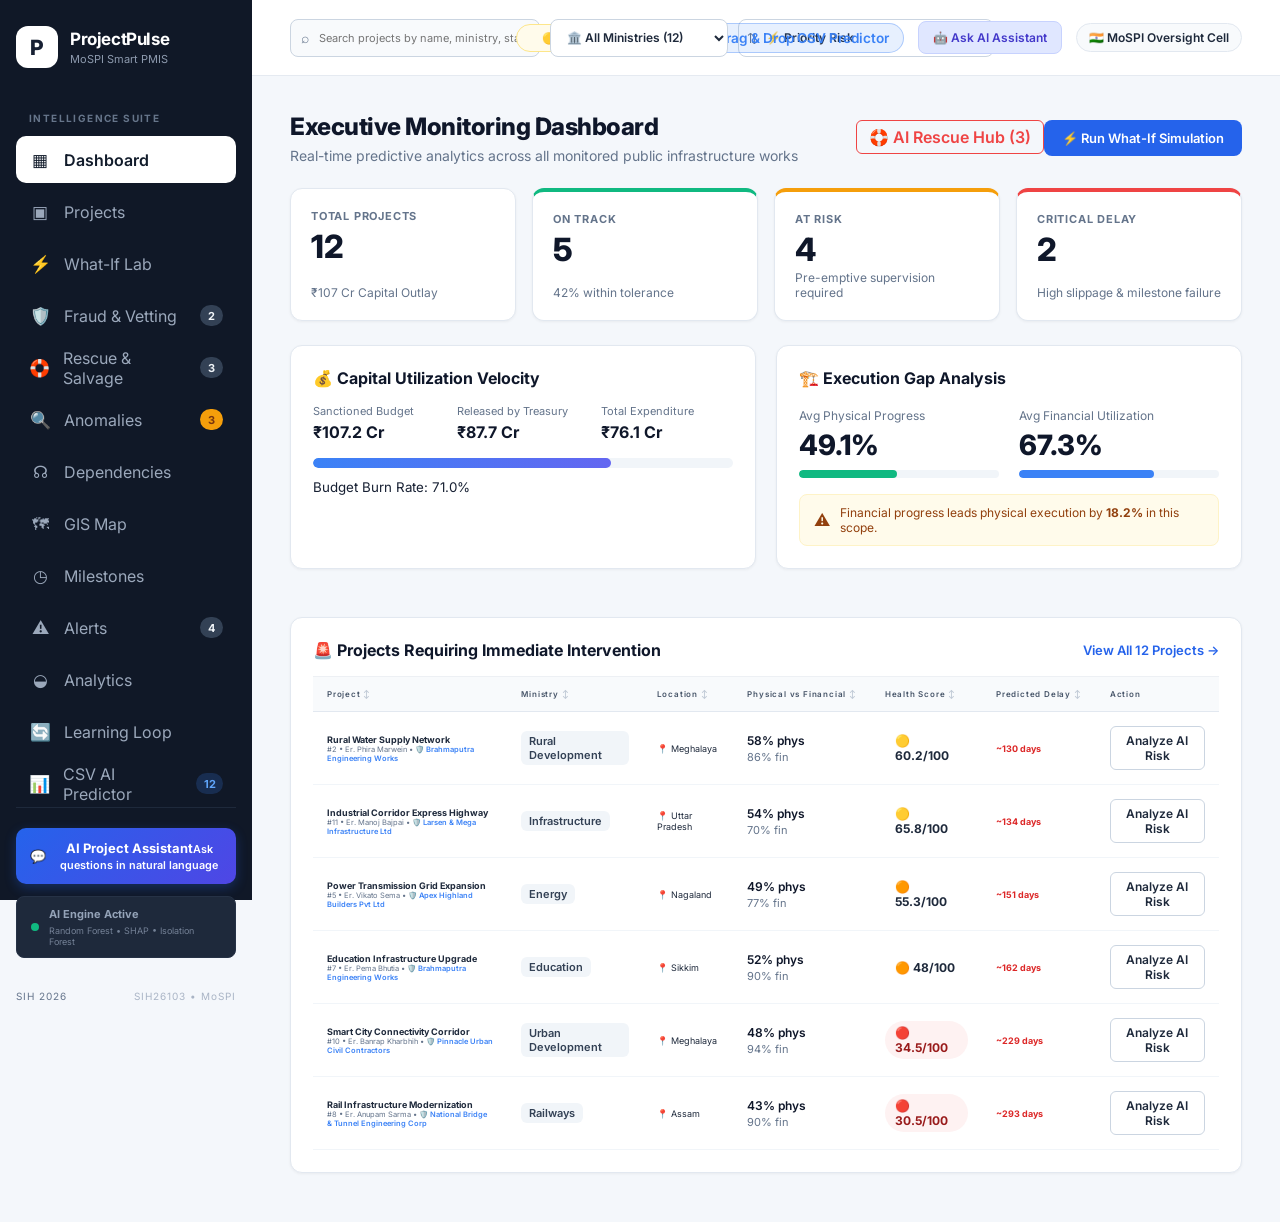
==== commit f3469d40: "deploy: 0cb0110e07b73e95ddc79a2ee12b6e72bf112717" ====
--- a/index.html
+++ b/index.html
@@ -5,7 +5,7 @@
     <link rel="icon" type="image/svg+xml" href="./favicon.svg" />
     <meta name="viewport" content="width=device-width, initial-scale=1.0" />
     <title>ProjectPulse - Predictive AI Infrastructure Monitoring & Early Warning System</title>
-    <script type="module" crossorigin src="./assets/index-CflDWeE4.js"></script>
+    <script type="module" crossorigin src="./assets/index-CGgDgZes.js"></script>
     <link rel="stylesheet" crossorigin href="./assets/index-wNPQN726.css">
   </head>
   <body>
